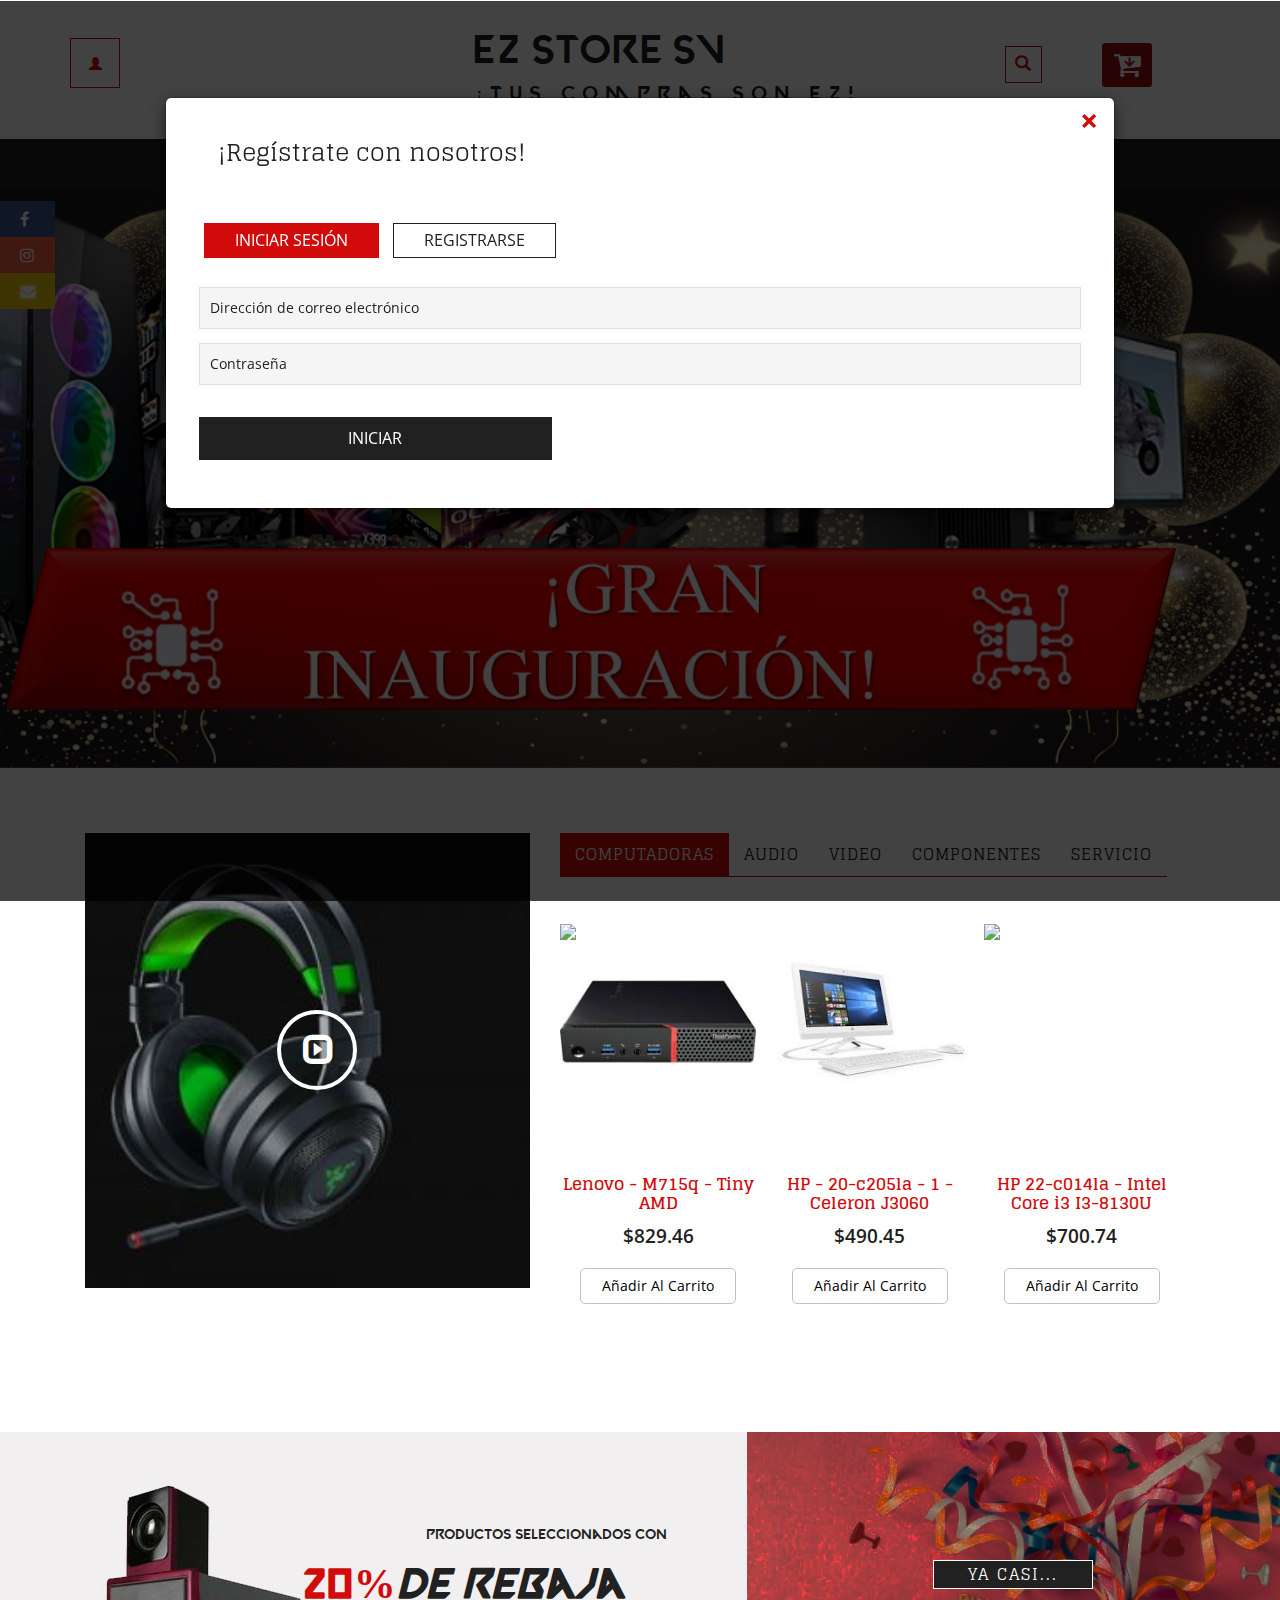
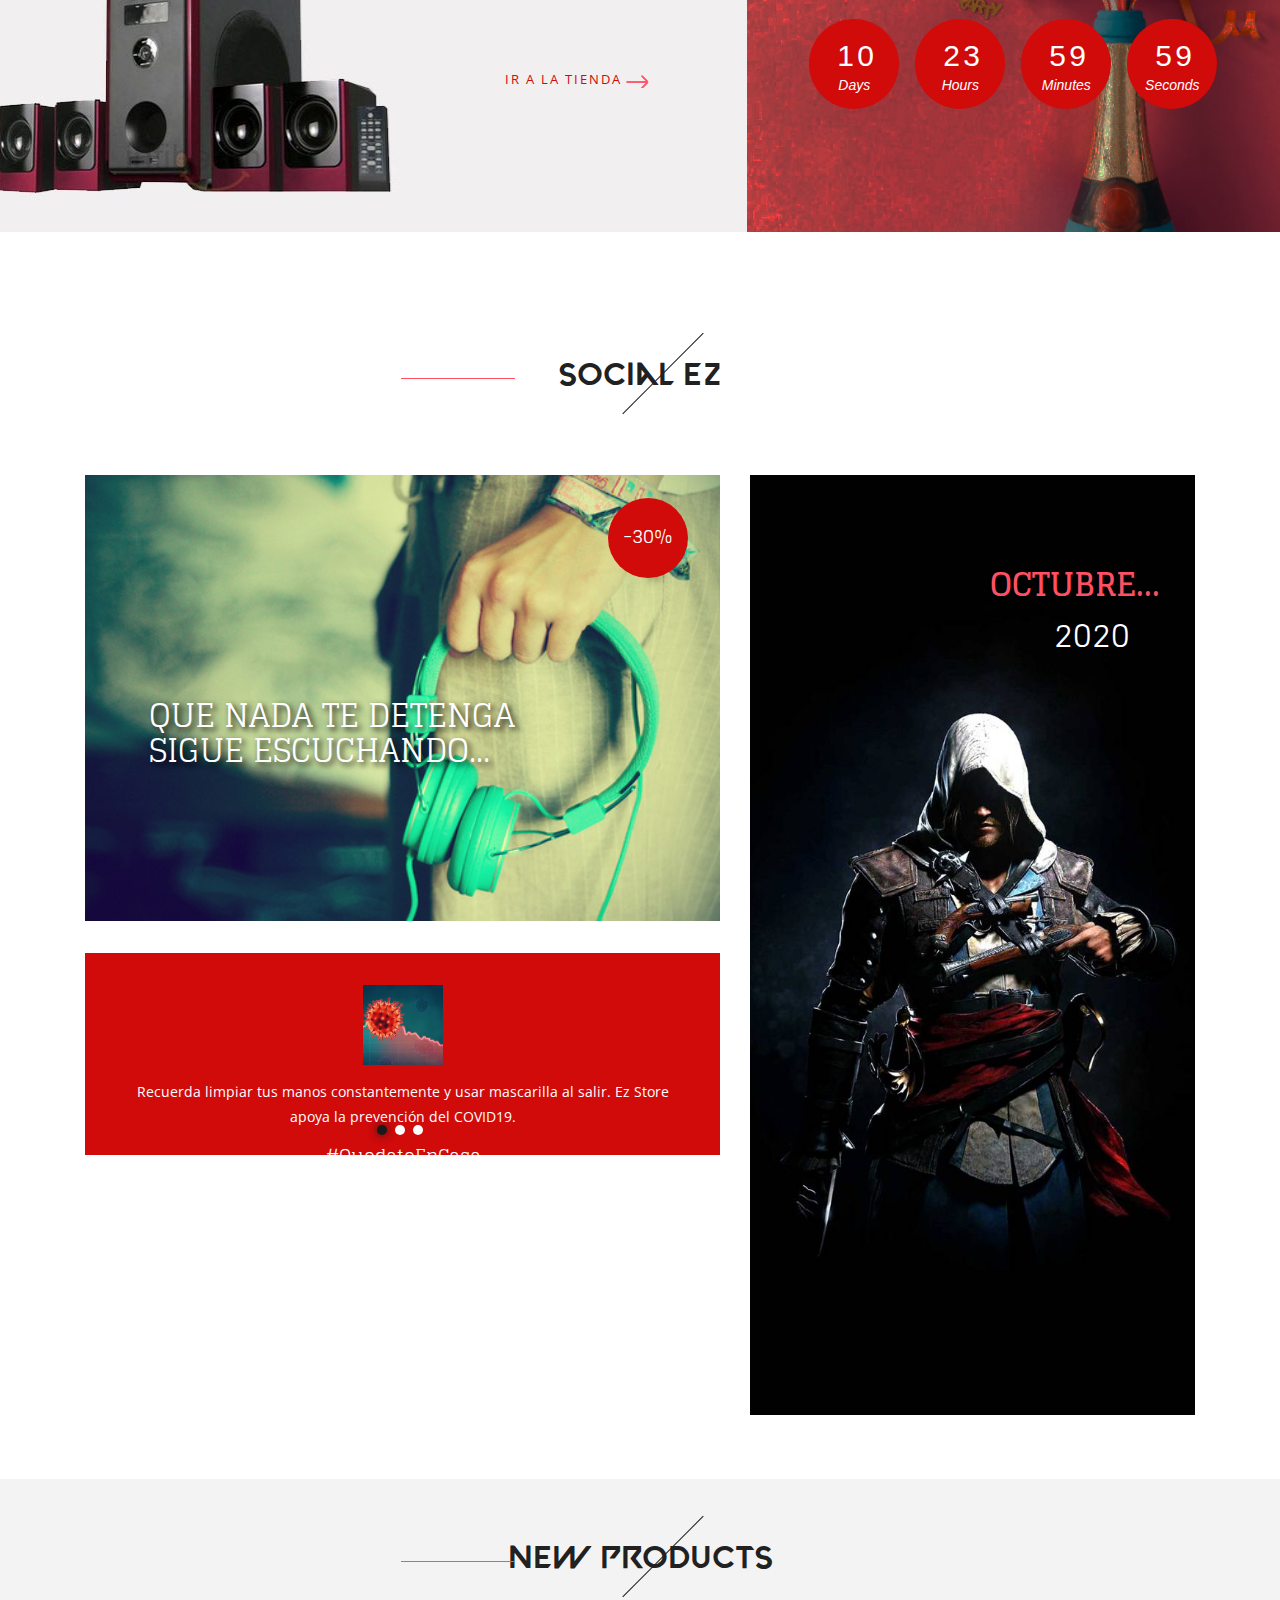
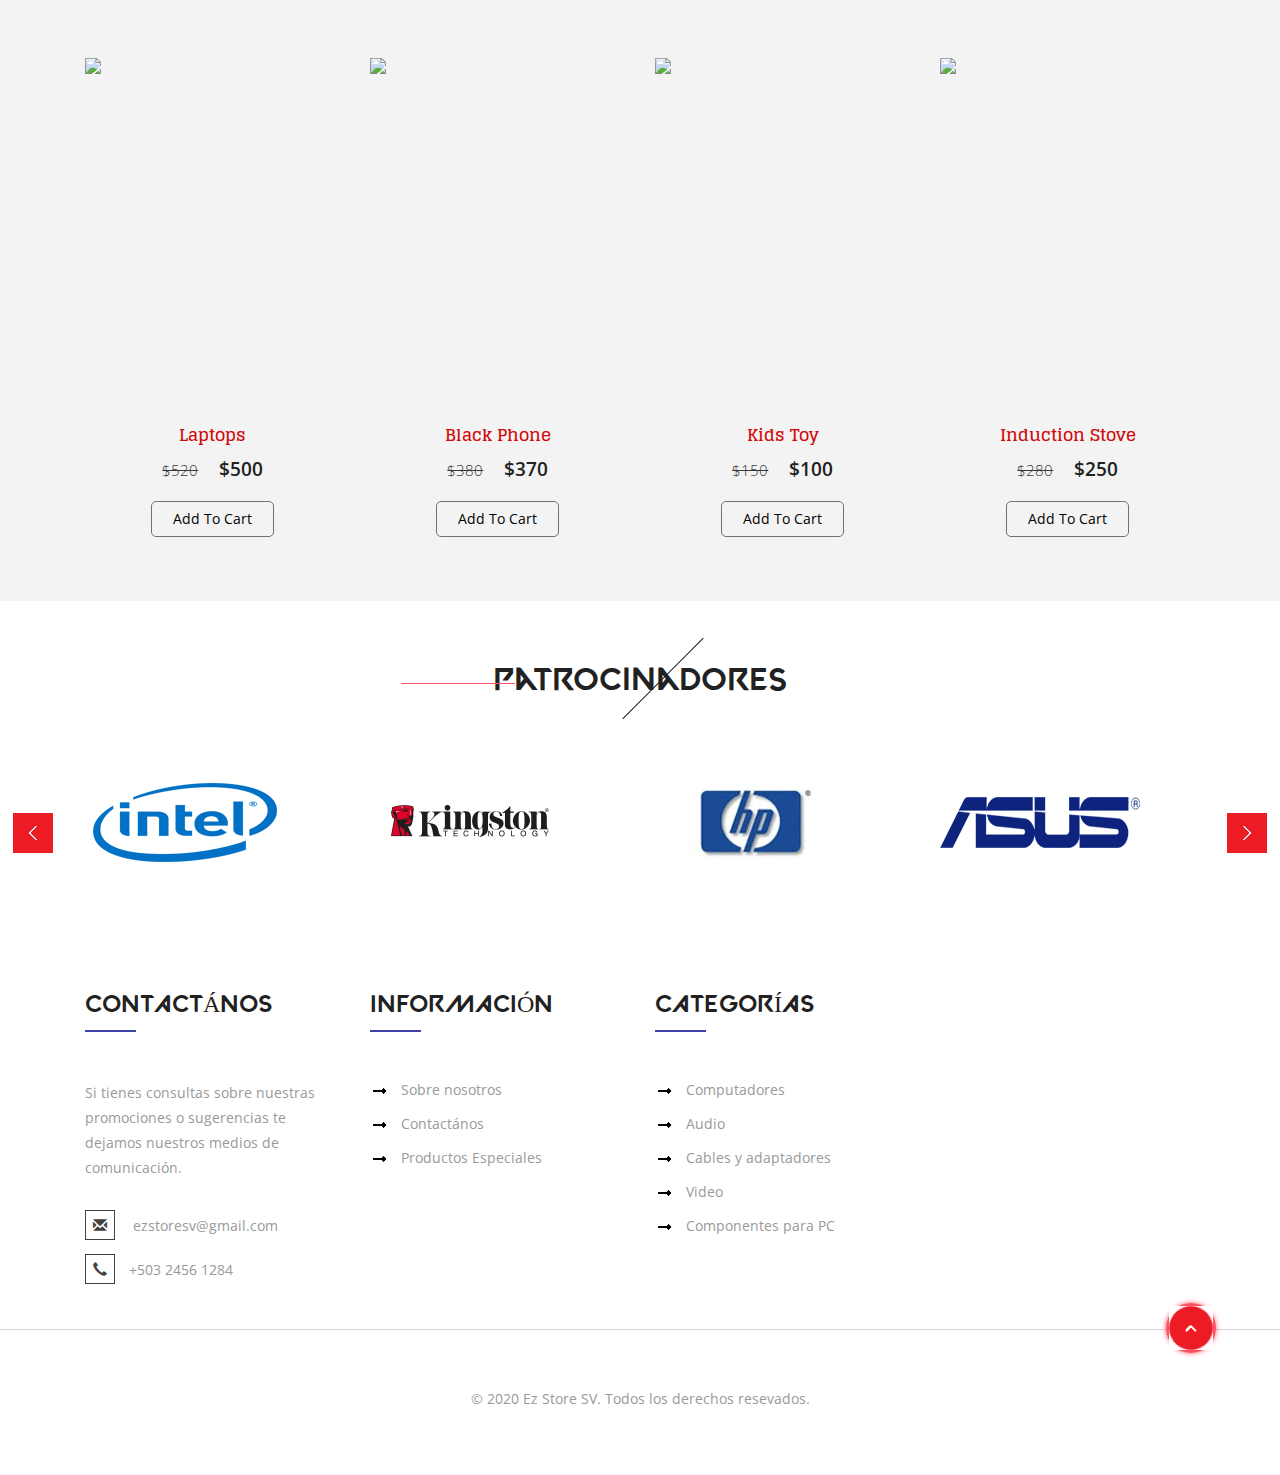
==== index.html @ b4495995 "Ez Store Cambios" ====
<!--
Author: W3layouts
Author URL: http://w3layouts.com
License: Creative Commons Attribution 3.0 Unported
License URL: http://creativecommons.org/licenses/by/3.0/
-->
<!DOCTYPE html>
<html lang="en">
<head>
	<!--Titulo de la pagina-->
<title>Ez Store Sv</title>
<!--Poner icono en la cabecera-->
<link rel="icon" href="images/icon.png">
<!-- for-mobile-apps -->
<meta name="viewport" content="width=device-width, initial-scale=1">
<meta http-equiv="Content-Type" content="text/html; charset=utf-8" />
<meta name="keywords" content="Ez Store, electronica, tienda, online, computadora, repuestos, el salvador" />
<!-- Pedazo de Codigo raro -->
<script type="application/x-javascript"> addEventListener("load", function() { setTimeout(hideURLbar, 0); }, false);
	function hideURLbar(){ window.scrollTo(0,1); } </script>
<!-- //for-mobile-apps -->
<!-- Custom Theme files -->
<link href="css/bootstrap.css" rel="stylesheet" type="text/css" media="all" />
<link href="css/style.css" rel="stylesheet" type="text/css" media="all" />
<link href="css/fasthover.css" rel="stylesheet" type="text/css" media="all" />
<link href="css/popuo-box.css" rel="stylesheet" type="text/css" media="all" />
<!-- //Custom Theme files -->
<!-- font-awesome icons -->
<link href="css/font-awesome.css" rel="stylesheet"> 
<!-- //font-awesome icons -->
<!-- js -->
<script src="js/jquery.min.js"></script>
<link rel="stylesheet" href="css/jquery.countdown.css" /> <!-- countdown --> 
<!-- //js -->  
<!-- web fonts --> 
<link href='//fonts.googleapis.com/css?family=Glegoo:400,700' rel='stylesheet' type='text/css'>
<link href='//fonts.googleapis.com/css?family=Open+Sans:400,300,300italic,400italic,600,600italic,700,700italic,800,800italic' rel='stylesheet' type='text/css'>
<!-- //web fonts -->  
<!-- start-smooth-scrolling -->
<script type="text/javascript">
	jQuery(document).ready(function($) {
		$(".scroll").click(function(event){		
			event.preventDefault();
			$('html,body').animate({scrollTop:$(this.hash).offset().top},1000);
		});
	});
</script>
<!-- //end-smooth-scrolling --> 
</head> 
<body>
	<!-- for bootstrap working -->
	<script type="text/javascript" src="js/bootstrap-3.1.1.min.js"></script>
	<!-- //for bootstrap working -->
	<!-- header modal -->
	<div class="modal fade" id="myModal88" tabindex="-1" role="dialog" aria-labelledby="myModal88"
		aria-hidden="true">
		<div class="modal-dialog modal-lg">
			<div class="modal-content">
				<div class="modal-header">
					<button type="button" class="close" data-dismiss="modal" aria-hidden="true">
						&times;</button>
					<h4 class="modal-title" id="myModalLabel">¡Regístrate con nosotros!</h4>
				</div>
				<div class="modal-body modal-body-sub">
					<div class="row">
						<!--ESTA PARTE ES PARA DAR COLOR A LA LINEA PUNTEADA DEL FORMULARIO-->
					<!--	<div class="col-md-8 modal_body_left modal_body_left1" style="border-right: 1px dotted #f00c10;padding-right:3em;"> -->
							<div class="sap_tabs">	
								<div id="horizontalTab" style="display: block; width: 100%; margin: 0px;">
									<ul>
										<li class="resp-tab-item" aria-controls="tab_item-0"><span>Iniciar Sesión</span></li>
										<li class="resp-tab-item" aria-controls="tab_item-1"><span>Registrarse</span></li>
									</ul>	
									<!--Iniciar sesión-->	
									<div class="tab-1 resp-tab-content" aria-labelledby="tab_item-0">
										<div class="facts">
											<div class="register">
												<form action="#" method="post">			
													<input name="Email" placeholder="Dirección de correo electrónico" type="text" required="">						
													<input name="Password" placeholder="Contraseña" type="password" required="">										
													<div class="sign-up">
														<input type="submit" value="Iniciar"/>
													</div>
												</form>
											</div>
										</div> 
									</div>	 
									<!--Registrarse-->
									<div class="tab-2 resp-tab-content" aria-labelledby="tab_item-1">
										<div class="facts">
											<div class="register">
												<form action="#" method="post">			
													<input placeholder="Nombre" name="Name" type="text" required="">
													<input placeholder="Dirección de correo electrónico" name="Email" type="email" required="">	
													<input placeholder="Contraseña" name="Password" type="password" required="">	
													<input placeholder="Confirmar contraseña" name="Password" type="password" required="">
													<div class="sign-up">
														<input type="submit" value="Crear Cuenta"/>
													</div>
												</form>
											</div>
										</div>
									</div> 			        					            	      
								</div>	
							</div>
							<script src="js/easyResponsiveTabs.js" type="text/javascript"></script>
							<script type="text/javascript">
								$(document).ready(function () {
									$('#horizontalTab').easyResponsiveTabs({
										type: 'default', //Types: default, vertical, accordion           
										width: 'auto', //auto or any width like 600px
										fit: true   // 100% fit in a container
									});
								});
							</script>
							<!--Opción para iniciar con redes sociales-->
							<!--
							<div id="OR" class="hidden-xs">OR</div>
						</div>
						<div class="col-md-4 modal_body_right modal_body_right1">
							<div class="row text-center sign-with">
								<div class="col-md-12">
									<h3 class="other-nw"></h3>
								</div> 
							-->
								<!--URGENTE: VER ESTA PARTE YA SEA PARA QUITAR O VER QUE SE PONE -->
					            <!--
								<div class="col-md-12">
									<ul class="social">
										<li class="social_facebook"><a href="#" class="entypo-facebook"></a></li>
										<li class="social_dribbble"><a href="#" class="entypo-dribbble"></a></li>
										<li class="social_twitter"><a href="#" class="entypo-twitter"></a></li>
										<li class="social_behance"><a href="#" class="entypo-behance"></a></li>
									</ul>
								</div>
                              -->
							</div>
						</div>
					</div>
				</div>
			</div>
		</div>
	</div>
	<script>
		$('#myModal88').modal('show');
	</script>  
	<!-- header modal -->
	<!-- header -->
	<div class="header" id="home1">
		<div class="container">
			<div class="w3l_login">
				<a href="#" data-toggle="modal" data-target="#myModal88"><span class="glyphicon glyphicon-user" aria-hidden="true"></span></a>
			</div>
			<div class="w3l_logo">
				<h1><a href="index.html">Ez Store SV<span>¡Tus compras son Ez!</span></a></h1>
			</div>
			<div class="search">
				<input class="search_box" type="checkbox" id="search_box">
				<label class="icon-search" for="search_box"><span class="glyphicon glyphicon-search" aria-hidden="true"></span></label>
				<div class="search_form">
					<form action="#" method="post">
						<input type="text" name="Search" placeholder="Iniciar búsqueda...">
						<!--CONFIGURAR BOTON DE SEND -->
						<input type="submit" value="Buscar">
					</form>
				</div>
			</div>
			<div class="cart cart box_1"> 
				<form action="#" method="post" class="last"> 
					<input type="hidden" name="cmd" value="_cart" />
					<input type="hidden" name="display" value="1" />
					<button class="w3view-cart" type="submit" name="submit" value=""><i class="fa fa-cart-arrow-down" aria-hidden="true"></i></button>
				</form>   
			</div>  
		</div>
	</div>
	<!-- //header -->
	<!-- navigation -->
	<div class="navigation">
		<div class="container">
			<nav class="navbar navbar-default">
				<!-- Brand and toggle get grouped for better mobile display -->
				<div class="navbar-header nav_2">
					<button type="button" class="navbar-toggle collapsed navbar-toggle1" data-toggle="collapse" data-target="#bs-megadropdown-tabs">
						<span class="sr-only">Toggle navigation</span>
						<span class="icon-bar"></span>
						<span class="icon-bar"></span>
						<span class="icon-bar"></span>
					</button>
				</div> 
				<div class="collapse navbar-collapse" id="bs-megadropdown-tabs">
					<ul class="nav navbar-nav">
						<li><a href="index.html" class="act">Inicio</a></li>	
						<!-- Mega Menu -->
						<li class="dropdown">
							<a href="#" class="dropdown-toggle" data-toggle="dropdown">Catalogo <b class="caret"></b></a>
							<ul class="dropdown-menu multi-column columns-3">
								<div class="row">
									<div class="col-sm-3">
										<ul class="multi-column-dropdown">
											<h6>Computadoras</h6>
											<!--
											<li><a href="products.html">Mobile Phones <span>New</span></a></li> -->
											<li><a href="products.html">Hp <span>New</span></a></li> 
											<li><a href="products.html">Modelos populares</a></li>
											<li><a href="products.html">Lenovo</a></li>
										</ul>
									</div>
									<div class="col-sm-3">
										<ul class="multi-column-dropdown">
											<h6>Audio y Video</h6>
											<li><a href="products1.html">Pantallas</a></li>
											<li><a href="products1.html">Tarjetas gráficas</a></li>
											<li><a href="products1.html">Auriculares Razer Nari <span>New</span></a></li>
											<li><a href="products1.html"><i>Audio y Video</i></a></li>
										</ul>
									</div>
									<div class="col-sm-2">
										<ul class="multi-column-dropdown">
											<h6>Componentes</h6>
											<li><a href="products2.html">Motherboards</a></li>
											<li><a href="products2.html">Memorias RAM</a></li>
											<li><a href="products2.html">Disco duros</a></li>
											<li><a href="products2.html">Mouses</a></li>
										</ul>
									</div>
									<div class="col-sm-4">
										<div class="w3ls_products_pos">
											<h4>30%<i>Off/-</i></h4>
											<img src="images/1.jpg" alt=" " class="img-responsive" />
										</div>
									</div>
									<div class="clearfix"></div>
								</div>
							</ul>
						</li>
						<li><a href="about.html">¿Quiénes somos?</a></li> 
						<li class="w3pages"><a href="#" class="dropdown-toggle" data-toggle="dropdown" role="button" aria-haspopup="true" aria-expanded="false">Políticas <span class="caret"></span></a>
							<ul class="dropdown-menu">
								<li><a href="index.html">Privacidad</a></li>
								<li><a href="index.html">Envío y Entrega</a></li>   
							</ul>
						</li>  
						<li><a href="mail.html">Contáctanos</a></li>
						<li><a href="index.html">Ayuda</a></li>
					</ul>
				</div>
			</nav>
		</div>
	</div>
	<!-- //navigation -->
	<!-- banner -->
	<div class="banner"> 
		<!--<div class="container"> -->
			<!--Mensaje del banner 1 -->
			<!--<h3>¡¡Gran Inauguración!! <span>¡¡Al estilo Ez!!</span></h3> -->
		<!--</div>-->
	</div> 
	<!-- //banner --> 
	<!-- banner-bottom -->
	<div class="banner-bottom">
		<div class="container">
			<div class="col-md-5 wthree_banner_bottom_left">
				<div class="video-img">
					<a class="play-icon popup-with-zoom-anim" href="#small-dialog">
						<span class="glyphicon glyphicon-expand" aria-hidden="true"></span>
					</a>
				</div> 
					<!-- pop-up-box -->     
					<script src="js/jquery.magnific-popup.js" type="text/javascript"></script>
					<!--//pop-up-box -->
					<div id="small-dialog" class="mfp-hide">
						<iframe src="https://www.youtube.com/embed/3MZxmdE1zao"></iframe>
					</div>
					<script>
						$(document).ready(function() {
						$('.popup-with-zoom-anim').magnificPopup({
							type: 'inline',
							fixedContentPos: false,
							fixedBgPos: true,
							overflowY: 'auto',
							closeBtnInside: true,
							preloader: false,
							midClick: true,
							removalDelay: 300,
							mainClass: 'my-mfp-zoom-in'
						});
																						
						});
					</script>
			</div>
			<div class="col-md-7 wthree_banner_bottom_right">
				<div class="bs-example bs-example-tabs" role="tabpanel" data-example-id="togglable-tabs">
					<ul id="myTab" class="nav nav-tabs" role="tablist">
						<li role="presentation" class="active"><a href="#home" id="home-tab" role="tab" data-toggle="tab" aria-controls="home">Computadoras</a></li>
						<li role="presentation"><a href="#audio" role="tab" id="audio-tab" data-toggle="tab" aria-controls="audio">Audio</a></li>
						<li role="presentation"><a href="#video" role="tab" id="video-tab" data-toggle="tab" aria-controls="video">Video</a></li>
						<li role="presentation"><a href="#componentes" role="tab" id="comp-tab" data-toggle="tab" aria-controls="componentes">Componentes</a></li>
						<li role="presentation"><a href="#servicio" role="tab" id="serv-tab" data-toggle="tab" aria-controls="servicio">Servicio</a></li>
					</ul>
					<div id="myTabContent" class="tab-content">
						<div role="tabpanel" class="tab-pane fade active in" id="home" aria-labelledby="home-tab">
							<div class="agile_ecommerce_tabs">
								<div class="col-md-4 agile_ecommerce_tab_left">
									<div class="hs-wrapper">
										<img src="images/c1_1.png" alt=" " class="img-responsive" />
										<img src="images/C1_2.jpg" alt=" " class="img-responsive" />
										<img src="images/C1_3.jpg" alt=" " class="img-responsive" />
										<div class="w3_hs_bottom">
											<ul>
												<li>
													<a href="#" data-toggle="modal" data-target="#myModal"><span class="glyphicon glyphicon-eye-open" aria-hidden="true"></span></a>
												</li>
											</ul>
										</div>
									</div> 
									<h5><a href="single.html">Lenovo - M715q - Tiny AMD</a></h5>
									<div class="simpleCart_shelfItem">
										<p><!--<span>$380</span>--> <i class="item_price">$829.46</i></p>
										<form action="#" method="post">
											<input type="hidden" name="cmd" value="_cart" />
											<input type="hidden" name="add" value="1" /> 
											<input type="hidden" name="w3ls_item" value="Lenovo - M715q - Tiny AMD" /> 
											<input type="hidden" name="amount" value="829.46" />   
											<button type="submit" class="w3ls-cart">Añadir al carrito</button>
										</form>  
									</div>
								</div>
								<div class="col-md-4 agile_ecommerce_tab_left">
									<div class="hs-wrapper">
										<img src="images/C2_1.jpg" alt=" " class="img-responsive" />
										<img src="images/C2_2.jpg" alt=" " class="img-responsive" />
										<img src="images/C2_3.jpg" alt=" " class="img-responsive" />
										<div class="w3_hs_bottom">
											<ul>
												<li>
													<a href="#" data-toggle="modal" data-target="#myModal"><span class="glyphicon glyphicon-eye-open" aria-hidden="true"></span></a>
												</li>
											</ul>
										</div>
									</div>
									<h5><a href="single.html">HP - 20-c205la - 1 - Celeron J3060</a></h5>
									<div class="simpleCart_shelfItem">
										<p><!--<span>$330</span>--> <i class="item_price">$490.45</i></p>
										<form action="#" method="post">
											<input type="hidden" name="cmd" value="_cart" />
											<input type="hidden" name="add" value="1" /> 
											<input type="hidden" name="w3ls_item" value="HP - 20-c205la - 1 - Celeron J3060" /> 
											<input type="hidden" name="amount" value="490.45" />   
											<button type="submit" class="w3ls-cart">Añadir al carrito</button>
										</form>
									</div>
								</div>
								<div class="col-md-4 agile_ecommerce_tab_left">
									<div class="hs-wrapper">
										<img src="images/7.jpg" alt=" " class="img-responsive" />
										<img src="images/6.jpg" alt=" " class="img-responsive" />
										<img src="images/4.jpg" alt=" " class="img-responsive" />
										<img src="images/3.jpg" alt=" " class="img-responsive" />
										<img src="images/5.jpg" alt=" " class="img-responsive" />
										<img src="images/7.jpg" alt=" " class="img-responsive" />
										<img src="images/4.jpg" alt=" " class="img-responsive" />
										<img src="images/6.jpg" alt=" " class="img-responsive" />
										<div class="w3_hs_bottom">
											<ul>
												<li>
													<a href="#" data-toggle="modal" data-target="#myModal"><span class="glyphicon glyphicon-eye-open" aria-hidden="true"></span></a>
												</li>
											</ul>
										</div>
									</div>
									<h5><a href="single.html">HP 22-c014la - Intel Core i3 I3-8130U</a></h5>
									<div class="simpleCart_shelfItem">
										<p><i class="item_price">$700.74</i></p>
										<form action="#" method="post">
											<input type="hidden" name="cmd" value="_cart" />
											<input type="hidden" name="add" value="1" /> 
											<input type="hidden" name="w3ls_item" value="HP 22-c014la - Intel Core i3 I3-8130U" /> 
											<input type="hidden" name="amount" value="700.74"/>   
											<button type="submit" class="w3ls-cart">Añadir al carrito</button>
										</form>
									</div>
								</div>
								<div class="clearfix"> </div>
							</div>
						</div>
						<div role="tabpanel" class="tab-pane fade" id="audio" aria-labelledby="audio-tab">
							<div class="agile_ecommerce_tabs">
								<div class="col-md-4 agile_ecommerce_tab_left">
									<div class="hs-wrapper">
										<img src="images/8.jpg" alt=" " class="img-responsive" />
										<img src="images/9.jpg" alt=" " class="img-responsive" />
										<img src="images/10.jpg" alt=" " class="img-responsive" />
										<img src="images/8.jpg" alt=" " class="img-responsive" />
										<img src="images/9.jpg" alt=" " class="img-responsive" />
										<img src="images/10.jpg" alt=" " class="img-responsive" />
										<img src="images/8.jpg" alt=" " class="img-responsive" />
										<img src="images/9.jpg" alt=" " class="img-responsive" />
										<div class="w3_hs_bottom">
											<ul>
												<li>
													<a href="#" data-toggle="modal" data-target="#myModal1"><span class="glyphicon glyphicon-eye-open" aria-hidden="true"></span></a>
												</li>
											</ul>
										</div>
									</div>
									<h5><a href="single.html">Speakers</a></h5>
										<p><span>$320</span> <i class="item_price">$250</i></p>
									<div class="simpleCart_shelfItem">
										<form action="#" method="post">
											<input type="hidden" name="cmd" value="_cart" />
											<input type="hidden" name="add" value="1" /> 
											<input type="hidden" name="w3ls_item" value="Speakers" /> 
											<input type="hidden" name="amount" value="250.00" />   
											<button type="submit" class="w3ls-cart">Add to cart</button>
										</form>
									</div>
								</div>
								<div class="col-md-4 agile_ecommerce_tab_left">
									<div class="hs-wrapper">
										<img src="images/9.jpg" alt=" " class="img-responsive" />
										<img src="images/8.jpg" alt=" " class="img-responsive" />
										<img src="images/10.jpg" alt=" " class="img-responsive" />
										<img src="images/8.jpg" alt=" " class="img-responsive" />
										<img src="images/9.jpg" alt=" " class="img-responsive" />
										<img src="images/10.jpg" alt=" " class="img-responsive" />
										<img src="images/8.jpg" alt=" " class="img-responsive" />
										<img src="images/9.jpg" alt=" " class="img-responsive" />
										<div class="w3_hs_bottom">
											<ul>
												<li>
													<a href="#" data-toggle="modal" data-target="#myModal1"><span class="glyphicon glyphicon-eye-open" aria-hidden="true"></span></a>
												</li>
											</ul>
										</div>
									</div>
									<h5><a href="single.html">Headphones</a></h5>
									<div class="simpleCart_shelfItem">
										<p><span>$180</span> <i class="item_price">$150</i></p>
										<form action="#" method="post">
											<input type="hidden" name="cmd" value="_cart" />
											<input type="hidden" name="add" value="1" /> 
											<input type="hidden" name="w3ls_item" value="Headphones" /> 
											<input type="hidden" name="amount" value="150.00" />   
											<button type="submit" class="w3ls-cart">Add to cart</button>
										</form>
									</div>
								</div>
								<div class="col-md-4 agile_ecommerce_tab_left">
									<div class="hs-wrapper">
										<img src="images/10.jpg" alt=" " class="img-responsive" />
										<img src="images/8.jpg" alt=" " class="img-responsive" />
										<img src="images/9.jpg" alt=" " class="img-responsive" />
										<img src="images/8.jpg" alt=" " class="img-responsive" />
										<img src="images/9.jpg" alt=" " class="img-responsive" />
										<img src="images/10.jpg" alt=" " class="img-responsive" />
										<img src="images/8.jpg" alt=" " class="img-responsive" />
										<img src="images/9.jpg" alt=" " class="img-responsive" />
										<div class="w3_hs_bottom">
											<ul>
												<li>
													<a href="#" data-toggle="modal" data-target="#myModal1"><span class="glyphicon glyphicon-eye-open" aria-hidden="true"></span></a>
												</li>
											</ul>
										</div>
									</div>
									<h5><a href="single.html">Audio Player</a></h5>
									<div class="simpleCart_shelfItem">
										<p><span>$220</span> <i class="item_price">$180</i></p>
										<form action="#" method="post">
											<input type="hidden" name="cmd" value="_cart" />
											<input type="hidden" name="add" value="1" /> 
											<input type="hidden" name="w3ls_item" value="Audio Player" /> 
											<input type="hidden" name="amount" value="180.00"/>   
											<button type="submit" class="w3ls-cart">Add to cart</button>
										</form>
									</div>
								</div>
								<div class="clearfix"> </div>
							</div>
						</div>
						<div role="tabpanel" class="tab-pane fade" id="video" aria-labelledby="video-tab">
							<div class="agile_ecommerce_tabs">
								<div class="col-md-4 agile_ecommerce_tab_left">
									<div class="hs-wrapper">
										<img src="images/11.jpg" alt=" " class="img-responsive" />
										<img src="images/12.jpg" alt=" " class="img-responsive" />
										<img src="images/13.jpg" alt=" " class="img-responsive" />
										<img src="images/11.jpg" alt=" " class="img-responsive" />
										<img src="images/12.jpg" alt=" " class="img-responsive" />
										<img src="images/13.jpg" alt=" " class="img-responsive" />
										<img src="images/11.jpg" alt=" " class="img-responsive" />
										<img src="images/12.jpg" alt=" " class="img-responsive" />
										<div class="w3_hs_bottom">
											<ul>
												<li>
													<a href="#" data-toggle="modal" data-target="#myModal2"><span class="glyphicon glyphicon-eye-open" aria-hidden="true"></span></a>
												</li>
											</ul>
										</div>
									</div>
									<h5><a href="single.html">Laptop</a></h5>
									<div class="simpleCart_shelfItem">
										<p><span>$880</span> <i class="item_price">$850</i></p>
										<form action="#" method="post">
											<input type="hidden" name="cmd" value="_cart" />
											<input type="hidden" name="add" value="1" /> 
											<input type="hidden" name="w3ls_item" value="Laptop" /> 
											<input type="hidden" name="amount" value="850.00" />   
											<button type="submit" class="w3ls-cart">Add to cart</button>
										</form>
									</div>
								</div>
								<div class="col-md-4 agile_ecommerce_tab_left">
									<div class="hs-wrapper">
										<img src="images/12.jpg" alt=" " class="img-responsive" />
										<img src="images/11.jpg" alt=" " class="img-responsive" />
										<img src="images/13.jpg" alt=" " class="img-responsive" />
										<img src="images/11.jpg" alt=" " class="img-responsive" />
										<img src="images/12.jpg" alt=" " class="img-responsive" />
										<img src="images/13.jpg" alt=" " class="img-responsive" />
										<img src="images/11.jpg" alt=" " class="img-responsive" />
										<img src="images/12.jpg" alt=" " class="img-responsive" />
										<div class="w3_hs_bottom">
											<ul>
												<li>
													<a href="#" data-toggle="modal" data-target="#myModal2"><span class="glyphicon glyphicon-eye-open" aria-hidden="true"></span></a>
												</li>
											</ul>
										</div>
									</div>
									<h5><a href="single.html">Notebook</a></h5>
									<div class="simpleCart_shelfItem">
										<p><span>$290</span> <i class="item_price">$280</i></p>
										<form action="#" method="post">
											<input type="hidden" name="cmd" value="_cart" />
											<input type="hidden" name="add" value="1" /> 
											<input type="hidden" name="w3ls_item" value="Notebook" /> 
											<input type="hidden" name="amount" value="280.00" />   
											<button type="submit" class="w3ls-cart">Add to cart</button>
										</form>
									</div>
								</div>
								<div class="col-md-4 agile_ecommerce_tab_left">
									<div class="hs-wrapper">
										<img src="images/13.jpg" alt=" " class="img-responsive" />
										<img src="images/11.jpg" alt=" " class="img-responsive" />
										<img src="images/12.jpg" alt=" " class="img-responsive" />
										<img src="images/11.jpg" alt=" " class="img-responsive" />
										<img src="images/12.jpg" alt=" " class="img-responsive" />
										<img src="images/13.jpg" alt=" " class="img-responsive" />
										<img src="images/11.jpg" alt=" " class="img-responsive" />
										<img src="images/12.jpg" alt=" " class="img-responsive" />
										<div class="w3_hs_bottom">
											<ul>
												<li>
													<a href="#" data-toggle="modal" data-target="#myModal2"><span class="glyphicon glyphicon-eye-open" aria-hidden="true"></span></a>
												</li>
											</ul>
										</div>
									</div>
									<h5><a href="single.html">Kid's Toy</a></h5>
									<div class="simpleCart_shelfItem">
										<p><span>$120</span> <i class="item_price">$80</i></p>
										<form action="#" method="post">
											<input type="hidden" name="cmd" value="_cart" />
											<input type="hidden" name="add" value="1" /> 
											<input type="hidden" name="w3ls_item" value="Kid's Toy" /> 
											<input type="hidden" name="amount" value="80.00" />   
											<button type="submit" class="w3ls-cart">Add to cart</button>
										</form>
									</div>
								</div>
								<div class="clearfix"> </div>
							</div>
						</div>
						<div role="tabpanel" class="tab-pane fade" id="comp" aria-labelledby="comp-tab">
							<div class="agile_ecommerce_tabs">
								<div class="col-md-4 agile_ecommerce_tab_left">
									<div class="hs-wrapper">
										<img src="images/14.jpg" alt=" " class="img-responsive" />
										<img src="images/15.jpg" alt=" " class="img-responsive" />
										<img src="images/16.jpg" alt=" " class="img-responsive" />
										<img src="images/14.jpg" alt=" " class="img-responsive" />
										<img src="images/15.jpg" alt=" " class="img-responsive" />
										<img src="images/16.jpg" alt=" " class="img-responsive" />
										<img src="images/14.jpg" alt=" " class="img-responsive" />
										<img src="images/15.jpg" alt=" " class="img-responsive" />
										<div class="w3_hs_bottom">
											<ul>
												<li>
													<a href="#" data-toggle="modal" data-target="#myModal3"><span class="glyphicon glyphicon-eye-open" aria-hidden="true"></span></a>
												</li>
											</ul>
										</div>
									</div>
									<h5><a href="single.html">Refrigerator</a></h5>
									<div class="simpleCart_shelfItem">
										<p><span>$950</span> <i class="item_price">$820</i></p>
										<form action="#" method="post">
											<input type="hidden" name="cmd" value="_cart" />
											<input type="hidden" name="add" value="1" /> 
											<input type="hidden" name="w3ls_item" value="Refrigerator" /> 
											<input type="hidden" name="amount" value="820.00" />   
											<button type="submit" class="w3ls-cart">Add to cart</button>
										</form>
									</div>
								</div>
								<div class="col-md-4 agile_ecommerce_tab_left">
									<div class="hs-wrapper">
										<img src="images/15.jpg" alt=" " class="img-responsive" />
										<img src="images/14.jpg" alt=" " class="img-responsive" />
										<img src="images/16.jpg" alt=" " class="img-responsive" />
										<img src="images/14.jpg" alt=" " class="img-responsive" />
										<img src="images/15.jpg" alt=" " class="img-responsive" />
										<img src="images/16.jpg" alt=" " class="img-responsive" />
										<img src="images/14.jpg" alt=" " class="img-responsive" />
										<img src="images/15.jpg" alt=" " class="img-responsive" />
										<div class="w3_hs_bottom">
											<ul>
												<li>
													<a href="#" data-toggle="modal" data-target="#myModal3"><span class="glyphicon glyphicon-eye-open" aria-hidden="true"></span></a>
												</li>
											</ul>
										</div>
									</div>
									<h5><a href="single.html">LED Tv</a></h5>
									<div class="simpleCart_shelfItem">
										<p><span>$700</span> <i class="item_price">$680</i></p>
										<form action="#" method="post">
											<input type="hidden" name="cmd" value="_cart" />
											<input type="hidden" name="add" value="1" /> 
											<input type="hidden" name="w3ls_item" value="LED Tv"/> 
											<input type="hidden" name="amount" value="680.00"/>   
											<button type="submit" class="w3ls-cart">Add to cart</button>
										</form>
									</div>
								</div>
								<div class="col-md-4 agile_ecommerce_tab_left">
									<div class="hs-wrapper">
										<img src="images/16.jpg" alt=" " class="img-responsive" />
										<img src="images/14.jpg" alt=" " class="img-responsive" />
										<img src="images/15.jpg" alt=" " class="img-responsive" />
										<img src="images/14.jpg" alt=" " class="img-responsive" />
										<img src="images/15.jpg" alt=" " class="img-responsive" />
										<img src="images/16.jpg" alt=" " class="img-responsive" />
										<img src="images/14.jpg" alt=" " class="img-responsive" />
										<img src="images/15.jpg" alt=" " class="img-responsive" />
										<div class="w3_hs_bottom">
											<ul>
												<li>
													<a href="#" data-toggle="modal" data-target="#myModal3"><span class="glyphicon glyphicon-eye-open" aria-hidden="true"></span></a>
												</li>
											</ul>
										</div>
									</div>
									<h5><a href="single.html">Washing Machine</a></h5>
									<div class="simpleCart_shelfItem">
										<p><span>$520</span> <i class="item_price">$510</i></p>
										<form action="#" method="post">
											<input type="hidden" name="cmd" value="_cart" />
											<input type="hidden" name="add" value="1" /> 
											<input type="hidden" name="w3ls_item" value="Washing Machine" /> 
											<input type="hidden" name="amount" value="510.00" />   
											<button type="submit" class="w3ls-cart">Add to cart</button>
										</form>
									</div>
								</div>
								<div class="clearfix"> </div>
							</div>
						</div>
						<div role="tabpanel" class="tab-pane fade" id="kitchen" aria-labelledby="kitchen-tab">
							<div class="agile_ecommerce_tabs">
								<div class="col-md-4 agile_ecommerce_tab_left">
									<div class="hs-wrapper">
										<img src="images/17.jpg" alt=" " class="img-responsive" />
										<img src="images/18.jpg" alt=" " class="img-responsive" />
										<img src="images/19.jpg" alt=" " class="img-responsive" />
										<img src="images/17.jpg" alt=" " class="img-responsive" />
										<img src="images/18.jpg" alt=" " class="img-responsive" />
										<img src="images/19.jpg" alt=" " class="img-responsive" />
										<img src="images/17.jpg" alt=" " class="img-responsive" />
										<img src="images/18.jpg" alt=" " class="img-responsive" />
										<div class="w3_hs_bottom">
											<ul>
												<li>
													<a href="#" data-toggle="modal" data-target="#myModal4"><span class="glyphicon glyphicon-eye-open" aria-hidden="true"></span></a>
												</li>
											</ul>
										</div>
									</div>
									<h5><a href="single.html">Grinder</a></h5>
									<div class="simpleCart_shelfItem">
										<p><span>$460</span> <i class="item_price">$450</i></p>
										<form action="#" method="post">
											<input type="hidden" name="cmd" value="_cart" />
											<input type="hidden" name="add" value="1" /> 
											<input type="hidden" name="w3ls_item" value="Grinder" /> 
											<input type="hidden" name="amount" value="450.00" />   
											<button type="submit" class="w3ls-cart">Add to cart</button>
										</form>
									</div>
								</div>
								<div class="col-md-4 agile_ecommerce_tab_left">
									<div class="hs-wrapper">
										<img src="images/18.jpg" alt=" " class="img-responsive" />
										<img src="images/17.jpg" alt=" " class="img-responsive" />
										<img src="images/19.jpg" alt=" " class="img-responsive" />
										<img src="images/17.jpg" alt=" " class="img-responsive" />
										<img src="images/18.jpg" alt=" " class="img-responsive" />
										<img src="images/19.jpg" alt=" " class="img-responsive" />
										<img src="images/17.jpg" alt=" " class="img-responsive" />
										<img src="images/18.jpg" alt=" " class="img-responsive" />
										<div class="w3_hs_bottom">
											<ul>
												<li>
													<a href="#" data-toggle="modal" data-target="#myModal4"><span class="glyphicon glyphicon-eye-open" aria-hidden="true"></span></a>
												</li>
											</ul>
										</div>
									</div>
									<h5><a href="single.html">Water Purifier</a></h5>
									<div class="simpleCart_shelfItem">
										<p><span>$390</span> <i class="item_price">$350</i></p>
										<form action="#" method="post">
											<input type="hidden" name="cmd" value="_cart" />
											<input type="hidden" name="add" value="1" /> 
											<input type="hidden" name="w3ls_item" value="Water Purifier" /> 
											<input type="hidden" name="amount" value="350.00" />   
											<button type="submit" class="w3ls-cart">Add to cart</button>
										</form>
									</div>
								</div>
								<div class="col-md-4 agile_ecommerce_tab_left">
									<div class="hs-wrapper">
										<img src="images/19.jpg" alt=" " class="img-responsive" />
										<img src="images/17.jpg" alt=" " class="img-responsive" />
										<img src="images/18.jpg" alt=" " class="img-responsive" />
										<img src="images/17.jpg" alt=" " class="img-responsive" />
										<img src="images/18.jpg" alt=" " class="img-responsive" />
										<img src="images/19.jpg" alt=" " class="img-responsive" />
										<img src="images/17.jpg" alt=" " class="img-responsive" />
										<img src="images/18.jpg" alt=" " class="img-responsive" />
										<div class="w3_hs_bottom">
											<ul>
												<li>
													<a href="#" data-toggle="modal" data-target="#myModal4"><span class="glyphicon glyphicon-eye-open" aria-hidden="true"></span></a>
												</li>
											</ul>
										</div>
									</div>
									<h5><a href="single.html">Coffee Maker</a></h5>
									<div class="simpleCart_shelfItem">
										<p><span>$250</span> <i class="item_price">$220</i></p>
										<form action="#" method="post">
											<input type="hidden" name="cmd" value="_cart" />
											<input type="hidden" name="add" value="1" /> 
											<input type="hidden" name="w3ls_item" value="Coffee Maker" /> 
											<input type="hidden" name="amount" value="220.00" />   
											<button type="submit" class="w3ls-cart">Add to cart</button>
										</form>
									</div>
								</div>
								<div class="clearfix"> </div>
							</div>
						</div>
					</div>
				</div> 
			</div>
			<div class="clearfix"> </div>
		</div>
	</div>
	<!-- //banner-bottom --> 
	<!-- modal-video -->
	<div class="modal video-modal fade" id="myModal" tabindex="-1" role="dialog" aria-labelledby="myModal">
		<div class="modal-dialog" role="document">
			<div class="modal-content">
				<div class="modal-header">
					<button type="button" class="close" data-dismiss="modal" aria-label="Close"><span aria-hidden="true">&times;</span></button>						
				</div>
				<section>
					<div class="modal-body">
						<div class="col-md-5 modal_body_left">
							<img src="images/c1_1.png" alt=" " class="img-responsive" />
						</div>
						<div class="col-md-7 modal_body_right">
							<h4>Lenovo - M715q - Tiny AMD Ryzen 5 2400GE</h4>
							<p> <br>Marca: Lenovo <br>Modelo: M715q - Tiny <br>Procesador: AMD Ryzen 5 2400GE <br>Memoria RAM: 8 GB <br>Almacenamiento: 1 TB Hard Drive Capacity <br>Sistema Operativo: Windows 10 Pro <br>Color disponible: negro
							</p>
							<div class="rating">
								<div class="rating-left">
									<img src="images/star-.png" alt=" " class="img-responsive" />
								</div>
								<div class="rating-left">
									<img src="images/star-.png" alt=" " class="img-responsive" />
								</div>
								<div class="rating-left">
									<img src="images/star-.png" alt=" " class="img-responsive" />
								</div>
								<div class="rating-left">
									<img src="images/star.png" alt=" " class="img-responsive" />
								</div>
								<div class="rating-left">
									<img src="images/star.png" alt=" " class="img-responsive" />
								</div>
								<div class="clearfix"> </div>
							</div>
							<div class="modal_body_right_cart simpleCart_shelfItem">
								<p><!--<span>$380</span> --><i class="item_price">$829.46</i></p>
								<form action="#" method="post">
									<input type="hidden" name="cmd" value="_cart">
									<input type="hidden" name="add" value="1"> 
									<input type="hidden" name="w3ls_item" value="Lenovo - M715q - Tiny AMD Ryzen 5 2400GE"> 
									<input type="hidden" name="amount" value="829.46">   
									<button type="submit" class="w3ls-cart">Añadir al carrito</button>
								</form>
							</div>
							<!--<h5>Color</h5>
							<div class="color-quality">
								<ul>
									<li><a href="#"><span></span></a></li>
									<li><a href="#" class="brown"><span></span></a></li>
									<li><a href="#" class="purple"><span></span></a></li>
									<li><a href="#" class="gray"><span></span></a></li>
								</ul>
							</div>
						-->
						</div>
						<div class="clearfix"> </div>
					</div>
				</section>
			</div>
		</div>
	</div>
	<div class="modal video-modal fade" id="myModal1" tabindex="-1" role="dialog" aria-labelledby="myModal1">
		<div class="modal-dialog" role="document">
			<div class="modal-content">
				<div class="modal-header">
					<button type="button" class="close" data-dismiss="modal" aria-label="Close"><span aria-hidden="true">&times;</span></button>						
				</div>
				<section>
					<div class="modal-body">
						<div class="col-md-5 modal_body_left">
							<img src="images/9.jpg" alt=" " class="img-responsive" />
						</div>
						<div class="col-md-7 modal_body_right">
							<h4>Multimedia Home Accessories</h4>
							<p>Ut enim ad minim veniam, quis nostrud 
								exercitation ullamco laboris nisi ut aliquip ex ea 
								commodo consequat.Duis aute irure dolor in 
								reprehenderit in voluptate velit esse cillum dolore 
								eu fugiat nulla pariatur. Excepteur sint occaecat 
								cupidatat non proident, sunt in culpa qui officia 
								deserunt mollit anim id est laborum.</p>
							<div class="rating">
								<div class="rating-left">
									<img src="images/star-.png" alt=" " class="img-responsive" />
								</div>
								<div class="rating-left">
									<img src="images/star-.png" alt=" " class="img-responsive" />
								</div>
								<div class="rating-left">
									<img src="images/star-.png" alt=" " class="img-responsive" />
								</div>
								<div class="rating-left">
									<img src="images/star.png" alt=" " class="img-responsive" />
								</div>
								<div class="rating-left">
									<img src="images/star.png" alt=" " class="img-responsive" />
								</div>
								<div class="clearfix"> </div>
							</div>
							<div class="modal_body_right_cart simpleCart_shelfItem">
								<p><span>$180</span> <i class="item_price">$150</i></p>
								<form action="#" method="post">
									<input type="hidden" name="cmd" value="_cart">
									<input type="hidden" name="add" value="1"> 
									<input type="hidden" name="w3ls_item" value="Headphones"> 
									<input type="hidden" name="amount" value="150.00">   
									<button type="submit" class="w3ls-cart">Add to cart</button>
								</form>
							</div>
							<h5>Color</h5>
							<div class="color-quality">
								<ul>
									<li><a href="#"><span></span></a></li>
									<li><a href="#" class="brown"><span></span></a></li>
									<li><a href="#" class="purple"><span></span></a></li>
									<li><a href="#" class="gray"><span></span></a></li>
								</ul>
							</div>
						</div>
						<div class="clearfix"> </div>
					</div>
				</section>
			</div>
		</div>
	</div>
	<div class="modal video-modal fade" id="myModal2" tabindex="-1" role="dialog" aria-labelledby="myModal2">
		<div class="modal-dialog" role="document">
			<div class="modal-content">
				<div class="modal-header">
					<button type="button" class="close" data-dismiss="modal" aria-label="Close"><span aria-hidden="true">&times;</span></button>						
				</div>
				<section>
					<div class="modal-body">
						<div class="col-md-5 modal_body_left">
							<img src="images/11.jpg" alt=" " class="img-responsive" />
						</div>
						<div class="col-md-7 modal_body_right">
							<h4>Quad Core Colorful Laptop</h4>
							<p>Ut enim ad minim veniam, quis nostrud exercitation ullamco laboris nisi ut aliquip ex ea commodo consequat.Duis aute irure dolor in 
								reprehenderit in voluptate velit esse cillum dolore eu fugiat nulla pariatur. Excepteur sint occaecat cupidatat non proident, sunt in culpa qui officia  deserunt.</p>
							<div class="rating">
								<div class="rating-left">
									<img src="images/star-.png" alt=" " class="img-responsive" />
								</div>
								<div class="rating-left">
									<img src="images/star-.png" alt=" " class="img-responsive" />
								</div>
								<div class="rating-left">
									<img src="images/star-.png" alt=" " class="img-responsive" />
								</div>
								<div class="rating-left">
									<img src="images/star-.png" alt=" " class="img-responsive" />
								</div>
								<div class="rating-left">
									<img src="images/star.png" alt=" " class="img-responsive" />
								</div>
								<div class="clearfix"> </div>
							</div>
							<div class="modal_body_right_cart simpleCart_shelfItem">
								<p><span>$880</span> <i class="item_price">$850</i></p>
								<form action="#" method="post">
									<input type="hidden" name="cmd" value="_cart">
									<input type="hidden" name="add" value="1"> 
									<input type="hidden" name="w3ls_item" value="Laptop"> 
									<input type="hidden" name="amount" value="850.00">   
									<button type="submit" class="w3ls-cart">Add to cart</button>
								</form>
							</div>
							<h5>Color</h5>
							<div class="color-quality">
								<ul>
									<li><a href="#"><span></span></a></li>
									<li><a href="#" class="brown"><span></span></a></li>
									<li><a href="#" class="purple"><span></span></a></li>
									<li><a href="#" class="gray"><span></span></a></li>
								</ul>
							</div>
						</div>
						<div class="clearfix"> </div>
					</div>
				</section>
			</div>
		</div>
	</div>
	<div class="modal video-modal fade" id="myModal3" tabindex="-1" role="dialog" aria-labelledby="myModal3">
		<div class="modal-dialog" role="document">
			<div class="modal-content">
				<div class="modal-header">
					<button type="button" class="close" data-dismiss="modal" aria-label="Close"><span aria-hidden="true">&times;</span></button>						
				</div>
				<section>
					<div class="modal-body">
						<div class="col-md-5 modal_body_left">
							<img src="images/14.jpg" alt=" " class="img-responsive" />
						</div>
						<div class="col-md-7 modal_body_right">
							<h4>Cool Single Door Refrigerator </h4>
							<p>Duis aute irure dolor inreprehenderit in voluptate velit esse cillum dolore 
								eu fugiat nulla pariatur. Excepteur sint occaecat cupidatat non proident, sunt in culpa qui officia deserunt mollit anim id est laborum.</p>
							<div class="rating">
								<div class="rating-left">
									<img src="images/star-.png" alt=" " class="img-responsive" />
								</div>
								<div class="rating-left">
									<img src="images/star-.png" alt=" " class="img-responsive" />
								</div>
								<div class="rating-left">
									<img src="images/star-.png" alt=" " class="img-responsive" />
								</div>
								<div class="rating-left">
									<img src="images/star.png" alt=" " class="img-responsive" />
								</div>
								<div class="rating-left">
									<img src="images/star.png" alt=" " class="img-responsive" />
								</div>
								<div class="clearfix"> </div>
							</div>
							<div class="modal_body_right_cart simpleCart_shelfItem">
								<p><span>$950</span> <i class="item_price">$820</i></p>
								<form action="#" method="post">
									<input type="hidden" name="cmd" value="_cart">
									<input type="hidden" name="add" value="1"> 
									<input type="hidden" name="w3ls_item" value="Mobile Phone1"> 
									<input type="hidden" name="amount" value="820.00">   
									<button type="submit" class="w3ls-cart">Add to cart</button>
								</form>
							</div>
							<h5>Color</h5>
							<div class="color-quality">
								<ul>
									<li><a href="#"><span></span></a></li>
									<li><a href="#" class="brown"><span></span></a></li>
									<li><a href="#" class="purple"><span></span></a></li>
									<li><a href="#" class="gray"><span></span></a></li>
								</ul>
							</div>
						</div>
						<div class="clearfix"> </div>
					</div>
				</section>
			</div>
		</div>
	</div>
	<div class="modal video-modal fade" id="myModal4" tabindex="-1" role="dialog" aria-labelledby="myModal4">
		<div class="modal-dialog" role="document">
			<div class="modal-content">
				<div class="modal-header">
					<button type="button" class="close" data-dismiss="modal" aria-label="Close"><span aria-hidden="true">&times;</span></button>						
				</div>
				<section>
					<div class="modal-body">
						<div class="col-md-5 modal_body_left">
							<img src="images/17.jpg" alt=" " class="img-responsive" />
						</div>
						<div class="col-md-7 modal_body_right">
							<h4>New Model Mixer Grinder</h4>
							<p>Excepteur sint occaecat laboris nisi ut aliquip ex ea 
								commodo consequat.Duis aute irure dolor in reprehenderit in voluptate velit esse cillum dolore 
								eu fugiat nulla pariatur cupidatat non proident, sunt in culpa qui officia deserunt mollit anim id est laborum.</p>
							<div class="rating">
								<div class="rating-left">
									<img src="images/star-.png" alt=" " class="img-responsive" />
								</div>
								<div class="rating-left">
									<img src="images/star-.png" alt=" " class="img-responsive" />
								</div>
								<div class="rating-left">
									<img src="images/star-.png" alt=" " class="img-responsive" />
								</div>
								<div class="rating-left">
									<img src="images/star.png" alt=" " class="img-responsive" />
								</div>
								<div class="rating-left">
									<img src="images/star.png" alt=" " class="img-responsive" />
								</div>
								<div class="clearfix"> </div>
							</div>
							<div class="modal_body_right_cart simpleCart_shelfItem">
								<p><span>$460</span> <i class="item_price">$450</i></p>
								<form action="#" method="post">
									<input type="hidden" name="cmd" value="_cart">
									<input type="hidden" name="add" value="1"> 
									<input type="hidden" name="w3ls_item" value="Mobile Phone1"> 
									<input type="hidden" name="amount" value="450.00">   
									<button type="submit" class="w3ls-cart">Add to cart</button>
								</form>
							</div>
							<h5>Color</h5>
							<div class="color-quality">
								<ul>
									<li><a href="#"><span></span></a></li>
									<li><a href="#" class="brown"><span></span></a></li>
									<li><a href="#" class="purple"><span></span></a></li>
									<li><a href="#" class="gray"><span></span></a></li>
								</ul>
							</div>
						</div>
						<div class="clearfix"> </div>
					</div>
				</section>
			</div>
		</div>
	</div>
	<div class="modal video-modal fade" id="myModal5" tabindex="-1" role="dialog" aria-labelledby="myModal5">
		<div class="modal-dialog" role="document">
			<div class="modal-content">
				<div class="modal-header">
					<button type="button" class="close" data-dismiss="modal" aria-label="Close"><span aria-hidden="true">&times;</span></button>						
				</div>
				<section>
					<div class="modal-body">
						<div class="col-md-5 modal_body_left">
							<img src="images/36.jpg" alt=" " class="img-responsive" />
						</div>
						<div class="col-md-7 modal_body_right">
							<h4>Dry Vacuum Cleaner</h4>
							<p>Ut enim ad minim veniam, quis nostrud exercitation ullamco laboris nisi ut aliquip ex ea 
								commodo consequat.Duis aute irure dolor in reprehenderit in voluptate velit esse cillum dolore eu fugiat nulla pariatur. Excepteur sint occaecat 
								cupidatat non proident, sunt in culpa qui officia deserunt mollit anim id est laborum.</p>
							<div class="rating">
								<div class="rating-left">
									<img src="images/star-.png" alt=" " class="img-responsive" />
								</div>
								<div class="rating-left">
									<img src="images/star-.png" alt=" " class="img-responsive" />
								</div>
								<div class="rating-left">
									<img src="images/star-.png" alt=" " class="img-responsive" />
								</div>
								<div class="rating-left">
									<img src="images/star.png" alt=" " class="img-responsive" />
								</div>
								<div class="rating-left">
									<img src="images/star.png" alt=" " class="img-responsive" />
								</div>
								<div class="clearfix"> </div>
							</div>
							<div class="modal_body_right_cart simpleCart_shelfItem">
								<p><span>$960</span> <i class="item_price">$920</i></p>
								<form action="#" method="post">
									<input type="hidden" name="cmd" value="_cart">
									<input type="hidden" name="add" value="1"> 
									<input type="hidden" name="w3ls_item" value="Vacuum Cleaner"> 
									<input type="hidden" name="amount" value="920.00">   
									<button type="submit" class="w3ls-cart">Add to cart</button>
								</form>
							</div>
							<h5>Color</h5>
							<div class="color-quality">
								<ul>
									<li><a href="#"><span></span></a></li>
									<li><a href="#" class="brown"><span></span></a></li>
									<li><a href="#" class="purple"><span></span></a></li>
									<li><a href="#" class="gray"><span></span></a></li>
								</ul>
							</div>
						</div>
						<div class="clearfix"> </div>
					</div>
				</section>
			</div>
		</div>
	</div>
	<div class="modal video-modal fade" id="myModal6" tabindex="-1" role="dialog" aria-labelledby="myModal6">
		<div class="modal-dialog" role="document">
			<div class="modal-content">
				<div class="modal-header">
					<button type="button" class="close" data-dismiss="modal" aria-label="Close"><span aria-hidden="true">&times;</span></button>						
				</div>
				<section>
					<div class="modal-body">
						<div class="col-md-5 modal_body_left">
							<img src="images/37.jpg" alt=" " class="img-responsive" />
						</div>
						<div class="col-md-7 modal_body_right">
							<h4>Kitchen & Dining Accessories</h4>
							<p>Ut enim ad minim veniam, quis nostrud 
								exercitation ullamco laboris nisi ut aliquip ex ea 
								commodo consequat.Duis aute irure dolor in 
								reprehenderit in voluptate velit esse cillum dolore 
								eu fugiat nulla pariatur. Excepteur sint occaecat 
								cupidatat non proident, sunt in culpa qui officia 
								deserunt mollit anim id est laborum.</p>
							<div class="rating">
								<div class="rating-left">
									<img src="images/star-.png" alt=" " class="img-responsive" />
								</div>
								<div class="rating-left">
									<img src="images/star-.png" alt=" " class="img-responsive" />
								</div>
								<div class="rating-left">
									<img src="images/star-.png" alt=" " class="img-responsive" />
								</div>
								<div class="rating-left">
									<img src="images/star.png" alt=" " class="img-responsive" />
								</div>
								<div class="rating-left">
									<img src="images/star.png" alt=" " class="img-responsive" />
								</div>
								<div class="clearfix"> </div>
							</div>
							<div class="modal_body_right_cart simpleCart_shelfItem">
								<p><span>$280</span> <i class="item_price">$250</i></p>
								<form action="#" method="post">
									<input type="hidden" name="cmd" value="_cart">
									<input type="hidden" name="add" value="1"> 
									<input type="hidden" name="w3ls_item" value="Induction Stove"> 
									<input type="hidden" name="amount" value="250.00">   
									<button type="submit" class="w3ls-cart">Add to cart</button>
								</form>
							</div>
							<h5>Color</h5>
							<div class="color-quality">
								<ul>
									<li><a href="#"><span></span></a></li>
									<li><a href="#" class="brown"><span></span></a></li>
									<li><a href="#" class="purple"><span></span></a></li>
									<li><a href="#" class="gray"><span></span></a></li>
								</ul>
							</div>
						</div>
						<div class="clearfix"> </div>
					</div>
				</section>
			</div>
		</div>
	</div>
	<!-- //modal-video -->
	<!-- banner-bottom1 -->
	<div class="banner-bottom1">
		<div class="agileinfo_banner_bottom1_grids">
			<div class="col-md-7 agileinfo_banner_bottom1_grid_left">
				<h3>Productos seleccionados con<span> 20%<i>de rebaja</i></span></h3>
				<a href="products.html">Ir a la tienda</a>
			</div>
			<div class="col-md-5 agileinfo_banner_bottom1_grid_right">
				<h4>Ya casi...</h4>
				<div class="timer_wrap">
					<div id="counter"> </div>
				</div>
				<script src="js/jquery.countdown.js"></script>
				<script src="js/script.js"></script>
			</div>
			<div class="clearfix"> </div>
		</div>
	</div>
	<!-- //banner-bottom1 --> 
	<!-- special-deals -->
	<div class="special-deals">
		<div class="container">
			<h2>Social Ez</h2>
			<div class="w3agile_special_deals_grids">
				<div class="col-md-7 w3agile_special_deals_grid_left">
					<div class="w3agile_special_deals_grid_left_grid">
						<img src="images/21.jpg" alt=" " class="img-responsive" />
						<div class="w3agile_special_deals_grid_left_grid_pos1">
							<h5><span>-30%</span></h5>
						</div>
						<div class="w3agile_special_deals_grid_left_grid_pos">
							<h4>Que nada te detenga <span>sigue escuchando...</span></h4>
						</div>
					</div>
					<div class="wmuSlider example1">
						<div class="wmuSliderWrapper">
							<article style="position: absolute; width: 100%; opacity: 0;"> 
								<div class="banner-wrap">
									<div class="w3agile_special_deals_grid_left_grid1">
										<img src="images/t1.png" alt=" " class="img-responsive" />
										<p>Recuerda limpiar tus manos constantemente y usar mascarilla al salir. Ez Store apoya la prevención del COVID19.</p>
										<h4>#QuedateEnCasa</h4>
									</div>
								</div>
							</article>
							<article style="position: absolute; width: 100%; opacity: 0;"> 
								<div class="banner-wrap">
									<div class="w3agile_special_deals_grid_left_grid1">
										<img src="images/t2.png" alt=" " class="img-responsive" />
										<!--<p>Quis autem vel eum iure reprehenderit qui in ea voluptate 
											velit esse quam nihil molestiae consequatur, vel illum qui dolorem 
											eum fugiat quo voluptas nulla pariatur</p>-->
										<h4>Frase del día</h4>
									</div>
								</div>
							</article>
							<article style="position: absolute; width: 100%; opacity: 0;"> 
								<div class="banner-wrap">
									<div class="w3agile_special_deals_grid_left_grid1">
										<img src="images/t3.png" alt=" " class="img-responsive" />
										<p>Recuerda: ¡Tenemos productos de audio al 30% de descuento y en otros productos seleccionados el 20%! Páseate por nuestra tienda, no desaproveches la oferta. Contamos con productos de calidad.</p>
										<h4>Oferta del día.</h4>
									</div>
								</div>
							</article>
						</div>
					</div>
						<script src="js/jquery.wmuSlider.js"></script> 
						<script>
							$('.example1').wmuSlider();         
						</script> 
				</div>
				<div class="col-md-5 w3agile_special_deals_grid_right">
					<img src="images/20.jpg" alt=" " class="img-responsive" />
					<div class="w3agile_special_deals_grid_right_pos">
						<h5>Octubre... <br><span>2020</span></h5>
						<!--<h5>save up <span>to</span> 30%</h5> -->
					</div>
				</div>
				<div class="clearfix"> </div>
			</div>
		</div>
	</div>
	<!-- //special-deals -->
	<!-- new-products -->
	<div class="new-products">
		<div class="container">
			<h3>New Products</h3>
			<div class="agileinfo_new_products_grids">
				<div class="col-md-3 agileinfo_new_products_grid">
					<div class="agile_ecommerce_tab_left agileinfo_new_products_grid1">
						<div class="hs-wrapper hs-wrapper1">
							<img src="images/25.jpg" alt=" " class="img-responsive" />
							<img src="images/23.jpg" alt=" " class="img-responsive" />
							<img src="images/24.jpg" alt=" " class="img-responsive" />
							<img src="images/22.jpg" alt=" " class="img-responsive" />
							<img src="images/26.jpg" alt=" " class="img-responsive" /> 
							<div class="w3_hs_bottom w3_hs_bottom_sub">
								<ul>
									<li>
										<a href="#" data-toggle="modal" data-target="#myModal2"><span class="glyphicon glyphicon-eye-open" aria-hidden="true"></span></a>
									</li>
								</ul>
							</div>
						</div>
						<h5><a href="single.html">Laptops</a></h5>
						<div class="simpleCart_shelfItem">
							<p><span>$520</span> <i class="item_price">$500</i></p>
							<form action="#" method="post">
								<input type="hidden" name="cmd" value="_cart">
								<input type="hidden" name="add" value="1"> 
								<input type="hidden" name="w3ls_item" value="Red Laptop"> 
								<input type="hidden" name="amount" value="500.00">   
								<button type="submit" class="w3ls-cart">Add to cart</button>
							</form>
						</div>
					</div>
				</div>
				<div class="col-md-3 agileinfo_new_products_grid">
					<div class="agile_ecommerce_tab_left agileinfo_new_products_grid1">
						<div class="hs-wrapper hs-wrapper1">
							<img src="images/27.jpg" alt=" " class="img-responsive" />
							<img src="images/28.jpg" alt=" " class="img-responsive" />
							<img src="images/29.jpg" alt=" " class="img-responsive" />
							<img src="images/30.jpg" alt=" " class="img-responsive" />
							<img src="images/31.jpg" alt=" " class="img-responsive" /> 
							<div class="w3_hs_bottom w3_hs_bottom_sub">
								<ul>
									<li>
										<a href="#" data-toggle="modal" data-target="#myModal"><span class="glyphicon glyphicon-eye-open" aria-hidden="true"></span></a>
									</li>
								</ul>
							</div>
						</div>
						<h5><a href="single.html">Black Phone</a></h5>
						<div class="simpleCart_shelfItem">
							<p><span>$380</span> <i class="item_price">$370</i></p>
							<form action="#" method="post">
								<input type="hidden" name="cmd" value="_cart">
								<input type="hidden" name="add" value="1"> 
								<input type="hidden" name="w3ls_item" value="Black Phone"> 
								<input type="hidden" name="amount" value="370.00">   
								<button type="submit" class="w3ls-cart">Add to cart</button>
							</form>
						</div>
					</div>
				</div>
				<div class="col-md-3 agileinfo_new_products_grid">
					<div class="agile_ecommerce_tab_left agileinfo_new_products_grid1">
						<div class="hs-wrapper hs-wrapper1">
							<img src="images/34.jpg" alt=" " class="img-responsive" />
							<img src="images/33.jpg" alt=" " class="img-responsive" />
							<img src="images/32.jpg" alt=" " class="img-responsive" />
							<img src="images/35.jpg" alt=" " class="img-responsive" />
							<img src="images/36.jpg" alt=" " class="img-responsive" /> 
							<div class="w3_hs_bottom w3_hs_bottom_sub">
								<ul>
									<li>
										<a href="#" data-toggle="modal" data-target="#myModal5"><span class="glyphicon glyphicon-eye-open" aria-hidden="true"></span></a>
									</li>
								</ul>
							</div>
						</div>
						<h5><a href="single.html">Kids Toy</a></h5>
						<div class="simpleCart_shelfItem">
							<p><span>$150</span> <i class="item_price">$100</i></p>
							<form action="#" method="post">
								<input type="hidden" name="cmd" value="_cart">
								<input type="hidden" name="add" value="1"> 
								<input type="hidden" name="w3ls_item" value="Kids Toy"> 
								<input type="hidden" name="amount" value="100.00">   
								<button type="submit" class="w3ls-cart">Add to cart</button>
							</form>
						</div>  
					</div>
				</div>
				<div class="col-md-3 agileinfo_new_products_grid">
					<div class="agile_ecommerce_tab_left agileinfo_new_products_grid1">
						<div class="hs-wrapper hs-wrapper1">
							<img src="images/37.jpg" alt=" " class="img-responsive" />
							<img src="images/38.jpg" alt=" " class="img-responsive" />
							<img src="images/39.jpg" alt=" " class="img-responsive" />
							<img src="images/40.jpg" alt=" " class="img-responsive" />
							<img src="images/41.jpg" alt=" " class="img-responsive" /> 
							<div class="w3_hs_bottom w3_hs_bottom_sub">
								<ul>
									<li>
										<a href="#" data-toggle="modal" data-target="#myModal6"><span class="glyphicon glyphicon-eye-open" aria-hidden="true"></span></a>
									</li>
								</ul>
							</div>
						</div>
						<h5><a href="single.html">Induction Stove</a></h5>
						<div class="simpleCart_shelfItem">
							<p><span>$280</span> <i class="item_price">$250</i></p>
							<form action="#" method="post">
								<input type="hidden" name="cmd" value="_cart">
								<input type="hidden" name="add" value="1"> 
								<input type="hidden" name="w3ls_item" value="Induction Stove"> 
								<input type="hidden" name="amount" value="250.00">   
								<button type="submit" class="w3ls-cart">Add to cart</button>
							</form>
						</div>
					</div>
				</div>
				<div class="clearfix"> </div>
			</div>
		</div>
	</div>
	<!-- //new-products -->
	<!-- top-brands -->
	<div class="top-brands">
		<div class="container">
			<h3>Patrocinadores</h3>
			<div class="sliderfig">
				<ul id="flexiselDemo1">			
					<li>
						<img src="images/tb1.jpg" alt=" " class="img-responsive" />
					</li>
					<li>
						<img src="images/tb2.jpg" alt=" " class="img-responsive" />
					</li>
					<li>
						<img src="images/tb3.jpg" alt=" " class="img-responsive" />
					</li>
					<li>
						<img src="images/tb4.jpg" alt=" " class="img-responsive" />
					</li>
					<li>
						<img src="images/tb5.jpg" alt=" " class="img-responsive" />
					</li>
					<li>
						<img src="images/tb6.jpg" alt=" " class="img-responsive" />
					</li>
					<li>
						<img src="images/tb7.jpg" alt=" " class="img-responsive" />
					</li>
				</ul>
			</div>
			<script type="text/javascript">
					$(window).load(function() {
						$("#flexiselDemo1").flexisel({
							visibleItems: 4,
							animationSpeed: 1000,
							autoPlay: true,
							autoPlaySpeed: 3000,    		
							pauseOnHover: true,
							enableResponsiveBreakpoints: true,
							responsiveBreakpoints: { 
								portrait: { 
									changePoint:480,
									visibleItems: 1
								}, 
								landscape: { 
									changePoint:640,
									visibleItems:2
								},
								tablet: { 
									changePoint:768,
									visibleItems: 3
								}
							}
						});
						
					});
			</script>
			<script type="text/javascript" src="js/jquery.flexisel.js"></script>
		</div>
	</div>
	<!-- //top-brands --> 
	<!-- newsletter -->
	<!--
	<div class="newsletter">
		<div class="container">
			<div class="col-md-6 w3agile_newsletter_left">
				<h3>Newsletter</h3>
				<p>Excepteur sint occaecat cupidatat non proident, sunt.</p>
			</div>
			<div class="col-md-6 w3agile_newsletter_right">
				<form action="#" method="post">
					<input type="email" name="Email" placeholder="Email" required="">
					<input type="submit" value="" />
				</form>
			</div>
			<div class="clearfix"> </div>
		</div>
	</div>
-->
	<!-- //newsletter -->

	<!-- footer -->
	<div class="footer">
		<div class="container">
			<div class="w3_footer_grids">
				<div class="col-md-3 w3_footer_grid">
					<h3>Contactános</h3>
					<p>Si tienes consultas sobre nuestras promociones o sugerencias te dejamos nuestros medios de comunicación.</p>
					<ul class="address">
						<!--<li><i class="glyphicon glyphicon-map-marker" aria-hidden="true"></i>1234k Avenue, 4th block, <span>New York City.</span></li>-->
						<li><i class="glyphicon glyphicon-envelope" aria-hidden="true"></i><!--</i><a href="mailto:lotte2608@hotmail.com" >lotte2608@hotmail.com</a>--> ezstoresv@gmail.com</li>
						<li><i class="glyphicon glyphicon-earphone" aria-hidden="true"></i>+503 2456 1284</li>
					</ul>
				</div>
				<div class="col-md-3 w3_footer_grid">
					<h3>Información</h3>
					<ul class="info"> 
						<li><a href="about.html">Sobre nosotros</a></li>
						<li><a href="mail.html">Contactános</a></li>
						<!--<li><a href="codes.html">Short Codes</a></li>
						<li><a href="faq.html">FAQ's</a></li>-->
						<li><a href="products.html">Productos Especiales</a></li>
					</ul>
				</div>
				<div class="col-md-3 w3_footer_grid">
					<h3>Categorías</h3>
					<ul class="info"> 
						<li><a href="products.html">Computadores</a></li>
						<li><a href="products1.html">Audio</a></li>
						<li><a href="products.html">Cables y adaptadores</a></li>
						<li><a href="products1.html">Video</a></li>
						<li><a href="products2.html">Componentes para PC</a></li>
					</ul>
				</div>
				<!--
				<div class="col-md-3 w3_footer_grid">
					<h3>Perfil</h3>
					<ul class="info"> 
					</ul>
					<h4>Síguenos</h4>
					<div class="agileits_social_button">
						<ul>
							<li><a href="https://www.facebook.com/Ez-Store-SV-110406287404285" target="_blank" class="facebook"> </a></li>
							<li><a href="https://www.instagram.com/ezstore503/" target="_blank" class="instagram"> </a></li>
						</ul>
					</div>
				</div>
			-->
				<div class="clearfix"> </div>
			</div>
		</div>
		<div class="footer-copy">
			<div class="footer-copy1">
				<div class="footer-copy-pos">
					<a href="#home1" class="scroll"><img src="images/arrow.png" alt=" " class="img-responsive" /></a>
				</div>
			</div>
			<div class="container">
				<p>&copy; 2020 Ez Store SV. Todos los derechos resevados. </a></p>
			</div>
		</div>
	</div>
	<!-- //footer --> 
	<!--menu flotante de redes sociales-->
	<div class="red">
		<div id="facebook"><a href="https://www.facebook.com/Ez-Store-SV-110406287404285"target="_blank" class="fa fa-facebook"></a></div>
		<div id="instagram"><a href="https://www.instagram.com/ezstore503/" target="_blank" class="fa fa-instagram"></a></div>
		<div id="correo"><a href="mailto:ezstoresv@gmail.com" target="_blank" class="fa fa-envelope"></a></div>
	</div>
	<!--//boton flotante para wathsapp-->
	<div class="btn-whatsapp">
		<a href="https://wa.me/50375196523?text=Me%20gustaría%20saber%20más%20información%20sobre" class="whatsapp" target="_blank"> 
		<img src="http://s2.accesoperu.com/logos/btn_whatsapp.png" alt="">
	</div>

	<!-- cart-js -->
	<script src="js/minicart.js"></script>
	<script>
        w3ls.render();

        w3ls.cart.on('w3sb_checkout', function (evt) {
        	var items, len, i;

        	if (this.subtotal() > 0) {
        		items = this.items();

        		for (i = 0, len = items.length; i < len; i++) { 
        		}
        	}
        });
    </script>  
	<!-- //cart-js -->   
</body>
</html>
---- css/style.css ----
/*--
Author: Linda Mel�ndez Henr�quez MH150383

--*/
html, body{
    font-size: 100%;
	background:	#fff;
	font-family:'Open Sans', sans-serif;
}
p{
	margin:0;
	font-size:14px;
}
h1,h2,h3{
	font-family:Valorant;
	margin:0;
}
h4,h5,h6{
font-family:"Glegoo", serif;
margin:0
}
ul,label{
	margin:0;
	padding:0;
}
body a:hover{
	text-decoration:none;
}
/*-- header --*/
input[type="submit"],.panel-body ul li a,.checkout-right-basket a,.additional_info_sub_grid_right a,.panel_bottom li a,.panel-title a,.breadcrumb_dress ul li a,.multi-column-dropdown li a,.footer-copy p a,.w3_footer_grid ul li a,.agileinfo_banner_bottom1_grid_left a,.navbar-default .navbar-nav > li > a,.simpleCart_shelfItem p a,.agile_ecommerce_tab_left h5 a,.w3_hs_bottom ul li a,.team-bottom a{
	transition:.5s ease-in-out;
	-webkit-transition:.5s ease-in-out;
	-moz-transition:.5s ease-in-out;
	-o-transition:.5s ease-in-out;
}
.header {
    padding: 2em 0 0;
}
.w3l_login{
	float:left;
}
.w3l_logo{
	float:left;
	margin-left:22em;
}
.w3l_logo h1 a{
	font-size:1.1em;
	color:#212121;
	text-decoration:none;
}
.w3l_logo h1 a span {
    display: block;
    font-size: .5em;
    text-transform: capitalize;
    letter-spacing: 7px;
    padding-left: 4px;
    text-align: center;
    margin-top: 0.5em;
}
.w3l_login a {
    font-size: .8em;
    color: #d10a0a;
    width: 50px;
    height: 50px;
    display: block;
    text-align: center;
    border: 1px solid #d10a0a;
	margin-top: 0.5em;
}
.w3l_login a span{
	top:1.3em;
}
a.act {
    color:#f00707 !important;
}
/*menu de redes sociales*/
.red{
    position: fixed;
    top:200px;
    z-index: 100;
    left: 0;
}
#facebook a{
    background: #3b5998;
    padding: 10px 20px;
    color: #fff;
    text-decoration: none;
    width: 55px;
    transition: all .4s ease;
}
#facebook a:hover{
    background: #000;
    padding: 10px 50px;
}
#instagram a{
    background: #f56040;
    padding: 10px 20px;
    color: #fff;
    text-decoration: none;
    width: 55px;
    transition: all .4s ease;
}
#instagram a:hover{
    background: #000;
    padding: 10px 50px;
}
#correo a{
    background: #F1C40F;
    padding: 10px 20px;
    color: #fff;
    text-decoration: none;
    width: 55px;
    transition: all .4s ease;
}
#correo a:hover{
    background: #000;
    padding: 10px 50px;
}
/*Boton Wathsapp*/
.btn-whatsapp {
        display:block;
        width:70px;
        height:70px;
        color#fff;
        position: fixed;
        right:20px;
        bottom:20px;
        border-radius:50%;
        line-height:80px;
        text-align:center;
        z-index:999;
}
/*-- search --*/
.search{
	position: relative;
    display: inline-block;
    float: left;
    margin:0.8em 0 0 8em;
}
label.icon-search {
    color: #212121;
	cursor: pointer;
}
.search_form{
	position:absolute;
	z-index:9999;
	right:0;
	top:15px;
	overflow: hidden;
	width: 20px;
	height:0px;
	background:#212121;
	transition: height 0.2s ease-out 0.5s , top 0.2s ease-out 0.5s, padding 0.2s ease-out 0.5s, width 0.3s ease-out 0.2s;
	-webkit-transition: height 0.2s ease-out 0.5s , top 0.2s ease-out 0.5s, padding 0.2s ease-out 0.5s, width 0.3s ease-out 0.2s;
}
.search_form form{
	opacity:0;
	transition:all 0.3s ease-out;
	-webkit-transition:all 0.3s ease-out;
}
.search_form input[type='text']{
	width: 380px;
    padding: 10px;
    outline: none;
    font-size: 14px;
    color:#d10a0a;
    border: 1px solid #999;
    background: none;
}
.search_form input[type='text']::-webkit-input-placeholder{
	color:#d10a0a !important;
}
.search_form input[type='submit']{
    outline: none;
    background: none;
    display: inline-block;
    color: #fff;
    font-size: 14px;
    border: 1px solid #999;
    text-transform: uppercase;
    padding: 10px 28px;
}
.search_form input[type='submit']:hover{
	background:#d10a0a;
	border:1px solid #fff;
	color:#fff;
}
.search_box{
	visibility: hidden;
}
.search_box:checked~.search_form{
    width: 518px;
    height: 62px;
    padding: 10px;
    top: 44px;
	transition: height 0.2s ease-out, top 0.2s ease-out, padding 0.2s ease-out, 0.3s width ease-out 0.2s;
	-webkit-transition: height 0.2s ease-out, top 0.2s ease-out, padding 0.2s ease-out, 0.3s width ease-out 0.2s;
}
.search_box:checked~.search_form form{
	opacity:1;
	transition:0.3s all ease-out 0.5s;
	-webkit-transition:0.3s all ease-out 0.5s;
}
label.icon-search span {
    color: #d10a0a;
    border: 1px solid;
    padding: .6em;
}
/*-- //search --*/
.box_1 {
	float: right;
	margin-top: 10px;
}
.box_1 a {
  color:#0dff00;
  font-size: 1em;
  margin: 0;
}
.total {
  display: inline-block;
  vertical-align: middle;
}
.box_1 a img {
  margin: 3px 0 0 0px;
}
.box_1 p {
	margin: 0;
    color: #999;
    font-size: 14px;
}
a.simpleCart_empty {
	color:#212121;
    font-size: 13px;
    text-decoration: none;
    text-align: right;
    display: block;
}
.w3view-cart {
    background: #9c0c0c;
    border: none;
    -o-border-radius: 7%;
    -ms-border-radius: 7%;
    -moz-border-radius: 7%;
    -webkit-border-radius: 7%;
    border-radius: 7%;
    width: 50px;
    height: 44px;
    text-align: center;
    outline: none;
    position: fixed;
    right: 14%;
	z-index: 999
}
.w3view-cart i.fa {
    font-size: 1.8em;
    color: #ffffff;
    vertical-align: middle;
}
/*-- //header --*/ 
/*-- cart-css --*/ 
#w3lssbmincart form {
    position: relative;
    padding: 1em;
    background: #fbfbfb;
	-webkit-border-radius: 4px;
	-moz-border-radius: 4px;
	-o-border-radius: 4px;
	-ms-border-radius: 4px;
    border-radius: 4px;
    color: #333;
	-webkit-box-shadow: 0px 0px 5px 2px #9a9a9a;
	-moz-box-shadow: 0px 0px 5px 2px #9a9a9a;
	-o-box-shadow: 0px 0px 5px 2px #9a9a9a;
	-ms-box-shadow: 0px 0px 5px 2px #9a9a9a;
    box-shadow: 0px 0px 5px 2px #9a9a9a;
}
#w3lssbmincart form  ul {
    overflow-y: scroll;
    max-height: 300px;
}
#w3lssbmincart {
    display: none;
    position: fixed;
    left: 68%;
    top:16%;
	width: 420px;
} 
.sbmincart-showing #w3lssbmincart {
    display: block;
    z-index: 9999; 
    -webkit-animation: zoomIn .3s ease;
	-moz-animation: zoomIn .3s ease;
	-o-animation: zoomIn .3s ease;
	-ms-animation: zoomIn .3s ease;
	animation: zoomIn .3s ease;
}
#w3lssbmincart form.sbmincart-empty {    font-size: 16px;    font-weight: bold;}
#w3lssbmincart ul {    clear: both;    float: left;    width: 100%;    margin: 5px 0 20px;    padding: 1em;    list-style-type: none;    background: #fff;    border: 1px solid #ccc;    border-radius: 4px;    box-shadow: 1px 1px 3px rgba(0, 0, 0, 0.2);}
#w3lssbmincart .sbmincart-empty ul {    display: none;}
#w3lssbmincart .sbmincart-closer {
    float: right;
    margin:-8px -10px 0;
    padding: 0 10px;
    background: 0;
    border: 0;
    font-size: 25px;
    cursor: pointer;
    font-weight: bold;
    outline: none;
}
#w3lssbmincart .sbmincart-item {
    clear: left;
    padding: 7px 0;
    min-height: 35px;
	font-size: 0.85em;
}
#w3lssbmincart .sbmincart-item + .sbmincart-item {    border-top: 1px solid #f2f2f2;}
#w3lssbmincart .sbmincart-item a {    color: #333;    text-decoration: none;}
#w3lssbmincart .sbmincart-details-name {    float: left;    width: 62%;}
#w3lssbmincart .sbmincart-details-quantity {    float: left;    width: 15%;}
#w3lssbmincart .sbmincart-details-remove {    float: left;    width: 7%;}
#w3lssbmincart .sbmincart-details-price {    float: left;    width: 16%;    text-align: right;}
#w3lssbmincart .sbmincart-attributes {
    margin: 0;
    padding: 0;
    background: transparent;
    border: 0;
    border-radius: 0;
    box-shadow: none;
    color: #999;
    font-size: 12px;
    line-height: 22px;
    overflow: inherit;
    height: inherit;
}
#w3lssbmincart .sbmincart-attributes li {    display: inline;}
#w3lssbmincart .sbmincart-attributes li:after {    content: ",";}
#w3lssbmincart .sbmincart-attributes li:last-child:after {    content: "";}
#w3lssbmincart .sbmincart-quantity {    width: 30px;    height: 18px;    padding: 2px 4px;    border: 1px solid #ccc;    border-radius: 4px;    box-shadow: inset 0 1px 1px rgba(0, 0, 0, 0.075);    font-size: 13px;    text-align: right;    transition: border linear 0.2s, box-shadow linear 0.2s;    -webkit-transition: border linear 0.2s, box-shadow linear 0.2s;    -moz-transition: border linear 0.2s, box-shadow linear 0.2s;}
#w3lssbmincart .sbmincart-quantity:hover {    border-color: #0078C1;}
#w3lssbmincart .sbmincart-quantity:focus {    border-color: #0078C1;    outline: 0;    box-shadow: inset 0 1px 1px rgba(0, 0, 0, 0.075), 0 0 3px rgba(0, 120, 193, 0.4);}
#w3lssbmincart .sbmincart-remove {    width: 18px;    height: 19px;    margin: 2px 0 0;    padding: 0;    background: #b7b7b7;    border: 1px solid #a3a3a3;    border-radius: 3px;    color: #fff;    font-size: 13px;    opacity: 0.70;    cursor: pointer;}
#w3lssbmincart .sbmincart-remove:hover {    opacity: 1;}
#w3lssbmincart .sbmincart-footer {
    clear: left;
    text-align: center;
	margin-right: 1.5em;
    position: relative;
}
p.sbmincart-empty-text {
    color: #d10a0a;
    font-weight: 500;
}
#w3lssbmincart .sbmincart-subtotal {
    bottom: 3px;
    padding-left: 0;
    font-size: 16px;
    font-weight: bold;
    display: block;
    text-align: left;
}
#w3lssbmincart .sbmincart-submit {
    margin-right: 6px;
    padding: 0;
    border: none;
    color: #ff5063;
    background: none;
    outline: none;
    font-size: 0.9em;
    font-weight: 700;
    position: absolute;
    text-transform: uppercase;
    right: 0;
    top: 0;
} 
/* Let's get this party started */
#w3lssbmincart form  ul::-webkit-scrollbar {
    width: 5px;
} 
/* Track */
#w3lssbmincart form  ul::-webkit-scrollbar-track { 
	-webkit-box-shadow: inset 0 0 6px #999; 
	-moz-box-shadow: inset 0 0 6px #999;
	-o-box-shadow: inset 0 0 6px #999;
	-ms-box-shadow: inset 0 0 6px #999; 
	box-shadow: inset 0 0 6px #999; 
	-webkit-border-radius: 10px;
	-moz-border-radius: 10px;
	-o-border-radius: 10px;
	-ms-border-radius: 10px;
	border-radius: 10px;
} 
/* Handle */
#w3lssbmincart form  ul::-webkit-scrollbar-thumb {
    -webkit-border-radius: 10px;
	-moz-border-radius: 10px;
	-o-border-radius: 10px;
	-ms-border-radius: 10px;
    border-radius: 10px;
    background: #3c43a4; 
	-moz-box-shadow: inset 0 0 6px #3c43a4;
	-o-box-shadow: inset 0 0 6px #3c43a4; 
	-ms-box-shadow: inset 0 0 6px #3c43a4; 
    -webkit-box-shadow: inset 0 0 6px #3c43a4;
	box-shadow: inset 0 0 6px #3c43a4; 	
} 
/*-- //cart-css --*/ 
/*-- navigation --*/
.navbar-default .navbar-nav > li > a {
    color: #fff;
	-webkit-transition:.5s all;
	-moz-transition:.5s all; 
	transition:.5s all;
}
.navbar-default .navbar-nav > .active > a, .navbar-default .navbar-nav > .active > a:hover, .navbar-default .navbar-nav > .active > a:focus {
    background-color: transparent;
}
.navbar-default .navbar-collapse, .navbar-default .navbar-form {
    border: none;
}
.nav .open > a, .nav .open > a:hover, .nav .open > a:focus {
    color: #d8703f;
}
.navbar-default .navbar-nav > li > a:focus {
    color: #ff5063 !important;
}
.navbar-default {
    background: none;
    border: none;
}
.navbar-collapse {
    padding: 0;
}
ul.multi-column-dropdown h6 {
    font-size: 1.5em; 
    color:#d10a0a;
    margin: 0 0 1em;
    padding-bottom: 1em;
    border-bottom: 1px solid #E4E4E4;
    text-transform: capitalize;
}
.multi-column-dropdown li {
    list-style-type: none;
    margin: 7px 0;
}
.multi-column-dropdown li a {
    display: block;
    clear: both;
    line-height: 1.428571429;
    color: #999 !important;
    white-space: normal;
	font-weight:500 !important;
	text-decoration:none;
}
.multi-column-dropdown li a:hover{
	color:#212121 !important;
}
.multi-column-dropdown li a span {
    margin-left: 1em;
    padding: .1em .5em;
    background:#ff5063;
    color: #fff;
}
.multi-column-dropdown li a i {
    font-size: 1.1em;
    font-style: normal;
    color: #fff;
    text-transform: uppercase;
    margin: 3em 0 0;
    display: block;
    padding: .4em .5em;
    background: #d10a0a;
    text-align: center;
}
.dropdown-menu.columns-3 {
    min-width:900px;
    padding: 30px 30px;
	left: -130%;
}
.nav .open > a, .nav .open > a:hover, .nav .open > a:focus {
    background: none;
    border: none;
}
.navbar-default .navbar-nav > .open > a, .navbar-default .navbar-nav > .open > a:hover, .navbar-default .navbar-nav > .open > a:focus {
    background-color: transparent;
/*-- agileits --*/
} 
.nav > li > a:hover, .nav > li > a:focus {
    background: none;
}
.navbar-nav > li > a {
    padding: 29px 18px 0;
}
.navbar-nav > li > a {
    padding: 10px 20px;
    font-size: 14px;
    text-transform: uppercase;
    letter-spacing: 2px;
}
.navbar-default .navbar-nav > li > a:hover, .navbar-default .navbar-nav > li > a:focus {
    color:#ff5063;
}
.navbar {
    margin-bottom: 0;
	z-index: 100;
}
.navigation {
    margin: 2em 0 0;
	text-align:center;
	background:#212121;
}
.navbar-nav {
    float: none;
}
.navbar-nav > li:nth-child(1) {
    margin-left: 12em;
} 
.w3ls_products_pos h4 {
    font-size: 2em;
    text-align: right;
    margin-bottom: 1em;
}
.w3ls_products_pos h4 i {
    margin: .5em 0 0;
    text-align: left;
    padding-left: 0.3em;
    color: #ff5063;
}
li.w3pages .dropdown-menu > li > a {
    color: #999;
    font-size: .9em;
    padding: 5px 25px;
	text-transform: uppercase;
}
li.w3pages ul.dropdown-menu {
    min-width: inherit;
    left: 3%;
}
li.w3pages .dropdown-menu > li > a:hover{
    color: #000; 
}
.navbar-default .navbar-nav > .open > a, .navbar-default .navbar-nav > .open > a:hover, .navbar-default .navbar-nav > .open > a:focus {
    color: #ff5063; 
}
/*-- //navigation --*/
/*-- banner --*/
.banner{
	background:url(../images/Banner1.png) no-repeat center 0px; 
	background-size:cover;
	-webkit-background-size:cover;
	-moz-background-size:cover;
	-o-background-size:cover;
	-ms-background-size:cover;
	min-height:700px;
} 
.banner.banner10{
	min-height:300px;
}
.banner.banner1,.banner.banner2,.banner.banner3{
	min-height:400px;
}
.banner1 h2,.banner10 h2{
	color: #fff;
    font-size: 3em;
    text-align: center;
    padding: 2.5em 0 0;
	text-align: left;
}
.banner.banner1{
	background:url(../images/bg1.jpg) no-repeat center;
	background-size:cover;
	-webkit-background-size:cover;
	-moz-background-size:cover;
	-o-background-size:cover;
	-ms-background-size:cover; 
}
.banner.banner2{
	background:url(../images/bg2.jpg) no-repeat center;
	background-size:cover;
	-webkit-background-size:cover;
	-moz-background-size:cover;
	-o-background-size:cover;
	-ms-background-size:cover;
}
.banner.banner3{
	background:url(../images/bg3.jpg) no-repeat center;
	background-size:cover;
	-webkit-background-size:cover;
	-moz-background-size:cover;
	-o-background-size:cover;
	-ms-background-size:cover;
}
/*-- agileits --*/ 
.banner h3{
	font-size: 2em;
    color:#fff;
   /* transform: rotate(-90deg);*/
   /* -webkit-transform: rotate(-90deg);*/
    -moz-transform: rotate(-90deg);
    -o-transform: rotate(-90deg);
    -ms-transform: rotate(-90deg);
    text-transform: uppercase;
    width: 45%;
    margin: 9em 0 0;
	padding: 1em .5em;
    background:rgba(33, 33, 33, 0.85);
}
.banner h3 span{
	display: block;
    color:#cc1439;
    margin: 1em 0 0 2em;
	position:relative;
}
.banner h3 span:after{
	content: '';
    background: #fff;
    height: 1px;
    width: 25%;
    position: absolute;
    bottom: 45%;
    left: 72%;
}
/*-- //banner --*/
/*-- banner-bottom --*/
.banner-bottom,.team,.checkout,.additional_info,.team-bottom,.single,.mail,.special-deals,.about,.faq,.typo,.new-products,.banner-bottom1,.top-brands,.mobiles,.w3l_related_products{
	padding:5em 0;
}
.modal-body iframe {
    width: 100%;
    min-height:400px;
    border: none;
}
.video-img {
    background: url(../images/ImagenBannerVideo.jpg)no-repeat right center;
    -webkit-background-size: cover;
    background-size: cover;
    -moz-background-size: cover;
	-o-background-size: cover;
	-ms-background-size: cover;
	min-height: 455px;
}
.video-img a {
    display: inline-block;
    margin:11em 0em 0 12em;
	outline:none;
}
.video-img a span.glyphicon {
    font-size: 2em;
    color: #FFFFFF;
    border: 4px solid #fff;
    -webkit-border-radius: 50%;
    border-radius: 50%;
    -moz-border-radius: 50%;
    padding: 0.55em 0.7em;
    width: 80px;
    height: 80px;
}
/*--banner-modal--*/
.modal-open .modal {
    background: rgba(0, 0, 0, 0.48);
}
.modal.bnr-modal {
	padding: 0 1em !important;
}
.modal-body {
    padding:0em 2em 2em;
}
.modal-dialog {
    margin: 6em auto 0;
}
.modal-header {
    border: none;
    min-height: 2.5em;
    padding:0em 1em 0;
}
.modal button.close {
    color: #d10a0a;
    opacity: 1;
    font-size: 2em;
    outline: none;
    text-align: right;
    width: 100%;
    margin-top: 6px;
}
.modal-body p {
    margin-top: 1em;
    font-size: 1em;
    font-weight: 400;
}
.nav-tabs > li > a {
    font-size: 1em;
    color: #212121;
    font-family: 'Glegoo', serif;
    text-transform: uppercase;
    letter-spacing: 1px;
	border-radius: 0;
	border:none;
	border-bottom: 1px solid #d10a0a;
	margin: 0;
}
.nav-tabs > li.active > a, .nav-tabs > li.active > a:hover, .nav-tabs > li.active > a:focus {
    background-color:#d10a0a;
	color:#fff; 
	border: none;
    border-bottom: 1px solid #d10a0a;
} 
.nav-tabs > li > a:hover {
    border-bottom: 1px solid #d10a0a;
    color: #d10a0a;
}
.nav-tabs{
    border:none;
    color: #d10a0a;
}
.agile_ecommerce_tab_left {
    padding-left: 0;
	text-align: center;
}
.agile_ecommerce_tabs {
    padding: 2em 0 0;
}
.agile_ecommerce_tab_left h5{
	margin:2em 0 0;
}
.agile_ecommerce_tab_left h5 a {
    font-size: 1.2em;
    color: #d10a0a;
    text-decoration: none;
    font-weight: 700;
	-webkit-transition:.5s all;
	-moz-transition:.5s all;
	-o-transition:.5s all;
	transition:.5s all;
}
.agile_ecommerce_tab_left h5 a:hover{
	color:#3c43a4;
}
.simpleCart_shelfItem p{
	font-size: 1.2em;
    color: #212121;
    margin: 0.5em 0 1em;
    font-weight: 600;
}
.simpleCart_shelfItem p span{
	color: #999;
    font-size: .8em;
    text-decoration: line-through;
    padding-right: 1em;
    font-weight: 300;
}
.agile_ecommerce_tab_left p i{
	font-style:normal;
}
.simpleCart_shelfItem button.w3ls-cart {
    font-size: 14px;
    color: #000;
    margin: 0;
    text-decoration: none;
    text-transform: capitalize;
    padding: .5em 1.5em;
    border: 1px solid #c1c1c1;
    border-radius: 5px;
    background: transparent;
    outline: none;
	-webkit-transition:.5s all;
	-moz-transition:.5s all;
	transition:.5s all;
}
.simpleCart_shelfItem button.w3ls-cart:hover{
	background:#d10a0a;
	color:#fff;
	border:1px solid #d10a0a;
}
/*-- image-hover --*/
.w3_hs_bottom{
	position: absolute;
    width: 100%;
    height: 100%;
    background: rgba(0, 0, 0, 0.25);
    opacity: 0;
    top: 0%;
    left: 0%;
    z-index:200;
	-ms-filter: "progid: DXImageTransform.Microsoft.Alpha(Opacity=0)";
    filter: alpha(opacity=0);
    -webkit-transform: translate(460px, -100px) rotate(180deg);
    -moz-transform: translate(460px, -100px) rotate(180deg);
    -o-transform: translate(460px, -100px) rotate(180deg);
    -ms-transform: translate(460px, -100px) rotate(180deg);
    transform: translate(460px, -100px) rotate(180deg);
    -webkit-transition: all 0.2s 0.4s ease-in-out;
    -moz-transition: all 0.2s 0.4s ease-in-out;
    -o-transition: all 0.2s 0.4s ease-in-out;
    -ms-transition: all 0.2s 0.4s ease-in-out;
    transition: all 0.2s 0.4s ease-in-out;
}
.w3_hs_bottom ul,.flex_ecommerce{
	padding:6em 0 0;
	-webkit-transform: translateY(-200px);
    -moz-transform: translateY(-200px);
    -o-transform: translateY(-200px);
    -ms-transform: translateY(-200px);
    transform: translateY(-200px);
    -webkit-transition: all 0.2s ease-in-out;
    -moz-transition: all 0.2s ease-in-out;
    -o-transition: all 0.2s ease-in-out;
    -ms-transition: all 0.2s ease-in-out;
    transition: all 0.2s ease-in-out;
}
.agile_ecommerce_tab_left:hover .w3_hs_bottom ul,.w3l_related_products_grid:hover .flex_ecommerce{
    -webkit-transform: translateY(0px);
    -moz-transform: translateY(0px);
    -o-transform: translateY(0px);
    -ms-transform: translateY(0px);
    transform: translateY(0px);
    -webkit-transition-delay: 0.3s;
    -moz-transition-delay: 0.3s;
    -o-transition-delay: 0.3s;
    -ms-transition-delay: 0.3s;
    transition-delay: 0.3s;
}
.w3_hs_bottom ul li{
	display:inline-block;
}
.w3_hs_bottom ul li a{
	display: block;
}
.w3_hs_bottom ul li a,.flex_ecommerce a{
	font-size:1em;
	color:#212121;
	text-decoration:none;
	padding: .5em;
    background: #fff;
}
.w3_hs_bottom ul li a:hover,.flex_ecommerce a:hover{
	background:#ff5063;
	color:#fff;
}
.agile_ecommerce_tab_left:hover .w3_hs_bottom{
	-ms-filter: "progid: DXImageTransform.Microsoft.Alpha(Opacity=100)";
    filter: alpha(opacity=100);
    opacity: 1;
    -webkit-transition-delay: 0s;
    -moz-transition-delay: 0s;
    -o-transition-delay: 0s;
    -ms-transition-delay: 0s;
    transition-delay: 0s;
    -webkit-transform: translate(0px, 0px);
    -moz-transform: translate(0px, 0px);
    -o-transform: translate(0px, 0px);
    -ms-transform: translate(0px, 0px);
    transform: translate(0px, 0px);
}
.modal-dialog {
    width: 950px;
}
.modal_body_right h4{
	font-size:1.6em;
    color:#d10a0a;
    text-transform: capitalize;
}
.modal_body_right p{
	margin:1.5em 0;
	line-height:1.8em;
	color:#999;
	font-size: 14px !important;
}
.modal_body_right_cart p {
    font-size: 1.2em !important;
    color: #212121;
	margin: 0em 0 1em !important;
}
.modal_body_right h5{
	font-size: 1em;
    color: #212121;
    margin: 2em 0 1em;
}
.modal_body_left img {
    width: 100%;
}
/*-- Ratings --*/
.rating-left {
    float: left;
}
.rating-left img {
    margin: .3em 0.1em 0;
}
.rating1 {
    direction:ltr;
	margin-bottom: 2em;
}
.starRating:not(old) {
    display: inline-block;
    height: 18px;
    width:100px;
    overflow: hidden;
}

.starRating:not(old) > input{
  margin-right :-26%;
  opacity      : 0;
}

.starRating:not(old) > label {
    float: right;
    background: url(../images/star.png);
    background-size: contain;
    margin-right: 2px;
}

.starRating:not(old) > label:before{
  content         : '';
  display         : block;
  width           : 18px;
  height          : 18px;
  background      : url(../images/star-.png);
  background-size : contain;
  opacity         : 0;
  transition      : opacity 0.2s linear;
}

.starRating:not(old) > label:hover:before,
.starRating:not(old) > label:hover ~ label:before,
.starRating:not(:hover) > :checked ~ label:before{
  opacity : 1;
}
/*-- //Ratings --*/
.color-quality ul li {
    display: inline-block;
    margin-right: .5em;
}
.color-quality ul li a {
    font-size: 14px;
    color: #999;
    text-decoration: none;
}
.color-quality ul li a span {
    width: 15px;
    height: 15px;
    display: block;
    background: #ffffff;
    margin: 0 auto .5em;
	border-radius: 25px;
	-webkit-border-radius: 25px;
	-moz-border-radius: 25px;
	-o-border-radius: 25px;
	-ms-border-radius: 25px;
}
.color-quality ul li a.brown span {
    background: #000000;
}
.color-quality ul li a.purple span {
    background: #000000;
}
.color-quality ul li a.gray span {
    background: #000000;
}
/*-- //banner-bottom --*/
/*-- special-deals --*/
.special-deals h2,.new-products h3,.top-brands h3,.w3l_related_products h3,.team h3,.mail h3,h3.agileits-title{
	font-size:2em;
	color:#212121;
	position:relative;
	padding-bottom:1em;
	text-align:center;
}
.special-deals h2:before,.new-products h3:before,.top-brands h3:before,.w3l_related_products h3:before,.team h3:before,.mail h3:before,h3.agileits-title:before{
	content: '';
    position: absolute;
    top: 27%;
    left: 29%;
    background: #ff5063;
    height: 1px;
    width: 10%;
}
.special-deals h2:after,.new-products h3:after,.top-brands h3:after,.w3l_related_products h3:after,.team h3:after,.mail h3:after,h3.agileits-title:after{
	content: '';
    position: absolute;
    bottom: 79%;
    right: 43%;
    background: #212121;
    height: 1px;
    width: 10%;
    transform: rotate(135deg);
	-webkit-transform: rotate(135deg);
	-moz-transform: rotate(135deg);
	-o-transform: rotate(135deg);
	-ms-transform: rotate(135deg);
}
.w3agile_special_deals_grids {
    margin: 3em 0 0;
}
.w3agile_special_deals_grid_right,.w3agile_special_deals_grid_left_grid{
	position:relative;
}
.w3agile_special_deals_grid_right_pos{
	position:absolute;
	top: 8%;
    left: 20%;
}
.w3agile_special_deals_grid_right_pos h4,.w3agile_special_deals_grid_right_pos h5{
	text-transform:uppercase;
	font-size:2em;
}
.w3agile_special_deals_grid_right_pos h4{
	color:#ffffff;
}
.w3agile_special_deals_grid_right_pos h4 span{
	font-weight:700;
}
.w3agile_special_deals_grid_right_pos h5{
	font-weight: 700;
    color: #ff5063;
    padding-left: 5em;
    margin: .5em 0 0;
}
.w3agile_special_deals_grid_right_pos h5 span{
	font-weight: 300;
    display: block;
    color:#ffffff;
    padding-left: 2em;
    margin: .5em 0 0.2em;
}
.w3agile_special_deals_grid_left_grid_pos{
	position:absolute;
	top: 50%;
    left: 10%;
}
.w3agile_special_deals_grid_left_grid_pos h4{
	text-transform:uppercase;
	font-size:2em;
	color:#fff; text-shadow: black 0.1em 0.1em 0.2em
}
.w3agile_special_deals_grid_left_grid_pos h4 span{
	display:block;
	color:#black;
    text-shadow: 0 0 0.2em #A40000, 0 0 0.2em #A40000
	margin: .5em 0 0 1em;
}
.w3agile_special_deals_grid_left_grid_pos1{
	position: absolute;
    right: 5%;
    top: 5%;
    width: 80px;
    height: 80px;
    background: #d10a0a;
    border-radius: 50px;
	-webkit-border-radius: 50px;
	-moz-border-radius: 50px;
	-o-border-radius: 50px;
	-ms-border-radius: 50px;
}
.w3agile_special_deals_grid_left_grid_pos1 h5{
	font-size: 1.2em;
    color: #fff;
    text-align: center;
    padding: 1.5em 0 0;
}
.w3agile_special_deals_grid_left_grid_pos1 h5 span{
	display:block;
}
.w3agile_special_deals_grid_left_grid{
	margin:0 0 2em;
}
.w3agile_special_deals_grid_left_grid{
    position: relative;
    overflow: hidden;
}
.w3agile_special_deals_grid_left_grid img {
    -moz-transition: all 1s;
    -o-transition: all 1s;
    -webkit-transition: all 1s;
    transition: all 1s;
    width: 100%;
}
.w3agile_special_deals_grid_left_grid:hover img {
    -moz-transform: scale3d(1.1, 1.1, 1);
    -o-transform: scale3d(1.1, 1.1, 1);
    -ms-transform: scale3d(1.1, 1.1, 1);
    -webkit-transform: scale3d(1.1, 1.1, 1);
    transform: scale3d(1.1, 1.1, 1);
}
.w3agile_special_deals_grid_left_grid1{
	padding:2em 2em 4.3em;
	background:#d10a0a;
	text-align:center;
}
.w3agile_special_deals_grid_left_grid1 img{
	margin:0 auto;
}
.w3agile_special_deals_grid_left_grid1 p{
	margin:1em 0;
	color:#FFF;
	line-height:1.8em;
}
.w3agile_special_deals_grid_left_grid1 h4{
	font-size: 1.1em;
    color: #fff;
    margin: 1em 0 0;
}
/*-- wmuslider --*/
.wmuSlider {
	position: relative;
	overflow: hidden;
}
.wmuSlider .wmuSliderWrapper article img {
	/*--max-width: 100%;
	width: auto;
	height: auto;
	display:block;--*/
}
/* Default Skin */
.wmuSliderPagination {
	z-index: 2;
    position: absolute;
    left: 46%;
    bottom: 10%;
}
ul.wmuSliderPagination {
	padding:0;
}
.wmuSliderPagination li {
	float: left;
	margin: 0 8px 0 0;
	list-style-type: none;
}
.wmuSliderPagination a {
	display: block;
    text-indent: -9999px;
    width: 10px;
    height: 10px;
    background: #fff;
    border-radius: 50px;
    -webkit-border-radius: 50px;
    -moz-border-radius: 50px;
    -o-border-radius: 50px;
	-ms-border-radius: 50px;
}
.wmuSliderPagination a.wmuActive {
	background:#1A1A1A;
    box-shadow: 0px 0px 10px #1A1A1A;
	-webkit-box-shadow: 0px 0px 10px #1A1A1A;
	-moz-box-shadow: 0px 0px 10px #1A1A1A;
	-o-box-shadow: 0px 0px 10px #1A1A1A;
	-ms-box-shadow: 0px 0px 10px #1A1A1A;
}
/* Default Skin */
.wmuGallery .wmuGalleryImage {
	margin-bottom: 10px;
}
.banner-wrap{
	padding:0;
} 
/*-- //wmuslider --*/
/*-- //special-deals --*/
/*-- new-products --*/
.agileinfo_new_products_grids {
    margin: 3em 0 0;
}
.w3_hs_bottom_sub ul {
    padding:9.5em 0 0 !important;
}
.new-products .simpleCart_shelfItem button.w3ls-cart {
    border-color: #717171;
}
.new-products .simpleCart_shelfItem p span {
    color: #383838;  
}
/*-- //new-products --*/
/*-- banner-bottom1 --*/
.agileinfo_banner_bottom1_grid_left{
	background:url(../images/44.jpg) no-repeat 0px 0px;
	background-size:cover;
	-webkit-background-size:cover;
	-moz-background-size:cover;
	-o-background-size:cover;
	-ms-background-size:cover;
}
.agileinfo_banner_bottom1_grid_left,.agileinfo_banner_bottom1_grid_right{
	padding:0;
}
.agileinfo_banner_bottom1_grid_left{
	text-align: right;
	padding: 6em 5em 0 0;
}
.agileinfo_banner_bottom1_grid_left h3{
	font-size: 14px;
    color: #212121;
    text-transform: capitalize;
	margin-bottom:4em;
}
.agileinfo_banner_bottom1_grid_left h3 span{
	display: block;
    font-size: 3em;
    font-weight: 700;
    margin: .5em 1em 0 0;
    color: #d10a0a;
}
.agileinfo_banner_bottom1_grid_left h3 span i{
	color:#212121;
}
.agileinfo_banner_bottom1_grid_left a,.team-bottom a{
	text-align: right;
    text-decoration: none;
    text-transform: uppercase;
    font-size: 0.8em;
    letter-spacing: 2px;
    color: #d10a0a;
    background: url(../images/img-sp.png) no-repeat 112px -4px;
    padding: 0 45px 0 0;
}
.agileinfo_banner_bottom1_grid_left a:hover,.team-bottom a:hover{
	color:#212121;
	background:url(../images/img-sp.png) no-repeat 112px -38px;
}
.agileinfo_banner_bottom1_grid_right{
	background:url(../images/Bannerhot.png) no-repeat 0px 0px;
	background-size:cover;
	-webkit-background-size:cover;
	-moz-background-size:cover;
	-o-background-size:cover;
	-ms-background-size:cover;
}
.agileinfo_banner_bottom1_grid_left,.agileinfo_banner_bottom1_grid_right{
	min-height:400px;
}
.agileinfo_banner_bottom1_grid_right{
	text-align:center;
	padding:8em 0 0;
}
.agileinfo_banner_bottom1_grid_right h4{
	padding: .3em .5em;
    color: #fff;
    text-transform: uppercase;
    font-size: 1em;
    letter-spacing: 2px;
    background: #212121;
    width: 20%;
    margin: 0 auto;
	border: 1px solid;
}
/* -- timer -- */
.timer_wrap{
	width:92%;
	margin: 0 auto;
}
#counter {
	height:120px;
	font-size:60px;
	color: #FFF;
	overflow: hidden;
}
.timer{
	border-top:2px ridge #5F5F5F;
	border-bottom:2px ridge #5F5F5F;
}
.timer h4{
	font-size: 14px;
	color: #E5E5E5;
	font-style: normal;
	font-variant: normal;
	font-weight: lighter;
	letter-spacing: 1px;
	margin-top: 20px;
}
.countDays, .countHours, .countMinutes, .countSeconds {
    display:inline-block;
	width: 90px;
    height: 90px;
    background:#d10a0a;
	border-radius: 500px;
	-webkit-border-radius: 500px;
	-moz-border-radius: 500px;
	-o-border-radius: 500px;
}
.points {
	float: left;
	width:40px;
	margin: 0;
	font-size: 44px;
	font-weight: bold;
	text-align: center;
	line-height: 138px;
	text-shadow: none;
	color:#FFF;
    display: none;
}
.boxName {
	float: left;
	width: 100%;
	font-size: 14px;
    color: #fff;
	font-style:italic;
	font-weight: 500;
	clear: both;
	padding: 2px;
}
/* -- //timer -- */
/*-- //banner-bottom1 --*/
.sliderfig {
    margin: 3em 0 0;
}
/*-- newsletter --*/
.newsletter{
	background:#3c43a4;
	padding:3em 0;
}
.w3agile_newsletter_left h3{
	font-size:2em;
	color:#fff;
}
.w3agile_newsletter_left p {
    color: #bfbfbf;
    line-height: 1.8em;
    margin-top: .5em;
    font-weight: 100;
}
.w3agile_newsletter_right {
    margin-top: 0.8em;
}
.w3agile_newsletter_right input[type="email"]{
	outline: none;
    padding: 10px;
    color: #212121;
    font-size: 14px;
    width: 70%;
    background: #fff;
    border:none;
    float: left;
}
.w3agile_newsletter_right input[type="submit"]{
	outline: none;
    padding: 9px 0;
    width: 15%;
    background: url(../images/img-sp.png) no-repeat 26px -65px #ff5063;
    border: none;
	-webkit-transition:.5s all;
	-moz-transition:.5s all;
	transition:.5s all;
}
.w3agile_newsletter_right input[type="submit"]:hover{
    background-color:#212121;
}
/*-- //newsletter --*/
/*-- footer --*/
.footer{
	padding:4em 0;
	background:#fff;
}
.w3_footer_grid h3{
	color: #212121;
    font-size: 1.5em;
    margin-bottom: 2em;
    padding-bottom: .5em;
    position: relative;
    text-transform: uppercase;
}
.w3_footer_grid h3:after{
	content:'';
	background:#3c43a4;
	width:20%;
	height:2px;
	position:absolute;
	bottom:0;
	left:0;
}
.w3_footer_grid p{
	color:#999;
	line-height:1.8em;
	margin-bottom:2em;
}
.w3_footer_grid ul li {
    list-style-type: none;
    margin-bottom: 1em;
    color: #999;
    font-size: 14px;
}
.w3_footer_grid ul.address li i {
    color:#414141;
    border: 1px solid #414141;
    padding: .5em;
    margin-right: 1em;
}
.w3_footer_grid ul.address li span {
    display: block;
    margin-left: 3em;
}
.w3_footer_grid ul li a {
    color: #999;
    text-decoration: none;
}
.w3_footer_grid ul li a:hover {
	color:#212121;
}
.w3_footer_grid ul.info li a {
    padding-left:2.2em;
    background: url(../images/img-sp.png) no-repeat -6px -98px;
}
.w3_footer_grid h4{
	margin:2em 0 1em;
	font-size:1.2em;
	color:#3c43a4;
}
/*-- social-buttons --*/
.agileits_social_button ul li{
	display:inline-block;
	margin: 0 !important;
}
.agileits_social_button ul li a{
	background: url(../images/img-sp.png) no-repeat 1px -130px #414141;
    display: block;
    width: 35px;
    height: 35px;
	-webkit-transition:.5s all;
	-moz-transition:.5s all;
	-o-transition:.5s all;
	-ms-transition:.5s all;
	transition:.5s all;
} 
.agileits_social_button ul li a.twitter{
	background-position:-41px -130px; 
} 
.agileits_social_button ul li a.google{
	background-position:-81px -130px; 
} 
.agileits_social_button ul li a.pinterest{
	background-position:-123px -130px; 
}
.agileits_social_button ul li a:hover {
    background-color: #d10a0a;
    display: block;
	-webkit-border-radius: 50%;
	-moz-border-radius: 50%;  
	border-radius: 50%;
}
.footer-copy1 {
    position: relative;
    padding: 2em 0 0;
    border-bottom: 1px solid #d6d6d6;
}
.footer-copy-pos {
    position: absolute;
    right: 12%;
    bottom: -75%;
    width: 50px;
    height: 50px;
    border: 3px solid #ff5063;
    border-radius: 25px;
    -webkit-border-radius: 25px;
    -moz-border-radius: 25px;
    -o-border-radius: 25px;
    -ms-border-radius: 25px;
    box-shadow: 0px 0px 5px 0px #ff5063;
	-webkit-transition:.5s all;
	-moz-transition:.5s all; 
	transition:.5s all;
	
}
.footer-copy-pos:hover {
    box-shadow: 0px 0px 30px 5px #ff5063;
}
.footer-copy p{
	margin:4em 0 0;
	text-align:center;
	color:#999;
	line-height:1.8em;
}
.footer-copy p a{
	color:#3c43a4;
	text-decoration:none;
}
.footer-copy p a:hover{
	color:#999;
}
/*-- //footer --*/
/*-- login --*/
/*-- sap --*/
.sap_tabs {
  margin: 0 auto;
  -webkit-appearance: none;
}
.resp-tab-item{ 
	color: #212121;
    font-size:1em;
    text-transform: uppercase;
	cursor: pointer;
	padding:5px 30px;
	margin:5px;
	display: inline-block;
	list-style: none;
	outline: none;
	border:1px solid;
	-webkit-transition: all 0.3s ease-out;
	-moz-transition: all 0.3s ease-out;
	-ms-transition: all 0.3s ease-out;
	-o-transition: all 0.3s ease-out;
	transition: all 0.3s ease-out;
	-webkit-appearance: none;
}
.resp-tab-item:hover {
	background-color:transparent;
	text-shadow: none;
    color: #d10a0a;
}
.resp-tab-active,.resp-tab-active:hover {
    border-color:#d10a0a;
	text-shadow: none;
    color: #fff;
	background:#d10a0a;
}
h2.resp-accordion {
	cursor: pointer;
	padding: 5px;
	display: none;
}
.resp-tab-content {
  display: none;
}
.resp-content-active, .resp-accordion-active {
   display: block;
}
/*-- //sap --*/
.modal-body-sub {
    padding: 3em !important;
}
.modal-title {
    font-size: 1.5em;
    color: #212121;
    padding-left: 1.5em;
}
.register input[type="text"],.register input[type="email"],.register input[type="password"]{
	outline:none;
	border:1px solid #DFDFDF;
	background:#f5f5f5;
	padding:10px;
	color:#212121;
	width:100%;
	font-size:14px;
}
.register input[type="password"],.register input[type="email"]{
	margin:1em 0 0;
}
div#horizontalTab ul {
    padding-bottom: 1.5em;
}
::-webkit-input-placeholder{
	color:#212121 !important;
}
.register input[type="submit"]{
	outline:none;
	border:none;
	background:#212121;
	padding:10px 0;
	color:#fff;
	width:40%;
	font-size:1em;
	text-transform:uppercase;
	margin:2em 0 0;
}
.register input[type="submit"]:hover{
	background:#9c0c0c;
}
div#OR {
    height: 30px;
    width: 30px;
    border: 1px solid #C2C2C2;
    border-radius: 50%;
    font-weight: bold;
    line-height: 28px;
    text-align: center;
    font-size: 12px;
    position: absolute;
    right: -16px;
    top: 40%;
    background: #FFFFFF;
}
h3.other-nw {
    font-size: 1.2em;
    color: #212121;
    text-align: right;
    margin:1em 0 4em;
}
/* ---------- SOCIAL ---------- */

.social {
	position: relative;
    height: 3em;
    width: 13.5em;
    margin: 0 auto;
}

.social li {
	display: block;
    height: 3em;
    line-height: 3em;
    margin: 0.8em;
    position: absolute;
    -webkit-transition: -webkit-transform .7s;
    -moz-transition: -moz-transform .7s;
    -ms-transition: -ms-transform .7s;
    -o-transition: -o-transform .7s;
    transition: transform .7s;
    -webkit-transform: rotate(45deg);
    -moz-transform: rotate(45deg);
    -ms-transform: rotate(45deg);
    -o-transform: rotate(45deg);
    transform: rotate(45deg);
    text-align: center;
    width: 3em;
} 
.social a {
	color: #fffdf0;
    display: block;
    height: 3em;
    line-height: 3em;
    text-align: center;
    -webkit-transform: rotate(-45deg);
    -moz-transform: rotate(-45deg);
    -ms-transform: rotate(-45deg);
    -o-transform: rotate(-45deg);
    transform: rotate(-45deg);
    width: 3em;
} 
.social li:hover {
	-webkit-transform: scale(1.15) rotate(45deg);
	-moz-transform: scale(1.15) rotate(45deg);
	-ms-transform: scale(1.15) rotate(45deg);
	-o-transform: scale(1.15) rotate(45deg);
	transform: scale(1.15) rotate(45deg);
} 
.social_facebook {
	background: #3b5998;
	left: 0;
	top: 0%;
}
.entypo-facebook:before {
    content: " ";
    background: url(../images/img-sp.png) no-repeat 7px -125px;
    display: block;
    width: 3em;
    height: 3em;
}
.social_twitter{
	background: #55acee;
	top: 0%;
	left: 50%;
}
.entypo-twitter:before {
    content: " ";
    background:url(../images/img-sp.png) no-repeat -35px -125px;
    display: block;
    width: 3em;
    height: 3em;
}
.social_dribbble {
	background: #dc4e41;
	left: 25%;
	bottom: 0;
}
.entypo-dribbble:before {
    content: " ";
    background:url(../images/img-sp.png) no-repeat -74px -125px;
    display: block;
    width: 3em;
    height: 3em;
}
.social_behance {
	background: #bd081c;
	bottom: 0;
	left: 75%;
}
.entypo-behance:before {
    content: " ";
    background:url(../images/img-sp.png) no-repeat -117px -125px;
    display: block;
    width: 3em;
    height: 3em;
}
/*-- //login --*/
/*-- breadcrumb --*/
.breadcrumb_dress {
    background: #e7e5e6;
    padding: .5em 0;
    text-align: center;
	-webkit-box-shadow: 0px 1px 5px #555;
	-moz-box-shadow: 0px 1px 5px #555;
	-o-box-shadow: 0px 1px 5px #555;
	-ms-box-shadow: 0px 1px 5px #555;
    box-shadow: 0px 1px 5px #555;
}
.breadcrumb_dress ul li{
	display:inline-block;
	color:#333;
	font-size:14px;
}
.breadcrumb_dress ul li a{
	color:#3c43a4;
	text-decoration:none;
}
.breadcrumb_dress ul li a:hover{
	color:#333;
}
.breadcrumb_dress ul li a span {
    padding-right: 1em;
}
.breadcrumb_dress ul li i{
    padding:0 1em;
}
/*-- //breadcrumb --*/
/*-- mobiles --*/
.banner1 h2,.banner2 h2,.banner3 h2 {
    font-size: 2em;
    text-transform: uppercase;
    color:#ffffff;
    line-height: 1.5em;
    padding: 3.5em 0 0 4em;
    font-family: 'Open Sans', sans-serif;
    letter-spacing: 4px;
}
.banner1 h2 span,.banner2 h2 span,.banner3 h2 span,.banner4 h2 span,.banner5 h2 span,.banner6 h2 span,.banner7 h2 span,.banner8 h2 span,.banner9 h2 span{
	display: block;
    margin: .5em 0 0.5em 7em;
    color:#ff5063;
}
.new-products {
    background:#f3f3f3;
}
.w3ls_mobiles_grid_left_grid h3{
	font-size: 1.5em;
    color: #212121;
    padding-left: 2em;
    position: relative;
	margin-bottom: 1em;
}
.w3ls_mobiles_grid_left_grid h3:before{
	content:'';
	background:#3c43a4;
	width:10%;
	height:1px;
	position:absolute;
	top:50%;
	left:0%;
}
.pa_italic i {
    left: -1em;
}
.pa_italic span {
    display: none;
}
.collapsed span {
    display: inline-block;
    left: -1em;
}
.collapsed i {
    display: none;
}
.panel-heading {
    padding:5px 15px;
}
.panel-title,.panel_bottom li a{
    font-size: 1em;
    color:#3c43a4;
    text-transform: capitalize;
	text-decoration: none;
}
.panel_bottom li a{
	font-family: 'Glegoo', serif;
	font-size: .96em !important;
}
.panel_bottom li a:hover,.panel-title a:hover{	
	color:#212121;
}
.panel-default {
    border-color: #FFF;
}
.panel-default > .panel-heading {
    border-color: #FFF;
	color:#212121;
    background-color: #fff;
}
.panel-body {
    padding:1em 0em 0 2em;
}
.panel_bottom li{
	list-style-type:none;
	margin-bottom: 1em;
}
.panel-body ul li,.ecommerce_size ul li{
	list-style-type: none;
    margin-bottom: 1em;
    padding-left: 1.5em;
    background: url(../images/img-sp.png) no-repeat -13px -172px;
}
.panel-body ul li a{
    font-size: 14px;
    color: #999;
	text-decoration:none;
}
.panel-body ul li a:hover{
	color:#212121;
}
a.pa_italic label {
    cursor: pointer;
	font-weight:500;
}
.panel-default > .panel-heading + .panel-collapse > .panel-body {
    border-top: none;
}
.panel {
    box-shadow: none;
}
.panel-group {
    margin-bottom: 0;
}
ul.panel_bottom {
    padding:1em 0 0 0em;
}
.w3ls_mobiles_grid_left_grid_sub {
    border: 1px solid #E1E1E1;
    width: 70%;
    margin: 0 auto;
    padding:2em 1.5em 1em;
}
.w3ls_mobiles_grid_left_grid:nth-child(2){
	margin:2em 0;
}
.ecommerce_color ul li{
	list-style-type:none;
	margin-bottom:1em;
}
.ecommerce_color ul li a{
	font-size:.95em;
	color:#212121;
	text-decoration:none;
}
.ecommerce_color ul li a i{
	width: 10px;
    height: 10px;
    display: inline-block;
    margin-right: 1em;
    border-radius: 20px;
	background:red;
}
.ecommerce_color ul li:nth-child(2) a i{
	background:brown;
}
.ecommerce_color ul li:nth-child(3) a i{
	background:yellow;
}
.ecommerce_color ul li:nth-child(4) a i{
	background:violet;
}
.ecommerce_color ul li:nth-child(5) a i{
	background:orange;
}
.ecommerce_color ul li:nth-child(6) a i{
	background:blue;
}
.mobiles_img_hover,.w3ls_mobiles_grid_right_grid1{
	position:relative;
}
.w3ls_mobiles_grid_right_grid1 img {
    width: 100%;
}
.w3ls_mobiles_grid_left_grid:nth-child(4){
	margin:2em 0 0;
}
.mobiles_img_hover_pos{
	position:absolute;
	top:5%;
	right:5%;
}
.mobiles_img_hover_pos h4{
	font-size:1.5em;
	color:#212121;
	line-height:1.5em;
}
.mobiles_img_hover_pos h4 span{
	display: block;
    width: 65px;
    text-align: center;
    height: 65px;
    background: #3c43a4;
    color: #fff;
    border-radius: 35px;
	-webkit-border-radius: 35px;
	-moz-border-radius: 35px;
	-o-border-radius: 35px;
	-ms-border-radius: 35px;
    line-height: 2.7;
}
.w3ls_mobiles_grid_right_left{
	padding-left:0;
}
.w3ls_mobiles_grid_right {
    padding: 0;
}
.w3ls_mobiles_grid_right_grid1_pos{
	position:absolute;
	top: 25%;
    left: 18%;
}
.w3ls_mobiles_grid_right_grid1_pos1{
	position:absolute;
	top: 25%;
    right:10%;
}
.w3ls_mobiles_grid_right_grid1_pos h3,.w3ls_mobiles_grid_right_grid1_pos1 h3{
	font-size: 1.5em;
    color: #fff;
    line-height: 1.5em;
}
.w3ls_mobiles_grid_right_grid1_pos h3 span,.w3ls_mobiles_grid_right_grid1_pos1 h3 span{
	display:block;
	color:#ff5063;
}
.w3ls_mobiles_grid_right_grid2_left{
	float:left;
}
.w3ls_mobiles_grid_right_grid2_right{
	float:right;
}
.w3ls_mobiles_grid_right_grid2_left h3{
	font-size:1.2em;
	color:#212121;
	margin: 1em 0 0;
}
.w3ls_mobiles_grid_right_grid2 {
    margin: 2em 0;
}
select.select_item {
    font-size: 14px;
    color: #212121;
    padding: 10px;
	outline:none;
	margin-right: 1em;
}
.mobiles_grid{
	position:relative;
}
.mobiles_grid_pos{
	position: absolute;
    top: 5%;
    right: 5%;
    width: 55px;
    height: 55px;
    background: #3c43a4;
    z-index: 100;
    border-radius: 60px;
	-webkit-border-radius: 60px;
	-moz-border-radius: 60px;
	-o-border-radius: 60px;
	-ms-border-radius: 60px;
}
.mobiles_grid_pos h6{
	font-size:1em;
	color:#fff;
	line-height:3.5em;
}
.w3_hs_bottom_sub1 ul {
    padding: 8em 0 0 !important;
}
.w3ls_mobiles_grid_right_grid3:nth-child(6){
	margin:2em 0;
}
/*-- //mobiles --*/
/*-- related-products --*/
.w3l_related_products h3:before {
    left: 27% !important;
}
#flexiselDemo2{
	margin:3em 0 0;
}
/*-- flexisel --*/
.flex-slider{	
	background:#222227;
	padding: 70px 0 165px 0;
}
.opportunity{
	background:#28282e;
	margin:0px 20px;
	padding:80px 0;
	position:relative;
}
#flexiselDemo1,#flexiselDemo2 {
	display: none;
}
.nbs-flexisel-container {
	position: relative;
	max-width: 100%;
}
.nbs-flexisel-ul {
	position: relative;
	width: 9999px;
	margin: 0px;
	padding: 0px;
	list-style-type: none;
	text-align: center;
}
.nbs-flexisel-inner {
	overflow: hidden;
	margin: 0px auto;
}
.nbs-flexisel-item {
	float: left;
	margin:0;
	padding: 0 15px;
	position: relative; 
}
.nbs-flexisel-item > img {
	cursor: pointer;
	position: relative;
}
/*---- Nav ---*/
.nbs-flexisel-nav-left, .nbs-flexisel-nav-right {
	width:40px;
	height:40px;
	position: absolute;
	cursor: pointer;
	z-index: 9999;
}
.nbs-flexisel-nav-left {
	left:-5%;
	top:38% !important;
	background:url(../images/left-arrow.png) no-repeat 0px 0px;
}
.nbs-flexisel-nav-right {
	right:-5%;
	top:38% !important;
	background:url(../images/right-arrow.png) no-repeat 0px 0px;
}
/*-- //flexisel --*/
.w3l_related_products_grid{
	position:relative;
}
.hs-wrapper3 {
    width: 255px !important;
    height: 340px !important;
}
.flex_ecommerce {
    padding: 10em 0 0 !important;
}
/*-- //related-products --*/
.rating {
    margin-bottom: 1em;
} 
/*-- pages --*/ 
.well {
    font-weight: 300;
    font-size: 14px;
}
.list-group-item {
    font-weight: 300;
    font-size: 14px;
}
li.list-group-item1 {
    font-size: 14px;
    font-weight: 300;
}
.typo p {
    margin: 0;
    font-size: 14px;
    font-weight: 300;
}
.show-grid [class^=col-] {
    background: #fff;
	text-align: center;
	margin-bottom: 10px;
	line-height: 2em;
	border: 10px solid #f0f0f0;
}
.show-grid [class*="col-"]:hover {
	background: #e0e0e0;
}
.grid_3{
	margin-bottom:3em;
}
.xs h3, h3.m_1{
	color:#000;
	font-size:1.7em;
	font-weight:300;
	margin-bottom: 1em;
}
.grid_3 p{
	color: #999;
	font-size: 0.85em;
	margin-bottom: 1em;
	font-weight: 300;
}
.grid_4{
	background:none; 
}
.label {
	font-weight: 300 !important;
	border-radius:4px;
}  
.grid_5{
	background:none; 
}
.grid_5 h3, .grid_5 h2, .grid_5 h1, .grid_5 h4, .grid_5 h5, h3.w3ls-hdg, h3.bars {
	margin-bottom: 1em;
    color: #212121;
    font-weight: bold;
}
.table > thead > tr > th, .table > tbody > tr > th, .table > tfoot > tr > th, .table > thead > tr > td, .table > tbody > tr > td, .table > tfoot > tr > td {
	border-top: none !important;
}
.tab-content > .active {
	display: block;
	visibility: visible;
}
.pagination > .active > a, .pagination > .active > span, .pagination > .active > a:hover, .pagination > .active > span:hover, .pagination > .active > a:focus, .pagination > .active > span:focus {
	z-index: 0;
}
.badge-primary {
	background-color: #03a9f4;
}
.badge-success {
	background-color: #8bc34a;
}
.badge-warning {
	background-color: #ffc107;
}
.badge-danger {
	background-color: #e51c23;
}
.grid_3 p{
	line-height: 2em;
	color: #888;
	font-size: 0.9em;
	margin-bottom: 1em;
	font-weight: 300;
}
.bs-docs-example {
	margin: 1em 0;
}
section#tables  p {
	margin-top: 1em;
}
.tab-container .tab-content {
	border-radius: 0 2px 2px 2px;
	border: 1px solid #e0e0e0;
	padding: 16px;
	background-color: #ffffff;
}
.table td, .table>tbody>tr>td, .table>tbody>tr>th, .table>tfoot>tr>td, .table>tfoot>tr>th, .table>thead>tr>td, .table>thead>tr>th {
	padding: 15px!important;
}
.table > thead > tr > th, .table > tbody > tr > th, .table > tfoot > tr > th, .table > thead > tr > td, .table > tbody > tr > td, .table > tfoot > tr > td {
	font-size: 0.9em;
	color: #999;
	border-top: none !important;
}
.tab-content > .active {
	display: block;
	visibility: visible;
}
.label {
	font-weight: 300 !important;
}
.label {
	padding: 4px 6px;
	border: none;
	text-shadow: none;
}
.alert {
	font-size: 0.85em;
}
h1.t-button,h2.t-button,h3.t-button,h4.t-button,h5.t-button {
	line-height:2em;
	margin-top:0.5em;
	margin-bottom: 0.5em;
}
li.list-group-item1 {
	line-height: 2.5em;
}
.input-group {
	margin-bottom: 20px;
}
.in-gp-tl{
	padding:0;
}
.in-gp-tb{
	padding-right:0;
}
.list-group {
	margin-bottom: 48px;
}
ol {
	margin-bottom: 44px;
}
h2.typoh2{
    margin: 0 0 10px;
} 
.tab-content > .active {
  display: block;
  visibility: visible;
}
.label {
  font-weight: 300 !important;
}
.label {
  padding: 4px 6px;
  border: none;
  text-shadow: none;
}
.nav-tabs {
  margin-bottom: 1em;
} 
h1.t-button,h2.t-button,h3.t-button,h4.t-button,h5.t-button {
	line-height:1.8em;
	margin-top:0.5em;
	margin-bottom: 0.5em;
}
li.list-group-item1 {
  line-height: 2.5em;
}
.input-group {
  margin-bottom: 20px;
}
 .codes .row {
    margin: 0;
}
.in-gp-tl{
	padding:0;
}
.in-gp-tb{
	padding-right:0;
}
.list-group {
  margin-bottom: 48px;
}
ol {
  margin-bottom: 44px;
}
h2.typoh2{
    margin: 0 0 10px;
}
.form-control1, .form-control_2.input-sm{
	border: 1px solid #e0e0e0;
	padding:5px 18px;
	color: #616161;
	background: #fff;
	box-shadow: none !important;
	width: 100%;
	font-size: 0.85em;
	font-weight: 300;
	height: 40px;
	border-radius: 0;
	-webkit-border-radius: 0px;
	-moz-border-radius: 0px;
	-ms-border-radius: 0px;
	-o-border-radius: 0px;
	-webkit-appearance: none;
	outline:none;
}
.control3{
	margin:0 0 1em 0;
}
.codes label {
    font-weight: 400;
}
/*-- icons --*/
.codes a {
    color: #999;
}
.icon-box {
    padding: 8px 15px;
    background:rgba(149, 149, 149, 0.18);
    margin: 1em 0 1em 0;
    border: 5px solid #ffffff;
    text-align: left;
    -moz-box-sizing: border-box;
    -webkit-box-sizing: border-box;
    box-sizing: border-box;
    font-size: 13px;
    transition: 0.5s all;
    -webkit-transition: 0.5s all;
    -o-transition: 0.5s all;
    -ms-transition: 0.5s all;
    -moz-transition: 0.5s all;
    cursor: pointer;
} 
.icon-box:hover {
    background: #5f5f5f;
	transition:0.5s all;
	-webkit-transition:0.5s all;
	-o-transition:0.5s all;
	-ms-transition:0.5s all;
	-moz-transition:0.5s all;
}
.icon-box:hover i.fa {
	color:#fff !important;
}
.icon-box:hover a.agile-icon {
	color:#fff !important;
}
.codes .bs-glyphicons li {
    float: left;
    width: 12.5%;
    height: 115px;
    padding: 10px; 
    line-height: 1.4;
    text-align: center;  
    font-size: 12px;
    list-style-type: none;	
}
.codes .bs-glyphicons .glyphicon {
    margin-top: 5px;
    margin-bottom: 10px;
    font-size: 24px;
}
.codes .glyphicon {
    position: relative;
    top: 1px;
    display: inline-block;
    font-family: 'Glyphicons Halflings';
    font-style: normal;
    font-weight: 400;
    line-height: 1;
    -webkit-font-smoothing: antialiased;
    -moz-osx-font-smoothing: grayscale;
	color: #777;
} 
.codes .bs-glyphicons .glyphicon-class {
    display: block;
    text-align: center;
    word-wrap: break-word;
}
h3.icon-subheading {
	font-size: 28px;
    color: #000 !important;
    margin: 30px 0 15px;
}
.agileits-icons-title {
    text-align: center;
    font-size: 30px;
    color: #ff5063;
    font-weight: 300;
}
.icons a {
    color: #999;
}
.icon-box i {
    margin-right: 10px !important;
    font-size: 20px !important;
    color: #282a2b !important;
}
.icons .bs-glyphicons li {
    float: left;
    width: 18%;
    height: 115px;
    padding: 10px;
    line-height: 1.4;
    text-align: center;
    font-size: 12px;
    list-style-type: none;
    background:rgba(149, 149, 149, 0.18);
    margin: 1%;
}
.icons .bs-glyphicons .glyphicon {
    margin-top: 5px;
    margin-bottom: 10px;
    font-size: 24px;
	color: #282a2b;
}
.icons .glyphicon {
    position: relative;
    top: 1px;
    display: inline-block;
    font-family: 'Glyphicons Halflings';
    font-style: normal;
    font-weight: 400;
    line-height: 1;
    -webkit-font-smoothing: antialiased;
    -moz-osx-font-smoothing: grayscale;
	color: #777;
} 
.icons .bs-glyphicons .glyphicon-class {
    display: block;
    text-align: center;
    word-wrap: break-word;
}
/*-- //icons --*/
.tab-content > .active {
  display: block;
  visibility: visible;
}
.label {
  font-weight: 300 !important;
}
.label {
  padding: 4px 6px;
  border: none;
  text-shadow: none;
}
.nav-tabs {
  margin-bottom: 1em;
} 
h1.t-button,h2.t-button,h3.t-button,h4.t-button,h5.t-button {
	line-height:1.8em;
	margin-top:0.5em;
	margin-bottom: 0.5em;
}
li.list-group-item1 {
  line-height: 2.5em;
}
.input-group {
  margin-bottom: 20px;
}
 .codes .row {
    margin: 0;
}
.in-gp-tl{
	padding:0;
}
.in-gp-tb{
	padding-right:0;
}
.list-group {
  margin-bottom: 48px;
}
ol {
  margin-bottom: 44px;
}
h2.typoh2{
    margin: 0 0 10px;
}
.form-control1, .form-control_2.input-sm{
	border: 1px solid #e0e0e0;
	padding:5px 18px;
	color: #616161;
	background: #fff;
	box-shadow: none !important;
	width: 100%;
	font-size: 0.85em;
	font-weight: 300;
	height: 40px;
	border-radius: 0;
	-webkit-border-radius: 0px;
	-moz-border-radius: 0px;
	-ms-border-radius: 0px;
	-o-border-radius: 0px;
	-webkit-appearance: none;
	outline:none;
}
.control3{
	margin:0 0 1em 0;
}
.codes label {
    font-weight: 400;
}
@media (max-width:1080px){
.icon-box {
    padding: 8px 9px; 
}
}
@media (max-width:768px){
	.grid_5 {
		padding: 0 0 1em;
	}
	.grid_3 {
		margin-bottom: 0em;
	}
}
@media (max-width:640px){
	h1, .h1, h2, .h2, h3, .h3 {
		margin-top: 0px;
		margin-bottom: 0px;
	}
	.grid_5 h3, .grid_5 h2, .grid_5 h1, .grid_5 h4, .grid_5 h5, h3.hdg, h3.bars {
		margin-bottom: .5em;
	}
	.progress {
		height: 10px;
		margin-bottom: 10px;
	}
	ol.breadcrumb li,.grid_3 p,ul.list-group li,li.list-group-item1 {
		font-size: 14px;
	}
	.breadcrumb {
		margin-bottom: 25px;
	}
	.well {
		font-size: 14px;
		margin-bottom: 10px;
	}
	h2.typoh2 {
		font-size: 1.5em;
	}
	.label {
		font-size: 60%;
	}
	.in-gp-tl {
		padding: 0 1em;
	}
	.in-gp-tb {
		padding-right: 1em;
	}
}
@media (max-width:480px){
	h3.w3ls-hdg {
		font-size: 1.2em;
		margin: 1em 0 0.6em;
	}
	.grid_5 h3, .grid_5 h2, .grid_5 h1, .grid_5 h4, .grid_5 h5, h3.hdg, h3.bars {
		font-size: 1.2em;
	}
	.table h1 {
		font-size: 26px;
	}
	.table h2 {
		font-size: 23px;
	}
	.table h3 {
		font-size: 20px;
	}
	.label {
		font-size: 53%;
	}
	.codes .alert {
		font-size: 0.9em;
		padding: 10px;
	}
	.pagination {
		margin: 20px 0 0px;
	}
	.grid_3.grid_4.w3layouts {
		margin-top: 0;
	}
	.agileits-icons-title {  
		font-size: 25px; 
	}
	h3.icon-subheading {
		font-size: 22px; 
	}
	.icons .bs-glyphicons li { 
		width: 31%; 
	} 
}
@media (max-width: 320px){ 
	.alert,ol.breadcrumb li, .grid_3 p,.well, ul.list-group li, li.list-group-item1,a.list-group-item {
		font-size: 13px;
	}
	.alert {
		padding: 10px;
		margin-bottom: 10px;
	}
	ul.pagination li a {
		font-size: 1em;
		padding: 5px 11px !important;
	}
	.list-group {
		margin-bottom: 10px;
	}
	.well {
		padding: 10px;
	}
	.table > thead > tr > th, .table > tbody > tr > th, .table > tfoot > tr > th, .table > thead > tr > td, .table > tbody > tr > td, .table > tfoot > tr > td {
		font-size: 0.81em;
	}
	.table td, .table>tbody>tr>td, .table>tbody>tr>th, .table>tfoot>tr>td, .table>tfoot>tr>th, .table>thead>tr>td, .table>thead>tr>th {
		padding: 13px!important;
	}
	.codes .row {
		margin: 0;
	}
	.agileits-icons-title { 
		font-size: 21px;
	}
	h3.icon-subheading {
		font-size: 15px;
		margin: 21px 0 12px;
	}
}
/*-- //pages --*/  
/*-- faq --*/
.w3l_faq_grid h3{
	font-size:1.3em;
	color:#212121;
	line-height:1.5em;
	margin-bottom:1em;
}
.w3l_faq_grid p{
	color:#999;
	line-height:1.8em;
}
.w3l_faq_grids{
	width:70%;
	margin:0 auto;
}
.w3l_faq_grid{
	margin-bottom:2em;
}
/*-- //faq --*/
/*-- about --*/
.w3ls_about_grid_left p{
	color:#999;
	line-height:1.8em;
	margin-bottom:2em;
}
.w3ls_about_grid_left2 p{
	color:#999;
	line-height:1.8em;
}
.w3ls_about_grid_left1 {
    text-align: center;
}
.w3ls_about_grid_left1 span{
	color:#ff5063;
	font-size:1.5em;
	top: 1em;
}
/*-- //about --*/
/*-- team --*/
.team {
    background: #f5f5f5;
}
.wthree_team_grids{
	margin:3em 0 0;
}
.wthree_team_grid{
	text-align:center;
}
.wthree_team_grid h4 {
    font-size: 1em;
    color: #3c43a4;
    margin: 1em 0;
    font-weight: 600;
}
.wthree_team_grid h4 span{
	display:block;
	font-size:.8em;
	margin:.6em 0 0;
	color:#212121;
	font-family: 'Open Sans', sans-serif;
    font-weight: 500;
}
.wthree_team_grids p{
	width: 65%;
    margin: 3em auto 0;
    text-align: center;
    line-height: 1.8em;
    color: #999;
}
.wthree_team_grid img {
    margin: 0 auto;
    padding: .4em;
	-webkit-box-shadow: 0px 0px 12px #ff5063;
	-moz-box-shadow: 0px 0px 12px #ff5063;
	-o-box-shadow: 0px 0px 12px #ff5063;
	-ms-box-shadow: 0px 0px 12px #ff5063;
    box-shadow: 0px 0px 12px #ff5063;
    border-radius: 50%;
    -webkit-border-radius: 50%;
    -moz-border-radius: 50%;
    -o-border-radius: 50%;
    -ms-border-radius: 50%;
}
/*-- //team --*/
/*-- team-bottom --*/
.team-bottom{
	text-align:center;
}
.team-bottom h3{
	font-size:1.7em;
	color:#212121;
	line-height:1.5em;
}
.team-bottom h3 span{
	color:#3c43a4;
}
.team-bottom p{
	width:70%;
	margin:1.5em auto 3em;
	color:#999;
	line-height:1.8em;
}
/*-- //team-bottom --*/
/*-- mail --*/
.agile_mail_grids{
	margin:3em 0 0;
}
.contact-left h4{
	font-size: 1.5em;
	color:#3c43a4;
	margin:0 0 1em;
}
.contact-left p{
	color: #999;
    line-height: 1.8em;
    margin: 0;
    text-transform: capitalize;
}
.contact-left p span{
	color:#212121;
	font-weight:700;
}
.contact-left ul{
	padding:1em 0 0;
	margin:0;
}
.contact-left ul li{
	list-style-type: none;
    margin: 0 0 1em;
    font-size: 14px;
    color: #999;
}
.contact-left ul li a{
	color:#999;
	text-decoration:none;
}
.contact-left ul li a:hover{
	color:#3c43a4;
}
.contact-left input[type="text"],.contact-left input[type="email"],.contact-left textarea{
	background: none;
    border: 1px solid #999;
    border-top: none;
    color: #424341;
    padding: 10px;
    font-size: 14px;
    outline: none;
}
.contact-left input[type="text"],.contact-left input[type="email"]{
	width: 32.7%;
	float: left;
}
.contact-left input[type="email"]{
	margin:0 5px;
}
.contact-left textarea{
	min-height: 200px;
	resize: none;
	width: 100%;
	margin:1.5em 0;
}
.contact-left input[type="submit"]{
	outline: none;
    color: #ffffff;
    font-size: 1em;
    padding: 10px 0;
    width: 35%;
    background: #ff5063;
    border: none;
    transition: .5s all;
    -webkit-transition: .5s all;
    -moz-transition: .5s all;
    -o-transition: .5s all;
    -ms-transition: .5s all;
}
.contact-left input[type="submit"]:hover{
	background:#3c43a4;
}
.contact-bottom{
	margin:3em 0 0;
}
.contact-bottom iframe{
	width:100%;
	min-height:300px;
}
/*-- //mail --*/
/*-- single --*/
.single-right h3{
	font-size:1.5em;
	color:#212121;
	margin-bottom: 1em;
}
.description{
	margin:2em 0;
}
.description h5{
	color: #3c43a4;
    font-size: 1em;
    margin: 0;
}
.description p{
	color: #999;
    line-height: 1.8em;
    margin: 1em 0 0;
}
.color-quality-left{
	float:left;
}
.color-quality-left h5,.color-quality-right h5,.occasional h5{
	text-transform:uppercase;
	font-size:1em;
	color:#3c43a4;
	margin:0 0 1em;
}
.occasional {
    margin:3em 0;
}
.color-quality-right {
	float: left;
    margin-left: 8em;
}
.colr {
    float: left;
    margin-right: 1em;
}
.occasional label{
	font-size:14px;
	font-weight:500;
	color:#999;
	margin: 1.5em 0 0 0em;
}
.checkbox {
    position: relative;
	padding-left: 38px !important;
    cursor: pointer;
}
.checkbox i {
    position: absolute;
    bottom: -2px;
    left: 0;
    display: block;
    width: 25px;
    height: 25px;
    outline: none;
    border: 2px solid #EDEDED;
    background: #FFF;
}
.checkbox input + i:after,.radio input + i:after {
    position: absolute;
    opacity: 0;
    transition: opacity 0.1s;
    -o-transition: opacity 0.1s;
    -ms-transition: opacity 0.1s;
    -moz-transition: opacity 0.1s;
    -webkit-transition: opacity 0.1s;
}
.checkbox input:checked + i:after,.radio input:checked + i:after{
    opacity: 1;
}
.checkbox input,.radio input {
    position: absolute;
    left: -9999px;
}
.checkbox input + i:after {
    content: '';
    background: url("../images/check.png") no-repeat 1px 2px;
    top: 0px;
    left: 2px;
    width: 16px;
    height: 16px;
    font: normal 12px/16px FontAwesome;
    text-align: center;
}
/*-- quantity-starts --*/
 .value-minus,
.value-plus,.value-minus1,
.value-plus1{
    height: 40px;
    line-height: 24px;
    width: 40px;
    margin-right: 3px;
    display: inline-block;
    cursor: pointer;
    position: relative;
    font-size: 18px;
    color: #fff;
    text-align: center;
    -webkit-user-select: none;
    -moz-user-select: none;
	border:1px solid #b2b2b2;
	    vertical-align: bottom;
}
.quantity-select .entry.value-minus:before,
.quantity-select .entry.value-plus:before,.quantity-select .entry.value-minus1:before,
.quantity-select .entry.value-plus1:before{
	content: ""; 
	width: 13px;
	height: 2px; 
	background: #000;
	left: 50%;
	margin-left: -7px; 
	top: 50%;
	margin-top: -0.5px;
	position: absolute;
}
.quantity-select .entry.value-plus:after,.quantity-select .entry.value-plus1:after{
	content: "";
	height: 13px;
	width: 2px; 
	background: #000;
	left: 50%; 
	margin-left: -1.4px;
    top: 50%;
    margin-top: -6.2px;
	position: absolute;
}
.value,.value1  {
    cursor: default;
    width: 40px;
	height:40px;
    padding: 8px 0px;
    color: #A9A9A9;
    line-height: 24px;
    border: 1px solid #E5E5E5;
    background-color: #E5E5E5;
    text-align: center;
    display: inline-block;
	margin-right: 3px;
}
.quantity-select .entry.value-minus:hover,
 .quantity-select .entry.value-plus:hover,.quantity-select .entry.value-minus1:hover,
 .quantity-select .entry.value-plus1:hover{
	background: #E5E5E5;
}

.quantity-select .entry.value-minus,.quantity-select .entry.value-minus1{
    margin-left: 0;
}
/*-- quantity-end --*/
div#horizontalTab1 ul {
    padding-bottom: 1.5em;
}
.additional_info_grid h3{
	font-size:1.5em;
	color:#212121;
	margin-bottom:1em;
}
.additional_info_grid p{
	color:#999;
	line-height:1.8em;
}
.additional_info_grid {
    padding: 2em;
    background:#f3f3f3;
}
.additional_info_grid h4{
	font-size:1.2em;
	color:#212121;
}
.additional_info_sub_grids{
	margin:2em 0 0;
}
.additional_info_sub_grid_rightl{
	float:left;
	width: 70%;
}
.additional_info_sub_grid_rightr{
	float:right;
	width:15%;
}
.additional_info_sub_grid_rightl a{
	color:#212121;
	font-size:1em;
	text-decoration:none;
}
.additional_info_sub_grid_rightl a:hover{
	color:#3c43a4;
}
.additional_info_sub_grid_rightl h5{
	color:#3c43a4;
	margin:.5em 0;
	font-size: .8em;
}
.additional_info_sub_grid_rightl p{
	color:#999;
	line-height:1.8em;
}
.review_grids h5{
	font-size:1.5em;
	color:#212121;
	margin-bottom:1em;
}
.review_grids {
    margin: 3em 0 0;
}
.review_grids input[type="text"],.review_grids input[type="email"],.review_grids textarea{
	outline: none;
    padding: 10px;
    font-size: 14px;
    color: #212121;
    width: 48.7%;
    background: #fff;
    border: 1px solid #E6E6E6;
}
.review_grids input[type="text"]:nth-child(3){
	margin: 1em 0;
    width: 100% !important;
}
.review_grids input[type="email"]{
	margin-left:1em;
}
.review_grids textarea{
	width:100% !important;
	min-height:200px;
	margin-bottom:.8em;
}
.review_grids input[type="submit"]{
	outline:none;
	padding:10px 0;
	font-size:1em;
	color:#fff;
	width:35%;
	background:#ff5063;
	border:none;
}
.review_grids input[type="submit"]:hover{
	background:#3c43a4;
}
.review_grids form {
    width: 70%;
    margin: 0 auto;
}
/*-- //single --*/
/*-- checkout --*/
.checkout h3{
	font-size:1em;
	color:#212121;
	text-transform:uppercase;
	margin:0 0 3em;
}
.checkout h3 span{
	color:#3c43a4;
}
table.timetable_sub {
	width:100%;
	margin:0 auto;
}
.timetable_sub thead {
    background:#F2F2F2;
}
.timetable_sub th{
    background:none;
    color:#212121 !important;
    text-transform: capitalize;
    font-size: 13px;
    border-right: 1px solid #C5C5C5;
    border-top: 1px solid #C5C5C5;
}
.timetable_sub th:nth-child(1) {
    border-left: 1px solid #C5C5C5;
}
.timetable_sub th, .timetable_sub td {
    text-align: center;
    padding: 7px;
    font-size: 14px;
    color: #212121;
}
.timetable_sub td {
	border:1px solid #CDCDCD;
}
td.invert-image a img {
    width:30%;
    margin: 0 auto;
}
.rem{
	position:relative;
}
.close1,.close2,.close3 {
    background: url('../images/close.png') no-repeat 0px 0px;
    cursor: pointer;
    width: 32px;
    height: 32px;
    position: absolute;
    right: 15px;
    top: -13px;
    -webkit-transition: color 0.2s ease-in-out;
    -moz-transition: color 0.2s ease-in-out;
    -o-transition: color 0.2s ease-in-out;
    transition: color 0.2s ease-in-out;
}
.checkout-left-basket h4{
	padding: 1em;
    background:#3c43a4;
    font-size: 1.1em;
    color: #fff;
    text-transform: uppercase;
    text-align: center;
    margin: 0 0 1em;
}
.checkout-left {
    margin: 2em 0 0;
}
.checkout-left-basket ul li{
	list-style-type:none;
	margin-bottom:1em;
	font-size:14px;
	color:#999;
}
.checkout-left-basket {
    float: left;
    width: 25%;
}
.checkout-right-basket{
	float: right;
    margin: 8em 0 0 0em;
}
.checkout-left-basket ul li span {
    float: right;
}
.checkout-left-basket ul li:nth-child(5) {
    font-size: 1em;
    color: #212121;
    font-weight: 600;
    padding: 1em 0;
    border-top: 1px solid #DDD;
	border-bottom: 1px solid #DDD;
    margin: 2em 0 0;
}
.checkout-right-basket a{
	padding:10px 30px;
	color:#fff;
	font-size:1em;
	background:#212121;
	text-decoration:none;
}
.checkout-right-basket a:hover{
	background:#3c43a4;
}
.checkout-right-basket a span {
    left: -.5em;
    top: 0.1em;
}
/*-- //checkout --*/
/*-- start-responsive-design --*/
@media (max-width:1366px){
	.banner h3 {
		font-size: 1.8em;
		width: 40%;
		margin: 8em 0 0;
	} 
	.banner {
		min-height: 580px;
	}
	.agileinfo_banner_bottom1_grid_left {
		background-position:-95px 0px;
	} 
	.footer-copy-pos {
		right: 8%;
	} 
}
@media (max-width: 1280px){
	.w3view-cart { 
		right: 10%; 
	}
	#w3lssbmincart { 
		left: 64%; 
	}
	.agileinfo_banner_bottom1_grid_left {
		background-position: -155px 0px;
	}
	.agileinfo_banner_bottom1_grid_right h4 {
		width: 30%;
	}
	.banner-bottom, .team, .checkout, .additional_info, .team-bottom, .single, .mail, .special-deals, .about, .faq, .typo, .new-products, .banner-bottom1, .top-brands, .mobiles, .w3l_related_products {
		padding: 4em 0;
	}
	.footer-copy-pos {
		right: 5%;
	}
	.banner.banner1, .banner.banner2, .banner.banner3{
		min-height: 355px;
	}
	.banner1 h2, .banner2 h2, .banner3 h2{
		font-size: 1.8em;
	} 
}
@media (max-width: 1080px){
	#w3lssbmincart{ 
		left: 58%; 
	}
	.modal-body-sub {
		padding: 2em 3em !important;
	}
	.w3l_logo {
		margin-left: 13em;
	} 
	.banner.banner10 {
		min-height: 255px;
	}
	.banner1 h2,.banner2 h2,.banner3 h2,.banner10 h2 { 
		padding: 2em 0 0; 
	}
	.navbar-nav > li:nth-child(1) {
		margin-left: 6em;
	}
	.banner h3 {
		width: 40%;
		font-size: 1.5em;
	}
	.banner {
		min-height: 500px;
	}
	.nav > li > a {
		padding: 10px 10px;
	}
	.nav-tabs > li > a {
		font-size: .9em;
	}
	.video-img a {
		margin:10em 0em 0 9.5em;
	}
	.w3_hs_bottom ul, .flex_ecommerce {
		padding: 4em 0 0;
	}
	.video-img {
		min-height: 400px;
	}
	.agileinfo_banner_bottom1_grid_left h3 span {
		font-size: 2.5em;
		margin: .5em 0em 0 0;
	}
	.agileinfo_banner_bottom1_grid_left h3 {
		margin-bottom: 3em;
	}
	.agileinfo_banner_bottom1_grid_left, .agileinfo_banner_bottom1_grid_right {
		min-height: 335px;
	}
	.w3agile_special_deals_grid_right {
		padding-right: 0;
	}
	.w3agile_special_deals_grid_left {
		padding-left: 0;
	}
	.w3agile_special_deals_grid_left_grid1 {
		padding: 1em 1em 4.3em;
	}
	.special-deals h2:before, .new-products h3:before, .top-brands h3:before, .w3l_related_products h3:before, .team h3:before, .mail h3:before,h3.agileits-title:before{
		left: 22%;
		width: 15%;
	}
	.special-deals h2:after, .new-products h3:after, .top-brands h3:after, .w3l_related_products h3:after, .team h3:after, .mail h3:after,h3.agileits-title:after{
		right: 40%;
		width: 13%;
	}
	.agileinfo_new_products_grids {
		margin: 2em 0 0;
	}
	.w3_hs_bottom_sub ul {
		padding:7em 0 0 !important;
	}
	.w3agile_newsletter_right input[type="submit"] {
		width: 18%;
	}
	.w3agile_newsletter_right input[type="email"] {
		width: 82%;
	}
	.w3_footer_grid {
		padding-left: 0;
	}
	.navbar-nav > li > a {
		padding: 20px 30px !important;
	}
	.banner.banner1, .banner.banner2, .banner.banner3{
		min-height: 320px;
	}
	.banner1 h2, .banner2 h2, .banner3 h2{
		font-size: 1.6em;
	}
	.w3ls_mobiles_grid_left_grid_sub {
		width: 75%;
	}
	.mobiles_grid_pos h6 {
		font-size: .8em;
	}
	.mobiles_grid_pos {
		width: 42px;
		height: 42px;
	}
	.w3_hs_bottom_sub1 ul {
		padding: 6em 0 0 !important;
	}
	.w3l_related_products h3:before {
		left: 19% !important;
	}
	.flex_ecommerce {
		padding: 8em 0 0 !important;
	}
	.review_grids form {
		width: 85%;
	}
	.wthree_team_grids {
		margin: 2em 0 0;
	}
	.w3l_faq_grids {
		width: 85%;
	}
	.contact-left input[type="text"], .contact-left input[type="email"] {
		width: 32.6%;
	}
	.checkout-left-basket {
		width: 40%;
	}
	.agile_ecommerce_tab_left h5 a {
		font-size: 1.15em;
	}
}
@media (max-width: 1024px){
	.nbs-flexisel-nav-right {
		right: -2%;
	}
	.nbs-flexisel-nav-left {
		left: -2%;
	}
	.agile_ecommerce_tab_left h5 a {
		font-size: 1.1em;
	}	
}
@media (max-width:991px){
	#w3lssbmincart {
		left: 51%; 
	}
	.nbs-flexisel-item { 
		padding: 0 10px; 
	}
	.w3view-cart { 
		margin-top: -.3em;
	}
	.w3l_logo h1 a {
		font-size: .9em;
	}
	.w3l_logo h1 a span {
		letter-spacing: 6px;
	}
	.search {
		margin: .6em 0 0 4em;
	} 
	.w3l_logo {
		margin-left: 9em;
	}
	.navbar-nav > li > a {
		padding: 20px 20px !important;
	}
	.navbar-nav > li:nth-child(1) {
		margin-left: 4em;
	}
	.banner h3 {
		width: 50%;
		font-size: 1.4em;
	}
	.banner {
		min-height: 455px;
	}
	.modal_body_left1 {
		float: left;
		width: 65% !important;
	}
	.modal_body_right1 {
		float: right;
		width: 35% !important;
	}
	.video-img a {
		margin: 10em 0em 0 20.5em;
	}
	.nav > li > a {
		padding: 10px 24px;
	}
	.nav-tabs > li > a {
		font-size: 1em;
	}
	.wthree_banner_bottom_right {
		margin: 3em 0 0;
	}
	.agile_ecommerce_tab_left {
		float: left;
		width: 33.33%;
	}
	.w3_hs_bottom ul, .flex_ecommerce {
		padding: 6em 0 0;
	}
	.modal_body_left {
		float: left;
		width: 40%;
	}
	.modal_body_right {
		float: right;
		width: 60%;
	}
	.agileinfo_banner_bottom1_grid_left {
		background-position: 0px 0px;
	}
	.agileinfo_banner_bottom1_grid_right {
		margin: 2em 0 0;
	}
	.agileinfo_banner_bottom1_grid_left, .agileinfo_banner_bottom1_grid_right {
		min-height: 335px;
	}
	.agileinfo_banner_bottom1_grid_right {
		padding: 8.5em 0 0;
	}
	.banner-bottom, .team, .checkout, .additional_info, .team-bottom, .single, .mail, .special-deals, .about, .faq, .typo, .new-products, .banner-bottom1, .top-brands, .mobiles, .w3l_related_products {
		padding: 3em 0;
	}
	.special-deals h2, .new-products h3, .top-brands h3, .w3l_related_products h3, .team h3, .mail h3, h3.agileits-title{
		font-size: 1.8em;
	}
	.special-deals h2:before, .new-products h3:before, .top-brands h3:before, .w3l_related_products h3:before, .team h3:before, .mail h3:before, h3.agileits-title:before{
		left: 18%;
	}
	.w3agile_special_deals_grids {
		margin: 2em 0 0;
	}
	.w3agile_special_deals_grid_left_grid_pos h4 {
		font-size: 1.8em;
	}
	.w3agile_special_deals_grid_right {
		padding-right: 1em;
		width: 60%;
		margin: 2em auto 0;
	}
	.w3agile_special_deals_grid_right_pos h4, .w3agile_special_deals_grid_right_pos h5 {
		font-size: 1.8em;
	}
	.w3agile_special_deals_grid_right_pos {
		left: 28%;
	}
	.agileinfo_new_products_grid {
		float: left;
		width: 25%;
	}
	.w3_hs_bottom_sub ul {
		padding:5em 0 0 !important;
	}
	.agileinfo_new_products_grid1 {
		float: none !important;
		width: 100% !important;
	}
	.sliderfig {
		margin: 2em 0 0;
	}
	.w3agile_newsletter_left h3 {
		font-size: 1.7em;
		text-align: center;
	}
	.w3agile_newsletter_left p {
		text-align: center;
		margin: 0.5em 0 2em;
	}
	.w3agile_newsletter_right input[type="submit"] {
		width:15%;
	}
	.w3agile_newsletter_right input[type="email"] {
		width: 85%;
	}
	.w3agile_newsletter_right {
		width: 80%;
		margin: 0 auto;
	}
	.w3_footer_grid h3 {
		font-size: 1.3em;
		margin-bottom: 1.2em;
	}
	.w3_footer_grid h3:after {
		width: 7%;
	}
	.w3_footer_grid {
		padding-left: 1em;
		float: left;
		width: 50%;
	}
	.w3_footer_grid:nth-child(2) {
		margin-bottom:7em;
	}
	.footer-copy-pos {
		right: 14%;
	}
	.footer-copy p {
		margin: 3em 0 0;
	}
	.footer {
		padding: 3em 0;
	}
	.banner.banner1, .banner.banner2, .banner.banner3{
		min-height: 225px;
	}
	.banner1 h2, .banner2 h2, .banner3 h2 {
		font-size: 1.4em;
	}
	.w3ls_mobiles_grid_left_grid h3 {
		padding-left: 3.5em;
	}
	.mobiles_img_hover img {
		margin: 0 auto;
	}
	.mobiles_img_hover_pos {
		right: 26%;
	}
	.w3ls_mobiles_grid_right {
		margin: 2em 0 0;
	}
	.w3ls_mobiles_grid_right_left {
		padding-left: 1em;
		width: 63%;
		margin: 0 auto;
	}
	.w3ls_mobiles_grid_right_left:nth-child(2) {
		margin: 2em auto 0;
	}
	.mobiles_grid {
		float: none !important;
		width: 100% !important;
	}
	.dropdown-menu.columns-3 {
		min-width: 800px;
	}
	ul.multi-column-dropdown h6 {
		font-size: 1.4em;
	}
	.w3ls_mobiles_grid_left_grid_sub {
		width: 62%;
	}
	.agileinfo_new_products_grid_mobiles {
		width: 33.33% !important;
	}
	.w3_hs_bottom_sub1 ul {
		padding: 7em 0 0 !important;
	}
	.w3l_related_products h3:before {
		left: 16% !important;
	}
	.flex_ecommerce {
		padding: 6em 0 0 !important;
	}
	.banner10 h2 {
		font-size: 2.5em;
	}
	.banner.banner10 {
		min-height: 225px;
	}
	.imagezoom-view {
		display: none;
	}
	.single-right {
		margin: 2em 0 0;
	}
	.additional_info_sub_grid_rightr {
		width: 25%;
	}
	.additional_info_sub_grid_rightl {
		width: 75%;
	}
	.review_grids form {
		width: 100%;
	}
	.review_grids input[type="text"], .review_grids input[type="email"], .review_grids textarea {
		width: 48.6%;
	}
	#flexiselDemo2 {
		margin: 2em 0 0;
	}
	.agile_ecommerce_tab_left h5 a {
		font-size: 1.1em;
	}
	.banner3 {
		background-position: -60px 0px;
	}
	.banner6 {
		background-position: -70px 0px;
	}
	.banner7 {
		background-position: -70px 0px;
	}
	.banner9 {
		background-position: 0px 0px;
	}
	.w3l_faq_grids {
		width: 100%;
	}
	.w3ls_about_grid_right{
		margin:2em 0 0;
	}
	.w3ls_about_grid_right img {
		margin: 0 auto;
	}
	.wthree_team_grid {
		float: left;
		width: 50%;
	}
	.wthree_team_grid:nth-child(2) {
		margin:0 0 2em;
	}
	.wthree_team_grids p,.team-bottom p {
		width: 100%;
	}
	.team-bottom h3 {
		font-size: 1.44em;
	}
	.contact-left:nth-child(2) {
		margin: 2em 0 0;
	}
	.contact-left input[type="text"], .contact-left input[type="email"] {
		width: 32.84%;
	}
	.value-minus, .value-plus {
		height: 25px;
		width: 25px;
		font-size: 10px;
		margin-right: 0;
	}
	.value {
		width: 25px;
		height: 25px;
		padding: 4px 0px;
		line-height: 15px;
		margin-right: 0;
	}
	.quantity-select .entry.value-minus:before, .quantity-select .entry.value-plus:before {
		width: 6px;
		margin-left: -3px;
	}
	.quantity-select .entry.value-plus:after {
		height: 6px;
		top: 60%;
		margin-top:-5px;
	}
	.quantity-select .entry.value-plus:after {
		left: 52%;
	}
	.entry.value{
		margin-left: 1.1em;
	}
	.entry.value,.entry.value-minus,.entry.value-plus {
		display: block;
	}
	.entry.value-minus,.entry.value-plus {
		margin-left:1.5em !important;
	}
	.single-left {
		width: 70%;
		margin: 0 auto;
	}
}
@media (max-width:800px){
	#w3lssbmincart {
		left: 49%; 
		width: 370px;
	}
	.modal-dialog {
		width: 740px;
	}
	h3.other-nw {
		margin: 2em 0 2em;
	}
	.register input[type="submit"] {
		width: 50%;
		font-size: 14px;
	}
	.banner h3 {
		margin: 7em 0 0;
	}
	.banner {
		min-height: 425px;
	}
	.modal_body_right h4 {
		font-size:1.2em;
	}
	.modal_body_right p {
		margin: 1em 0;
	}
	.modal_body_right h5 {
		margin: 2em 0 1em;
	}
	.agileinfo_banner_bottom1_grid_left, .agileinfo_banner_bottom1_grid_right {
		min-height: 320px;
	}
	.agileinfo_banner_bottom1_grid_right h4 {
		width: 23%;
	}
	.agileinfo_banner_bottom1_grid_right {
		padding: 6em 0 0;
	}
	.dropdown-menu.columns-3 {
		min-width: 760px;
	}
	.dropdown-menu {
		left: -120%;
	}
	ul.multi-column-dropdown h6 {
		font-size: 1.3em;
	} 
	.banner1 h2, .banner2 h2, .banner3 h2, .banner10 h2 {
		padding: 2em 0 0 .5em;
	}
	.w3l_faq_grid h3 {
		font-size: 1.1em; 
		margin-bottom: 0.5em;
	}
	.banner.banner10 {
		min-height: 210px;
	}
	.w3agile_special_deals_grid_right_pos {
		left: 23%;
	}
}
@media (max-width:768px){
	.navbar-nav > li:nth-child(1) {
		margin-left: 3em;
	}
	.w3agile_special_deals_grid_left {
		padding-left: 1em;
	}
	.dropdown-menu.columns-3 {
		min-width: 735px;
	}
	.dropdown-menu {
		left: -100%;
	}
	ul.multi-column-dropdown h6 {
		font-size: 1.2em;
	}
	.banner.banner1, .banner.banner2, .banner.banner3{
		min-height: 250px;
	}
	.banner1 h2, .banner2 h2, .banner3 h2 {
		padding: 2.5em 0 0 2em;
	}
	.flex_ecommerce {
		padding: 8em 0 0 !important;
	}
}
@media (max-width:767px){
	.navbar-default .navbar-toggle {
		border-color: #fff;
	}
	.navbar-toggle {
		float: none;
		margin-right: 0;
	}
	.navbar-default .navbar-toggle .icon-bar {
		background-color: #fff;
	}
	.navbar-default .navbar-toggle:hover, .navbar-default .navbar-toggle:focus {
		background: transparent;
	}
	.navigation {
		margin: 1em 0 0;
	}
	.navbar-nav > li:nth-child(1) {
		margin-left: 0;
	}
	.navbar-nav {
		margin: 0; 
	}
	.dropdown-menu.columns-3 {
		min-width: inherit;
	}
	ul.multi-column-dropdown {
		text-align: center;
		width: 50%;
		margin: 0 auto;
	}
	ul.multi-column-dropdown:nth-child(2) {
		margin:2em 0;
	}
	.w3ls_products_pos img {
		margin: 0 auto;
		width: 35%;
	}
	.col-sm-3:nth-child(2) {
		margin:3em 0;
	}
	.w3ls_products_pos h4 i {
		text-align: right;
		padding-left: 0;
		padding-right: 3em;
	}
	.navbar-nav > li > a {
		padding: 13px 0px !important;
	}
	.dropdown-menu.columns-3 {
		padding: 30px 0px;
	}
	.w3ls_products_pos h4 {
		padding-right: 3em;
	} 
	ul.multi-column-dropdown h6 {
		font-size: 1.5em;
		color: #fff;
	}
	.hidden-xs {
		display: block !important;
	}
	.row {
		margin: 0;
	}
	.multi-column-dropdown li a i { 
		margin: 0.8em 0 0; 
	}
	.multi-column-dropdown li a { 
		color: #fff !important; 
	}
	.multi-column-dropdown li a:hover {
		color: #ff5063 !important;
	}
	.multi-column-dropdown li { 
		margin: 12px 0;
	}
	li.w3pages .dropdown-menu > li > a { 
		text-align:center;
	}
	.navbar-default .navbar-nav .open .dropdown-menu > li > a {
		color: #fff;
	}
	.navbar-default .navbar-nav .open .dropdown-menu > li > a:hover, .navbar-default .navbar-nav .open .dropdown-menu > li > a:focus {
		color: #ff5063; 
	}
	.nbs-flexisel-item > img { 
		width: 60%;
		margin:0 auto;
	}
	.nbs-flexisel-item { 
		padding: 0; 
	}
	.banner10 h2 {
		padding: 1.8em 0 0 .5em;
	}
}
@media (max-width:736px){
	#w3lssbmincart {
		left: 47%; 
		width: 353px;
	}
	.w3view-cart {
		right: 5%;
	}
	.modal-dialog {
		width: 705px;
	}
	.nav > li > a {
		padding: 10px 21px;
	}
	.modal-dialog {
		margin: 3em auto 2em;
	}
	.w3l_logo {
		margin-left: 6em;
	}
	.social li {
		height: 2em;
		line-height: 2em;
		margin: .5em;
		width: 2em;
	}
	.social a {
		height: 2em;
		line-height: 2em;
		width: 2em;
	}
	.entypo-facebook:before {
		background: url(../images/img-sp.png) no-repeat -1px -131px;
		width: 2em;
		height: 2em;
	}
	.entypo-dribbble:before {
		background: url(../images/img-sp.png) no-repeat -82px -131px;
		width: 2em;
		height: 2em;
	}
	.entypo-twitter:before {
		background: url(../images/img-sp.png) no-repeat -42px -131px;
		width: 2em;
		height: 2em;
	}
	.entypo-behance:before {
		background: url(../images/img-sp.png) no-repeat -124px -131px;
		width: 2em;
		height: 2em;
	}
	.social {
		height: 2em;
		width: 10.5em;
	}
	.contact-left input[type="text"], .contact-left input[type="email"] {
		width: 32%;
	}
	.modal-body {
		padding: 0em 1em 1em;
	}
}
@media (max-width:667px){
	.modal-dialog {
		width: 630px;
	} 
	.w3l_logo h1 a {
		font-size: .8em;
	}
	.w3l_logo h1 a span {
		letter-spacing: 5px;
	}
	.w3l_logo {
		margin-left: 5em;
	}
	.search_box:checked~.search_form {
		width: 440px;
	}
	.search_form input[type='text'] {
		width: 321px;
	}
	.nav > li > a {
		padding: 10px 14px;
	}
	.agile_ecommerce_tabs {
		padding: 1em 0 0;
	}
	.banner h3 {
		width: 55%;
	} 
	.w3agile_special_deals_grid_right_pos h5 { 
		padding-left: 4em; 
	}
	.w3agile_special_deals_grid_right img {
		width: 100%;
	}
	.w3agile_special_deals_grid_right {  
		width: 70%; 
	}
}
@media (max-width:640px){
	#w3lssbmincart {
		left: 38%; 
		top: 11.5%;
	}
	.modal-title {
		font-size: 1.3em;
		padding-left: 1em;
	}
	.modal-body-sub {
		padding: 2em 1em !important;
	}
	.w3l_logo {
		margin-left: 9em;
	}
	.search {
		float: right;
	}
	.box_1 {
		float: none;
		margin-top: 75px;
		text-align: center;
	}
	a.simpleCart_empty {
		text-align: center;
	}
	.banner h3 {
		width: 50%;
		font-size: 1.2em;
	}
	.banner {
		min-height: 355px;
	}
	.video-img {
		min-height: 300px;
	}
	.video-img a span.glyphicon {
		font-size: 1.5em;
		border: 3px solid #fff;
		width: 60px;
		height: 60px;
	}
	.video-img a {
		margin: 8em 0em 0 16.5em;
	}
	.nav-tabs > li > a {
		font-size: .9em;
	}
	.header {
		padding: 1em 0 0;
	}
	.dropdown-menu.columns-3 {
		min-width: auto;
	}
	.w3_hs_bottom ul, .flex_ecommerce {
		padding: 5em 0 0;
	}
	.agileinfo_banner_bottom1_grid_left {
		background-position: -85px 0px;
	}
	.special-deals h2, .new-products h3, .top-brands h3, .w3l_related_products h3, .team h3, .mail h3, h3.agileits-title{
		font-size: 1.6em;
	}
	.w3agile_special_deals_grid_right {
		width: 72%;
	}
	.banner-bottom, .team, .checkout, .additional_info, .team-bottom, .single, .mail, .special-deals, .about, .faq, .typo, .new-products, .banner-bottom1, .top-brands, .mobiles, .w3l_related_products {
		padding: 2em 0;
	} 
	.w3_hs_bottom_sub ul {
		padding: 9em 0 0 !important;
	}
	.w3agile_newsletter_right input[type="email"] {
		width: 83%;
	}
	.w3agile_newsletter_right {
		width: 90%;
	}
	.w3agile_newsletter_right input[type="submit"] {
		width: 17%;
	}
	.w3_footer_grid h3:after {
		width: 25%;
	}
	.w3_footer_grid:nth-child(2) {
		margin-bottom: 6em;
	}
	.footer-copy-pos {
		right: 4%;
	}
	.w3ls_mobiles_grid_right_left {
		width: 77%;
	}
	select.select_item {
		width: 100%;
	}
	.w3ls_mobiles_grid_right_grid2_right {
		width: 40%;
	} 
	.agileinfo_new_products_grid_mobiles:nth-child(2) {
		margin-bottom: 0;
	}
	.w3_hs_bottom_sub1 ul {
		padding: 6.5em 0 0 !important;
	}
	.flex_ecommerce {
		padding: 10em 0 0 !important;
	}
	.review_grids input[type="text"], .review_grids input[type="email"], .review_grids textarea {
		width: 48.2%;
	}
	.banner10 h2 {
		font-size: 2em;
	}
	.banner.banner10 {
		min-height: 160px;
	}
	.modal-dialog {
		width: 595px;
	}
	.banner7 {
		background-position: -165px 0px;
	}
	.team-bottom h3 {
		font-size: 1.3em;
	}
	.agile_mail_grids {
		margin: 2em 0 0;
	}
	.contact-left input[type="text"], .contact-left input[type="email"] {
		width: 32.7%;
	}
	.modal_body_left {
		float: none;
		width: 100%;
	}
	.modal_body_left img{
		margin:0 auto;
	}
	.modal_body_right {
		float: none;
		width: 100%;
		margin: 2em 0 0;
	}
	.modal_body_left1 {
		float: left !important;
	}
	.modal_body_right1 {
		float: right !important;
	}
	.w3l_faq_grid h3 {
		font-size: 1.19em;
	}
	.w3ls_about_grid_right {
		margin: 1em 0 0;
	}
	.special-deals h2:before, .new-products h3:before, .top-brands h3:before, .w3l_related_products h3:before, .team h3:before, .mail h3:before , h3.agileits-title:before{
		left:18%;
	}
	.mail h3:before {
		left: 25% !important;
	}
	.modal_body_left img {
		width: 40%;
	}
	.w3view-cart {
		right: 14%; 
		margin-top: -3.4em;
		width: 40px;
		height: 40px;
	}
	.w3view-cart i.fa {
		font-size: 1.3em; 
	}
	.box_1 { 
		margin-top: 65px; 
	}
	.contact-bottom iframe { 
		min-height: 200px;
	}
	.contact-left textarea {
		min-height: 150px; 
	}
	.agileinfo_new_products_grid { 
		width: 50%;
		margin-bottom: 2em;
	}
	.agile_ecommerce_tab_left h5 {
		margin: 1em 0 0;
	}
}
@media (max-width: 600px){
	.modal-dialog {
		width: 560px;
	}
	.social {
		width: 9.5em;
	}
	.register input[type="submit"] {
		width: 70%;
	}
	.nav > li > a {
		padding: 10px 11px;
	}
	.banner h3 {
		width: 55%;
	}
	.w3l_logo {
		margin-left: 6em;
	}
	.w3l_login a { 
		width: 40px;
		height: 40px; 
		margin-top: 1em;
	}
	.w3l_login a span {
		top: 0.9em;
	} 
	.banner.banner1, .banner.banner2, .banner.banner3 {
		min-height: 225px;
	}
	.banner1 h2 span, .banner2 h2 span, .banner3 h2 span{ 
		margin: .5em 0 0.5em 4em; 
	}
	.contact-left input[type="text"], .contact-left input[type="email"] {
		width: 32.6%;
	}
	.agileinfo_new_products_grid_mobiles { 
		padding: 0 .5em;
	}
}
@media (max-width:568px){
	#w3lssbmincart {
		left: 32%; 
	}
	.modal-dialog {
		width: 535px;
	}
	.resp-tab-item {
		padding: 5px 28px;
	}
	.modal_body_left1 {
		padding-right: 2em !important;
	}
	.social li {
		margin: .3em;
	}
	.w3l_logo {
		margin-left: 6em;
	}
	.search {
		margin: 0.7em 0 0 0;
	}
	.w3agile_special_deals_grid_right {
		width: 82%;
	}
	.nav > li > a {
		padding: 6px 8px;
	}
	.simpleCart_shelfItem p a {
		padding: .5em 1.9em;
	}
}
@media (max-width:480px){
	#w3lssbmincart {
		left: 21%;
		width: 338px;
		top: 24.5%;
	}
	#w3lssbmincart .sbmincart-closer { 
		margin: -15px -8px 0;
		padding: 0 10px; 
		font-size: 20px; 
	}
	#w3lssbmincart ul { 
		padding: 0.5em;  
		margin: 5px 0 15px;
	}
	#w3lssbmincart form { 
		padding: 1em 1em .7em;
	}
	#w3lssbmincart form ul { 
		max-height: 250px;
	}
	#w3lssbmincart .sbmincart-item { 
		font-size: 0.9em;
	}
	#w3lssbmincart .sbmincart-remove { 
		height: 18px; 
		font-size: 13px; 
	}
	#w3lssbmincart .sbmincart-subtotal { 
		font-size: 15px; 
	}
	.search {
		margin: 0.9em 0 0 0;
	}
	.w3view-cart {
		margin-top: 1.3em;
		right: 11%;
	} 
	.w3l_logo h1 a {
		font-size: .7em;
	}
	.modal-dialog {
		width: 435px;
	}
	.modal_body_left1 {
		float: none !important;
		width: 100% !important;
	}
	.hidden-xs {
		display: none !important;
	}
	.modal_body_left1 {
		padding-right: 2em !important;
		border-right: none !important;
		padding-bottom: 2em;
		border-bottom: 1px dotted #C2C2C2;
	}
	h3.other-nw {
		margin:0em 0 2em;
		text-align: center;
	}
	.social li {
		margin: .5em;
	}
	.modal_body_right1 {
		float: none !important;
		width: 100% !important;
		text-align: center;
	}
	.banner h3 {
		width: 70%;
	}
	.w3l_logo {
		margin-left: 4em;
	}
	.video-img a {
		margin: 8em 0em 0 11.5em;
	}
	.nav-tabs > li {
		float: none;
		text-align: center;
	}
	.nav-tabs > li > a {
		background: #f5f5f5;
	}
	.agile_ecommerce_tab_left {
		float: none;
		width: 100%;
	}
	.agile_ecommerce_tab_left:nth-child(2) {
		margin: 2em 0;
	}
	.w3_hs_bottom ul, .flex_ecommerce {
		padding: 7em 0 0;
	}
	.wthree_banner_bottom_right {
		margin: 2em 0 0;
	}
	.agileinfo_banner_bottom1_grid_left {
		min-height: 240px;
	}
	.agileinfo_banner_bottom1_grid_left h3 span {
		font-size: 2em;
	}
	.agileinfo_banner_bottom1_grid_left {
		padding: 3em 2em 0 0;
	}
	.agileinfo_banner_bottom1_grid_right h4 {
		width: 30%;
	}
	.special-deals h2:before, .new-products h3:before, .top-brands h3:before, .w3l_related_products h3:before, .team h3:before, .mail h3:before, h3.agileits-title:before{
		left: 7%;
		width: 20%;
	}
	.special-deals h2:after, .new-products h3:after, .top-brands h3:after, .w3l_related_products h3:after, .team h3:after, .mail h3:after, h3.agileits-title:after{
		right: 36%;
		width: 20%;
	}
	.w3agile_special_deals_grids,.agileinfo_new_products_grids {
		margin: 1em 0 0;
	}
	.w3agile_special_deals_grid_left_grid_pos h4 {
		font-size: 1.5em;
	}
	.wmuSliderPagination {
		left: 44%;
	}
	.w3agile_special_deals_grid_right {
		width: 100%;
	}
	.agileinfo_new_products_grid {
		width: 100%;
		float: none;
	}
	.agile_ecommerce_tab_left h5 {
		margin: 1.5em 0 0;
	}
	.agileinfo_new_products_grid:nth-child(2) {
		margin: 2em 0;
	}
	.w3agile_newsletter_left h3 {
		font-size: 1.5em;
	}
	.newsletter {
		padding: 2em 0;
	}
	.w3agile_newsletter_right {
		width: 100%;
	}
	.w3agile_newsletter_right input[type="submit"] {
		width: 18%;
	}
	.w3agile_newsletter_right input[type="email"] {
		width: 82%;
	}
	.w3_footer_grid h3 {
		font-size: 1.2em;
	}
	.w3_footer_grid {
		float: none;
		width: 100%;
	}
	.agileinfo_new_products_grid:nth-child(3) {
		margin: 0 0 2em;
	}
	.w3_footer_grid:nth-child(2) {
		margin: 2em 0;
	}
	.w3_footer_grid:nth-child(3) {
		margin:0em 0 2em;
	}
	.w3_footer_grid h3 {
		margin-bottom: 1em;
	}
	ul.multi-column-dropdown h6 {
		font-size: 1.3em;
	}
	ul.multi-column-dropdown {
		width: 70%;
	}
	.banner1 h2, .banner2 h2, .banner3 h2{
		padding: 2em 0 0 1em;
		font-size: 1.2em;
	}
	.banner.banner1, .banner.banner2, .banner.banner3{
		min-height: 190px;
	}
	.nbs-flexisel-item > img {
		margin: 0 auto;
	}
	.w3ls_mobiles_grid_left_grid h3 {
		font-size: 1.3em;
	}
	.w3ls_mobiles_grid_left_grid h3:before {
		width: 16%;
	}
	.w3ls_mobiles_grid_left_grid_sub {
		padding: 1em 1.5em 1em;
	}
	.mobiles_img_hover_pos {
		right: 11%;
	}
	.w3ls_mobiles_grid_right_left {
		width: 100%;
	}
	.agileinfo_new_products_grid_mobiles {
		width: 100% !important;
	}
	.mobiles_grid_pos {
		right: 26%;
	}
	.w3_hs_bottom_sub1 ul {
		padding: 7.5em 0 0 !important;
	}
	.w3ls_mobiles_grid_right_grid3:nth-child(6) {
		margin: 0;
	}
	.w3l_related_products h3:before {
		left: 3% !important;
	}
	#flexiselDemo2 {
		margin: 1em 0 0;
	}
	.single-right h3,.additional_info_grid h3,.review_grids h5 {
		font-size: 1.3em;
	}
	.color-quality-right {
		margin-left: 4em;
	}
	.occasional {
		margin: 2em 0;
	}
	.additional_info_grid {
		padding: 1em;
	}
	.additional_info_sub_grid_rightl {
		width: 100%;
		float: none;
	}
	.additional_info_sub_grid_left {
		padding: 0;
	}
	.additional_info_sub_grid_rightr {
		width: 100%;
		float: none;
		margin: 1em 0 0;
	}
	.review_grids input[type="text"], .review_grids input[type="email"], .review_grids textarea {
		width: 100%;
	}
	.review_grids input[type="email"] {
		margin: 1em 0 0;
	}
	.banner3 {
		background-position: -80px 0px;
	}
	.banner6 {
		background-position: -100px 0px;
	} 
	.w3l_faq_grid h3 {
		font-size: 1em;
	}
	.mail h3:before {
		left: 15% !important;
	}
	.agile_mail_grids {
		margin: 1em 0 0;
	}
	.contact-left h4 {
		font-size: 1.2em;
	}
	.contact-left input[type="text"], .contact-left input[type="email"] {
		width: 100%;
	}
	.contact-left input[type="email"] {
		margin:1.5em 0;
	}
	.contact-left textarea {
		min-height: 150px;
	}
	.contact-left input[type="submit"] {
		width: 55%;
	}
	.contact-bottom iframe {
		min-height: 200px;
	}
	.timetable_sub th, .timetable_sub td {
		display: block;
	}
	.timetable_sub th {
		border-right: none;
		border-bottom: none;
	}
	tr.rem1, tr.rem2, tr.rem3 {
		border: 1px solid #D7D7D7;
		padding-bottom: 2em;
		display: block;
		border-top: none;
	}
	.timetable_sub td {
		border: none;
	}
	.close1, .close2, .close3 {
		right: 190px;
		top: -4px;
	}
	.timetable_sub th:nth-child(1) {
		border-left: none;
	}
	.checkout-left-basket {
		width: 100%;
		float: none;
	}
	.checkout-right-basket {
		float: none;
		margin: 3em 0 0 0em;
	}
	.checkout-right-basket a {
		padding: 10px 55px;
	}
	.entry.value-minus, .entry.value-plus,.entry.value {
		margin: 0 auto !important;
	}
	.single-left {
		width: 100%;
	}
	.w3agile_special_deals_grid_left_grid_pos1 { 
		width: 80px;
		height: 80px; 
	}
	.w3agile_special_deals_grid_left_grid_pos1 h5 {
		font-size: 1em; 
		padding: 1.5em 0 0;
	}
	.w3agile_special_deals_grid_left_grid_pos { 
		top: 35%; 
	}
	.agileinfo_banner_bottom1_grid_left, .agileinfo_banner_bottom1_grid_right {
		min-height: 258px;
	}
	.agileinfo_banner_bottom1_grid_right {
		padding: 4em 0 0;
	}
	.banner.banner10 {
		min-height: 145px;
	}
}
@media (max-width: 414px){
	#w3lssbmincart {
		left: 8%; 
	}
	p { 
		font-size: 24px;
	}
	.modal-dialog {
		width: 390px;
	}
	.w3l_login a {
		width: 35px;
		height: 35px;
	}
	.w3l_login a span {
		top: 0.7em;
	}
	.w3l_logo h1 a {
		font-size: .7em;
	}
	.w3l_logo h1 a span {
		letter-spacing: 3px;
		font-size: .4em;
	}
	.w3l_logo {
		margin-left: 3em;
	}
	.search_box:checked~.search_form {
		width: 365px;
	}
	.search_form input[type='text'] {
		width: 246px;
	}
	.banner h3 {
		width: 80%;
	}
	.video-img a {
		margin: 7em 0em 0 8.5em;
	}
	.agileinfo_banner_bottom1_grid_left h3 span {
		font-size: 1.7em;
	}
	.agileinfo_banner_bottom1_grid_left h3 {
		margin-bottom: 2em;
	}
	.agileinfo_banner_bottom1_grid_right {
		min-height: 255px;
		padding:4.5em 0 0 !important;
	}
	.modal-body {
		padding: 0em 1em 1em;
	}
	.close1, .close2, .close3 {
		right: 160px;
	}
	.w3agile_special_deals_grid_left_grid_pos1 {
		width: 60px;
		height: 60px;
	}
	.w3agile_special_deals_grid_left_grid_pos1 h5 {
		font-size: 1em;
		padding: 1em 0 0;
	}
	.w3agile_special_deals_grid_left_grid_pos h4 {
		font-size: 1.2em;
	}
	.w3agile_special_deals_grid_right_pos h4, .w3agile_special_deals_grid_right_pos h5 {
		font-size: 1.5em;
	}
	.special-deals h2:before, .new-products h3:before, .top-brands h3:before, .w3l_related_products h3:before, .team h3:before, .mail h3:before, h3.agileits-title:before {
		left: 1%;
	}
	.w3agile_newsletter_right input[type="submit"] {
		background-position:14px -65px;
	} 
	.w3ls_mobiles_grid_left_grid_sub {
		width: 80%;
	}
	.w3ls_mobiles_grid_right_grid2_left {
		float: none;
	}
	.w3ls_mobiles_grid_right_grid2_right {
		width: 75%;
		float: none;
		margin: 1em 0 0;
	}
	.w3l_related_products h3:before {
		left: -1% !important;
	}
	td.invert-image a img {
		width: 45%;
	}
	.color-quality-left {
		float: none;
	}
	.color-quality-right {
		float: none;
		margin: 1.5em 0 0;
	}
	.w3_footer_grid ul li { 
		font-size: 13px;
	}
}
@media (max-width:384px){ 
	.w3ls_mobiles_grid_right_grid1_pos h3, .w3ls_mobiles_grid_right_grid1_pos1 h3 {
		font-size: 1.3em; 
	}
	.w3ls_mobiles_grid_right_grid1_pos1 { 
		right: 17%;
	}
	.w3l_login a { 
		margin-top: 0em;
	}
	.w3l_logo h1 a {
		font-size: .65em;
	}
	.modal-dialog {
		width: 365px;
	}
	.modal-title {
		font-size: 1.2em;
		padding-left: 0em;
	}
	.modal-body-sub {
		padding: 1em 1em !important;
	}
	.resp-tab-item {
		font-size: 14px;
	}
	.modal_body_left1 {
		padding-right: 0em !important;
		padding-left: 0;
	}
	h3.other-nw {
		margin: 0em 0 1.5em;
	}
	.modal_body_right1 {
		padding-bottom: 2em;
	}
	.box_1 a {
		font-size: 14px;
	}
	.w3l_logo {
		margin-left: 2em;
	}
	.w3l_login {
		margin: .8em 0 0;
	}
	.box_1 {
		margin-top: 60px;
	}
	.banner h3 {
		font-size: 1em;
	}
	.banner {
		min-height: 310px;
	}
	.search_box:checked~.search_form {
		width: 340px;
	}
	.search_form input[type='text'] {
		width: 221px;
	}
	.banner1 h2, .banner2 h2, .banner3 h2{
		font-size: 1em;
	}
	.banner.banner1, .banner.banner2, .banner.banner3{
		min-height: 150px;
	}
	.special-deals h2, .new-products h3, .top-brands h3, .w3l_related_products h3, .team h3, .mail h3, h3.agileits-title {
		font-size: 1.4em;
	}
	.color-quality-left {
		float: none;
		margin-bottom: 1em;
	}
	.color-quality-right {
		margin-left: 0;
		float: none;
	}
	.resp-tab-item {
		padding: 5px 21px;
	}
	.review_grids input[type="submit"] {
		font-size: 14px;
		width: 100%;
	}
	.banner7 {
		background-position: -75px 0px;
	}
	.checkout h3 {
		margin: 0 0 2em;
		line-height: 1.5em;
	}
	.banner10 h2 {
		font-size:1.5em;
	}
	.banner.banner10 {
		min-height: 140px;
	}
	.wthree_team_grid {
		float: none;
		width: 100%;
	}
	.wthree_team_grid:nth-child(2) {
		margin: 2em 0;
	}
	.wthree_team_grid:nth-child(4) {
		margin: 2em 0 0;
	}
	.navbar-nav > li > a {
		font-size: 13px;
	}
	.navbar-nav > li > a {
		padding: 10px 0px !important;
	}
	.team-bottom h3 {
		font-size: 1.1em;
	}
	.team-bottom p {
		margin: 1.5em auto 2em;
	}
	.contact-left {
		padding: 0;
	}
	.close1, .close2, .close3 {
		right: 145px;
	}
}
@media (max-width:375px){ 
	#w3lssbmincart .sbmincart-item a { 
		font-size: 0.9em;
	}
	#w3lssbmincart {
		left: 3%; 
		width:336px;
	}
	.modal-dialog {
		width: 290px;
	}
	.wthree_banner_bottom_left,.w3ls_about_grid_left,.wthree_banner_bottom_right,.w3agile_special_deals_grid_left,.w3agile_special_deals_grid_right,.w3agile_newsletter_right,.w3agile_newsletter_left {
		padding: 0;
	}
	.agileinfo_banner_bottom1_grid_left {
		min-height: 185px;
	}
	.agileinfo_banner_bottom1_grid_right h4 {
		width: 40%;
	}
	ul.multi-column-dropdown h6 {
		font-size: 1.1em;
	}
	ul.multi-column-dropdown {
		width: 100%;
	} 
	.modal_body_right h4 {
		font-size: 1.2em;
		line-height: 1.5em;
	}
	.modal-body {
		padding: 0em 1em 2em;
	}
	.close1, .close2, .close3 {
		right: 139px;
	}
	.resp-tab-item {
		padding: 5px 19px;
	}
	.review_grids {
		margin: 0.5em 0 0;
	}
	.banner.banner10 {
		min-height: 105px;
	}
	.banner1 h2, .banner2 h2, .banner3 h2 { 
		letter-spacing: 1px;
	}
	.single-right h3, .additional_info_grid h3, .review_grids h5 {
		font-size: 1.1em;
	}
	.description {
		margin: 1em 0;
	}
	.rating1 { 
		margin-bottom: 1em;
	}
}
@media (max-width:320px){ 
	.header {
		padding: 0.4em 0 0;
	}
	label.icon-search span { 
		font-size: 0.89em;
	}
	.w3l_logo h1 a span {
		letter-spacing: 2px; 
	}
	.w3l_logo {
		margin-left: 1.5em;
	}
	.modal-dialog {
		margin: 2em auto;
	} 
	#w3lssbmincart { 
		width: 290px;
	} 
	.register input[type="text"],.checkout-left-basket ul li,.agileinfo_banner_bottom1_grid_left h3,.search_form input[type='text'], .register input[type="email"], .register input[type="password"] {
		font-size: 13px;
	}
	.checkout-left-basket h4 {
		font-size: 1em;
	}
	div#horizontalTab ul {
		padding-bottom: 0.5em;
	}
	.register input[type="submit"] {
		width: 100%;
		margin: 1em 0 0;
	}
	.modal_body_right {
		margin: 1em 0 2em;
	}
	h3.other-nw {
		font-size: 1em;
	}
	.modal_body_left1 {
		padding-bottom: 1em;
	}
	.social {
		width: 10.5em;
	}
	.modal_body_right1 {
		padding-bottom: 0em;
	}
	.w3l_logo h1 a {
		font-size: .55em;
	}
	.box_1 {
		margin-top: 25px;
		float: left;
	}
	.search {
		margin:0.7em 0 0 0;
	}
	.search_box:checked~.search_form {
		width: 286px;
	}
	.search_form input[type='submit'] {
		font-size: 13px;
		padding: 10px 15px;
	}
	.search_form input[type='text'] {
		width: 196px;
	} 
	.banner h3 { 
		margin: 6em 0 0;
		font-size: 0.9em;
	}  
	.banner {
		min-height: 246px;
	}
	.video-img a {
		margin: 7em 0em 0 6.5em;
	}
	.agileinfo_banner_bottom1_grid_left {
		padding: 2em 1em 0 0;
	}
	.agileinfo_banner_bottom1_grid_right h4 {
		width: 50%;
		margin-bottom:1em;
	}
	.agileinfo_banner_bottom1_grid_right {
		min-height: 215px;
		padding: 3.5em 0 0 !important;
	}
	.w3agile_special_deals_grid_right_pos h4, .w3agile_special_deals_grid_right_pos h5 {
		font-size: 1.3em;
	}
	.modal_body_right p {
		font-size: 13px !important;
	}
	.modal_body_right h4 {
		font-size: 1.1em;
	}
	.sliderfig {
		margin: 1em 0 0;
	}
	.w3_footer_grid {
		padding: 0;
	}
	.wmuSliderPagination {
		left: 41%;
	}
	.agileinfo_banner_bottom1_grid_left a, .team-bottom a {
		font-size: 14px;
		background: url(../images/img-sp.png) no-repeat 93px -5px;
	}
	.agileinfo_banner_bottom1_grid_left a:hover, .team-bottom a:hover {
		background:url(../images/img-sp.png) no-repeat 93px -39px;
	}
	.top-brands img {
		width: 60%;
	}
	.w3agile_newsletter_right input[type="submit"] {
		background-position:9px -65px;
	} 
	.w3_footer_grid ul li,.contact-left ul li,.contact-left input[type="text"], .contact-left input[type="email"],.contact-left textarea,.occasional label,.review_grids input[type="text"], .review_grids input[type="email"], .review_grids textarea,.breadcrumb_dress ul li,.panel-body ul li a,.ecommerce_color ul li a,select.select_item,.color-quality ul li a {
		font-size: 13px;
	}
	.w3_footer_grid h3 {
		font-size: 1em;
	}
	.footer {
		padding: 2em 0;
	}
	.dropdown-menu.columns-3 {
		padding: 10px 0px;
	}
	.banner1 h2, .banner2 h2, .banner3 h2 {
		font-size: .84em;
	}
	.banner.banner1, .banner.banner2, .banner.banner3{
		min-height: 135px;
	}
	.w3ls_mobiles_grid_left_grid h3 {
		font-size: 1.2em;
		padding-left: 3em;
	}
	.w3ls_mobiles_grid_left,.w3ls_mobiles_grid_right_left {
		padding: 0;
	}
	.w3ls_mobiles_grid_left_grid_sub {
		width: 100%;
	}
	.mobiles_img_hover_pos h4 {
		font-size: 1.2em;
	}
	.mobiles_img_hover_pos h4 span {
		width: 55px;
		height: 55px;
		line-height: 3;
	}
	.w3ls_mobiles_grid_right {
		margin: 1em 0 0;
	}
	.w3ls_mobiles_grid_right_left:nth-child(2) {
		margin: 1em auto 0;
	}
	.w3ls_mobiles_grid_right_grid1_pos h3, .w3ls_mobiles_grid_right_grid1_pos1 h3 {
		font-size: 1.2em;
	}
	.w3ls_mobiles_grid_right_grid2_left h3 {
		font-size: 1em;
	}
	.modal-body {
		padding: 0em 1em 0em;
	}
	.special-deals h2, .new-products h3, .top-brands h3, .w3l_related_products h3, .team h3, .mail h3, h3.agileits-title{
		font-size: 1.2em;
	} 
	.single-right h3, .additional_info_grid h3, .review_grids h5 {
		font-size: 1.1em;
	}
	.single-right {
		padding: 0;
	}
	.description h5 {
		font-size: .9em;
	}
	.color-quality-left h5, .color-quality-right h5, .occasional h5 {
		font-size: .8em;
	}
	.w3l_faq_grid h3 {
		font-size: .9em;
	}
	.wthree_team_grids p {
		margin: 2em auto 0;
	}
	.team-bottom h3 {
		font-size: 1em;
	}
	.faq {
		padding: 2em 0 0;
	}
	.grid_5 h3, .grid_5 h2, .grid_5 h1, .grid_5 h4, .grid_5 h5, h3.hdg, h3.bars {
		font-size: 1.2em;
	}
	.contact-left input[type="submit"] {
		width: 100%;
		font-size: 14px;
	}
	.close1, .close2, .close3 {
		right: 111px;
	}
	.additional_info {
		padding: 1em 0;
	}
	.resp-tab-item {
		font-size: 13px;
	}
	.single-right h3, .additional_info_grid h3, .review_grids h5 {
		font-size: 1em;
	}
	.w3view-cart {
		margin-top: 2.9em;
		right: 6%;
	}
	.video-img {
		min-height: 200px;
	}
	.video-img a {
		margin: 4em 0em 0 7em;
	} 
	.w3agile_special_deals_grid_right_pos {
		left: 10%;
	}
	#w3lssbmincart .sbmincart-subtotal {
		font-size: 13px;
	}
	#w3lssbmincart .sbmincart-submit { 
		font-size: 0.8em; 
	}
	#w3lssbmincart ul { 
		margin: 5px 0 10px;
	}
	.w3l_faq_grid {
		margin-bottom: 1em;
	}
}
---- css/fasthover.css ----
.hs-wrapper{
	width: 196px;
    height: 223px;
	position: relative;
	margin: 0 auto;
	overflow: hidden;
}
.hs-wrapper1{
	width: 255px !important;
    height:340px !important;
}
.hs-wrapper2 {
    width: 223px !important;
    height: 295px !important;
}
.hs-wrapper img{
	top: 0px;
	left: 0px;
	position: absolute;
	-webkit-animation: showMe 3s linear infinite 0s forwards;
	-moz-animation: showMe 3s linear infinite 0s forwards;
	-o-animation: showMe 3s linear infinite 0s forwards;
	-ms-animation: showMe 3s linear infinite 0s forwards;
	animation: showMe 3s linear infinite 0s forwards;
	-webkit-animation-play-state: paused;
	-moz-animation-play-state: paused;
	-o-animation-play-state: paused;
	-ms-animation-play-state: paused;
	animation-play-state: paused;	
}
.hs-wrapper img:nth-child(1){
	z-index: 9;
}
.hs-wrapper img:nth-child(2){
    -webkit-animation-delay: .5s;
	-moz-animation-delay: .5s;
	-o-animation-delay: .5s;
	-ms-animation-delay: .5s;
	animation-delay: .5s;
	z-index: 8;
}
.hs-wrapper img:nth-child(3){
    -webkit-animation-delay: 1s;
	-moz-animation-delay:1s;
	-o-animation-delay:1s;
	-ms-animation-delay: 1s;
	animation-delay: 1s;
	z-index: 7;
}
.hs-wrapper img:nth-child(4){
    -webkit-animation-delay: 1.5s;
	-moz-animation-delay: 1.5s;
	-o-animation-delay: 1.5s;
	-ms-animation-delay: 1.5s;
	animation-delay: 1.5s;
	z-index: 6;
}
.hs-wrapper img:nth-child(5){
    -webkit-animation-delay: 2s;
	-moz-animation-delay: 2s;
	-o-animation-delay: 2s;
	-ms-animation-delay: 2s;
	animation-delay: 2s;
	z-index: 5;
}
.hs-wrapper img:nth-child(6){
    -webkit-animation-delay: 2.5s;
	-moz-animation-delay: 2.5s;
	-o-animation-delay: 2.5s;
	-ms-animation-delay: 2.5s;
	animation-delay: 2.5s;
	z-index: 4;
}
.hs-wrapper img:nth-child(7){
    -webkit-animation-delay: 3s;
	-moz-animation-delay: 3s;
	-o-animation-delay: 3s;
	-ms-nimation-delay: 3s;
	animation-delay: 3s;
	z-index: 3;
}
.hs-wrapper img:nth-child(8){
    -webkit-animation-delay: 3.5s;
	-moz-animation-delay: 3.5s;
	-o-animation-delay: 3.5s;
	-ms-animation-delay: 3.5s;
	animation-delay: 3.5s;
	z-index: 2;
}
.agile_ecommerce_tab_left:hover .hs-wrapper img,.hs-wrapper:hover img{
	-webkit-animation-play-state: running;
	-moz-animation-play-state: running;
	-o-animation-play-state: running;
	-ms-animation-play-state: running;
	animation-play-state: running;
}
.hs-overlay{
	position: absolute;
	width: 100%;
	height: 100%;
	opacity: 0;
	z-index: 500;
	background: rgba(0,0,0,0.6);
	box-shadow: 0 0 0 0 rgba(255,255,255,0.3) inset;
	pointer-events: none;
	-webkit-transition: all 0.3s linear;
	-moz-transition: all 0.3s linear;
	-o-transition: all 0.3s linear;
	-ms-transition: all 0.3s linear;
	transition: all 0.3s linear;
}
.hs-overlay span{
	display: block;
	padding: 20px;
	position: absolute;
	width: 293px;
	left: 20px;
	top: 200px;
	color: #fff;
	-moz-box-sizing: border-box; 
	-webkit-box-sizing: border-box; 
	box-sizing: border-box;
	font-size: 38px;
	border-top: 1px solid rgba(255,255,255,0.3);
	border-bottom: 1px solid rgba(255,255,255,0.3);
	text-align: center;
	pointer-events: none;
	-webkit-touch-callout: none;
	-webkit-user-select: none;
	-khtml-user-select: none;
	-moz-user-select: none;
	-ms-user-select: none;
	user-select: none;
}
.hs-wrapper:hover .hs-overlay{
	opacity: 1;
	box-shadow: 0 0 0 5px rgba(255,255,255,0.3) inset;
}

@-webkit-keyframes showMe {
    0% { visibility: visible; z-index: 100; }
	12.5% { visibility: visible; z-index: 100; }
	25% { visibility: hidden; z-index: 0; }
    100% { visibility: hidden; z-index: 0; }
}

@-moz-keyframes showMe {
    0% { visibility: visible; z-index: 100; }
	12.5% { visibility: visible; z-index: 100; }
	25% { visibility: hidden; z-index: 0; }
    100% { visibility: hidden; z-index: 0; }
}

@-o-keyframes showMe {
    0% { visibility: visible; z-index: 100; }
	12.5% { visibility: visible; z-index: 100; }
	25% { visibility: hidden; z-index: 0; }
    100% { visibility: hidden; z-index: 0; }
}

@-ms-keyframes showMe {
    0% { visibility: visible; z-index: 100; }
	12.5% { visibility: visible; z-index: 100; }
	25% { visibility: hidden; z-index: 0; }
    100% { visibility: hidden; z-index: 0; }
}

@keyframes showMe {
    0% { visibility: visible; z-index: 100; }
	12.5% { visibility: visible; z-index: 100; }
	25% { visibility: hidden; z-index: 0; }
    100% { visibility: hidden; z-index: 0; }
}
@media (max-width: 1080px){
	.hs-wrapper {
		width: 158px;
		height: 180px;
	}
	.hs-wrapper1 {
		width: 205px !important;
		height: 273px !important;
	}
	.hs-wrapper2 {
		width: 179px !important;
		height: 230px !important;
	}
	.hs-wrapper3 {
		width: 205px !important;
		height: 273px !important;
	}
}
@media (max-width:991px){
	.hs-wrapper {
		width: 215px;
		height: 244px;
	}
	.hs-wrapper1 {
		width: 150px !important;
		height: 200px !important;
	}
	.hs-wrapper2 {
		width: 210px !important;
		height: 280px !important;
	}
	.hs-wrapper3 {
		width: 150px !important;
		height: 200px !important;
	}
}
@media (max-width:768px){
	.hs-wrapper3 {
		width: 210px !important;
		height: 280px !important;
	}
}
@media (max-width:736px){
	.hs-wrapper {
		width: 180px;
		height: 205px;
	}
}
@media (max-width:667px){
	.hs-wrapper2 {
		width: 186px !important;
		height: 245px !important;
	}  
}
@media (max-width:640px){
	.hs-wrapper {
		width: 173px;
		height: 194px;
	}
	.hs-wrapper1 {
		width: 267px !important;
		height: 355px !important;
	}
	.hs-wrapper2 {
		width: 183px !important;
		height: 244px !important;
	}
	.hs-wrapper3 {
		width: 267px !important;
		height: 355px !important;
	}
}
@media (max-width: 600px){
	.hs-wrapper {
		width: 159px ;
		height: 182px;
	}
	.hs-wrapper2 {
		width: 165px !important;
		height: 220px !important;
	}
}
@media (max-width:568px){
	.hs-wrapper1 {
		width: 231px !important;
		height: 308px !important;
	}
}
@media (max-width:480px){
	.hs-wrapper {
		width: 215px;
		height: 245px;
	}
	.hs-wrapper2 {
		width: 225px !important;
		height: 300px !important;
	}
}
@media (max-width:320px){
	.hs-wrapper3 {
		width: 243px !important;
		height: 325px !important;
	}
}
---- css/popuo-box.css ----
/* Styles for dialog window */
#small-dialog,#small-dialog2{
	background: #EBEBEB;
	padding: 0;
	text-align: left;
	max-width: 650px;
	margin: 40px auto;
	position: relative;
	text-align:center;
}
#small-dialog-it,#small-dialog-in,#small-dialog-fr,#small-dialog-sh,#small-dialog-sf,#small-dialog-su,#small-dialog-me,#small-dialog-ch,#small-dialog-pi,#small-dialog-am {
	background: white;
	padding:0px;
	text-align: left;
	max-width: 450px;
	margin: 40px auto;
	position: relative;
	text-align:center;
}
a.play-icon.popup-with-zoom-anim img:hover {
	opacity: 0.5;
	transition:0.5s all;
	-webkit-transition:0.5s all;
	-o-transition:0.5s all;
	-moz-transition:0.5s all;
	-ms-transition:0.5s all;
}
.portfolio-items{
	text-align:center;
	margin:0 auto;
}
.portfolio-items img{
	width:100%;
}
.portfolio-items h4{
	margin:1em 0;
	font-size:25px;
	color:#a63d56;
}
.portfolio-items p{
	text-align:justify;
}
/**

/**
 * Fade-zoom animation for first dialog
 */

/* start state */
.my-mfp-zoom-in #small-dialog {
opacity: 0;
-webkit-transition: all 0.2s ease-in-out;
-moz-transition: all 0.2s ease-in-out;
-o-transition: all 0.2s ease-in-out;
transition: all 0.2s ease-in-out;
-webkit-transform: scale(0.8);
-moz-transform: scale(0.8);
-ms-transform: scale(0.8);
-o-transform: scale(0.8);
transform: scale(0.8);
}
/* animate in */
.my-mfp-zoom-in.mfp-ready #small-dialog {
	opacity: 1;
	-webkit-transform: scale(1);
	-moz-transform: scale(1);
	-ms-transform: scale(1);
	-o-transform: scale(1);
	transform: scale(1);
	border: 5px solid #fff;
	border-bottom:none;
}
/* animate out */
.my-mfp-zoom-in.mfp-removing #small-dialog {
-webkit-transform: scale(0.8);
-moz-transform: scale(0.8);
-ms-transform: scale(0.8);
-o-transform: scale(0.8);
transform: scale(0.8);
opacity: 0;
}
/* Dark overlay, start state */
.my-mfp-zoom-in.mfp-bg {
opacity: 0;
-webkit-transition: opacity 0.3s ease-out;
-moz-transition: opacity 0.3s ease-out;
-o-transition: opacity 0.3s ease-out;
transition: opacity 0.3s ease-out;
}
/* animate in */
.my-mfp-zoom-in.mfp-ready.mfp-bg {
opacity: 0.8;
}
/* animate out */
.my-mfp-zoom-in.mfp-removing.mfp-bg {
opacity: 0;
}
/**
/* Magnific Popup CSS */
.mfp-bg {
  top: 0;
  left: 0;
  width: 100%;
  height: 100%;
  z-index: 1042;
  overflow: hidden;
  position: fixed;
  background: #0b0b0b;
  opacity: 0.8;
  filter: alpha(opacity=80); }

.mfp-wrap {
  top: 0;
  left: 0;
  width: 100%;
  height: 100%;
  z-index: 1043;
  position: fixed;
  outline: none !important;
  -webkit-backface-visibility: hidden; }

.mfp-container {
  text-align: center;
  position: absolute;
  width: 100%;
  height: 100%;
  left: 0;
  top: 0;
  padding: 0 8px;
  -webkit-box-sizing: border-box;
  -moz-box-sizing: border-box;
  box-sizing: border-box; }

.mfp-container:before {
  content: '';
  display: inline-block;
  height: 100%;
  vertical-align: middle; }

.mfp-align-top .mfp-container:before {
  display: none; }

.mfp-content {
  position: relative;
  display: inline-block;
  vertical-align: middle;
  margin: 0 auto;
  text-align: left;
  z-index: 1045; }

.mfp-inline-holder .mfp-content,
.mfp-ajax-holder .mfp-content {
  width: 100%;
  cursor: auto; }

.mfp-ajax-cur {
  cursor: progress; }

.mfp-zoom-out-cur,
.mfp-zoom-out-cur .mfp-image-holder .mfp-close {
  cursor: -moz-zoom-out;
  cursor: -webkit-zoom-out;
  cursor: zoom-out; }
.mfp-zoom {
  cursor: pointer;
  cursor: -webkit-zoom-in;
  cursor: -moz-zoom-in;
  cursor: zoom-in; }

.mfp-auto-cursor .mfp-content {
  cursor: auto; }

.mfp-close,
.mfp-arrow,
.mfp-preloader,
.mfp-counter {
  -webkit-user-select: none;
  -moz-user-select: none;
  user-select: none; }

.mfp-loading.mfp-figure {
  display: none; }

.mfp-hide {
  display: none !important; }
.mfp-content iframe{
	width:100%;
	min-height:500px;
}
.mfp-preloader {
  color: #cccccc;
  position: absolute;
  top: 50%;
  width: auto;
  text-align: center;
  margin-top: -0.8em;
  left: 8px;
  right: 8px;
  z-index: 1044; }

.mfp-preloader a {
  color: #cccccc; }

.mfp-preloader a:hover {
  color: white; }

.mfp-s-ready .mfp-preloader {
  display: none; }

.mfp-s-error .mfp-content {
  display: none; }

button.mfp-close,
button.mfp-arrow {
  overflow: visible;
  cursor: pointer;
  border: 0;
   background:#FFF;
  -webkit-appearance: none;
  display: block;
  padding: 0;
  z-index: 1046; }
button::-moz-focus-inner {
  padding: 0;
  border: 0; }

.mfp-close {
	width: 23px;
    height: 30px;
    line-height: 25px;
    position: absolute;
    left: -30px;
    top: -30px;
    text-decoration: none;
    text-align: center;
    padding: 0 0 18px 10px;
    color: white !important;
    font-style: normal;
    font-size: 45px;
    outline: none;
    font-family: 'Open Sans', sans-serif;
 }
  .mfp-close:hover, .mfp-close:focus {
    opacity: 1; }

.mfp-close-btn-in .mfp-close {
  color: #333333; 
  background: none;
  }

.mfp-image-holder .mfp-close,
.mfp-iframe-holder .mfp-close {
  color: white;
  right: -6px;
  text-align: right;
  padding-right: 6px;
  width: 100%; 
}
.login h3,.signup h3{
	margin:1em 0;
	color: #a63d56;
}
.login input[type="text"],.login input[type="password"]{
	width:90%;
	padding:5px;
	margin:3px 0;x
	border: 1px solid #a63d56;
	outline: none !important;
}
.signup input[type="text"]{
	width: 44.5%;
	padding: 5px;
	margin: 10px 0;
	outline: none;
	background: #EBEBEB;
	border: solid 1px #222;
}
.signup input.email[type="text"],.signup input[type="password"]{
	width: 90%;
	padding: 5px;
	margin: 10px 0;
	outline: none;
	background: #EBEBEB;
	border: solid 1px #222;
}
.login input[type="submit"],.signup input[type="submit"]{
	background: #347083;
	border: 0px;
	padding: 5px 10px;
	margin: 10px 10px;
	outline: none;
	font-size: 18px;
	color: #fff;
	text-transform: uppercase;
	width: 17%;	
	-webkit-appearance: none;
}
.login input[type="submit"]:hover,.signup input[type="submit"]:hover{
	background:#163035;
	-webkit-transition: all 0.5s ease-in-out;
	-moz-transition: all 0.5s ease-in-out;
	-o-transition: all 0.5s ease-in-out;
	transition: all 0.5s ease-in-out;
}
@media all and (max-width:640px){
	.mfp-container {
		width: 90%;
		height: 90%;
		left: 35px;
	}
	.mfp-content iframe {
		min-height: 290px;
	}
}
@media all and (max-width:480px){
	.comments-area textarea{
		height:100px;
	}
	.login input[type="submit"], .signup input[type="submit"] {
		font-size: 14px;
		width: 20%;
	}
	.mfp-close {
		left: 0;
		top: -45px;
	}
	.mfp-container {
		left: 20px;
	}
	.mfp-content iframe {
		min-height: 230px;
	}
}
@media all and (max-width:320px){
	.comments-area span.label,.comments-area span.text-field{
		float:none;
		width:100%;
	}
	.comments-area span{
		padding-bottom:3px;
	}
	#small-dialog{
		padding:15px;
	}
	.comments-area input[type="text"], .comments-area textarea{
		width:92%;
	}
	.comments-area div{
		padding:2px 0;
	}
	.mfp-content iframe{
		width:100%;
		min-height:250px;
	}
	.login input[type="submit"], .signup input[type="submit"] {
		font-size: 12px;
		width: 29%;
	}
	.signup input[type="text"] {
		width: 90%;
	}
	.mfp-close {
		right: 2px;
		top: -40px;
	}
	.mfp-container {
		width: 100%;
		height: 100%;
		left: 0px;
	}
}
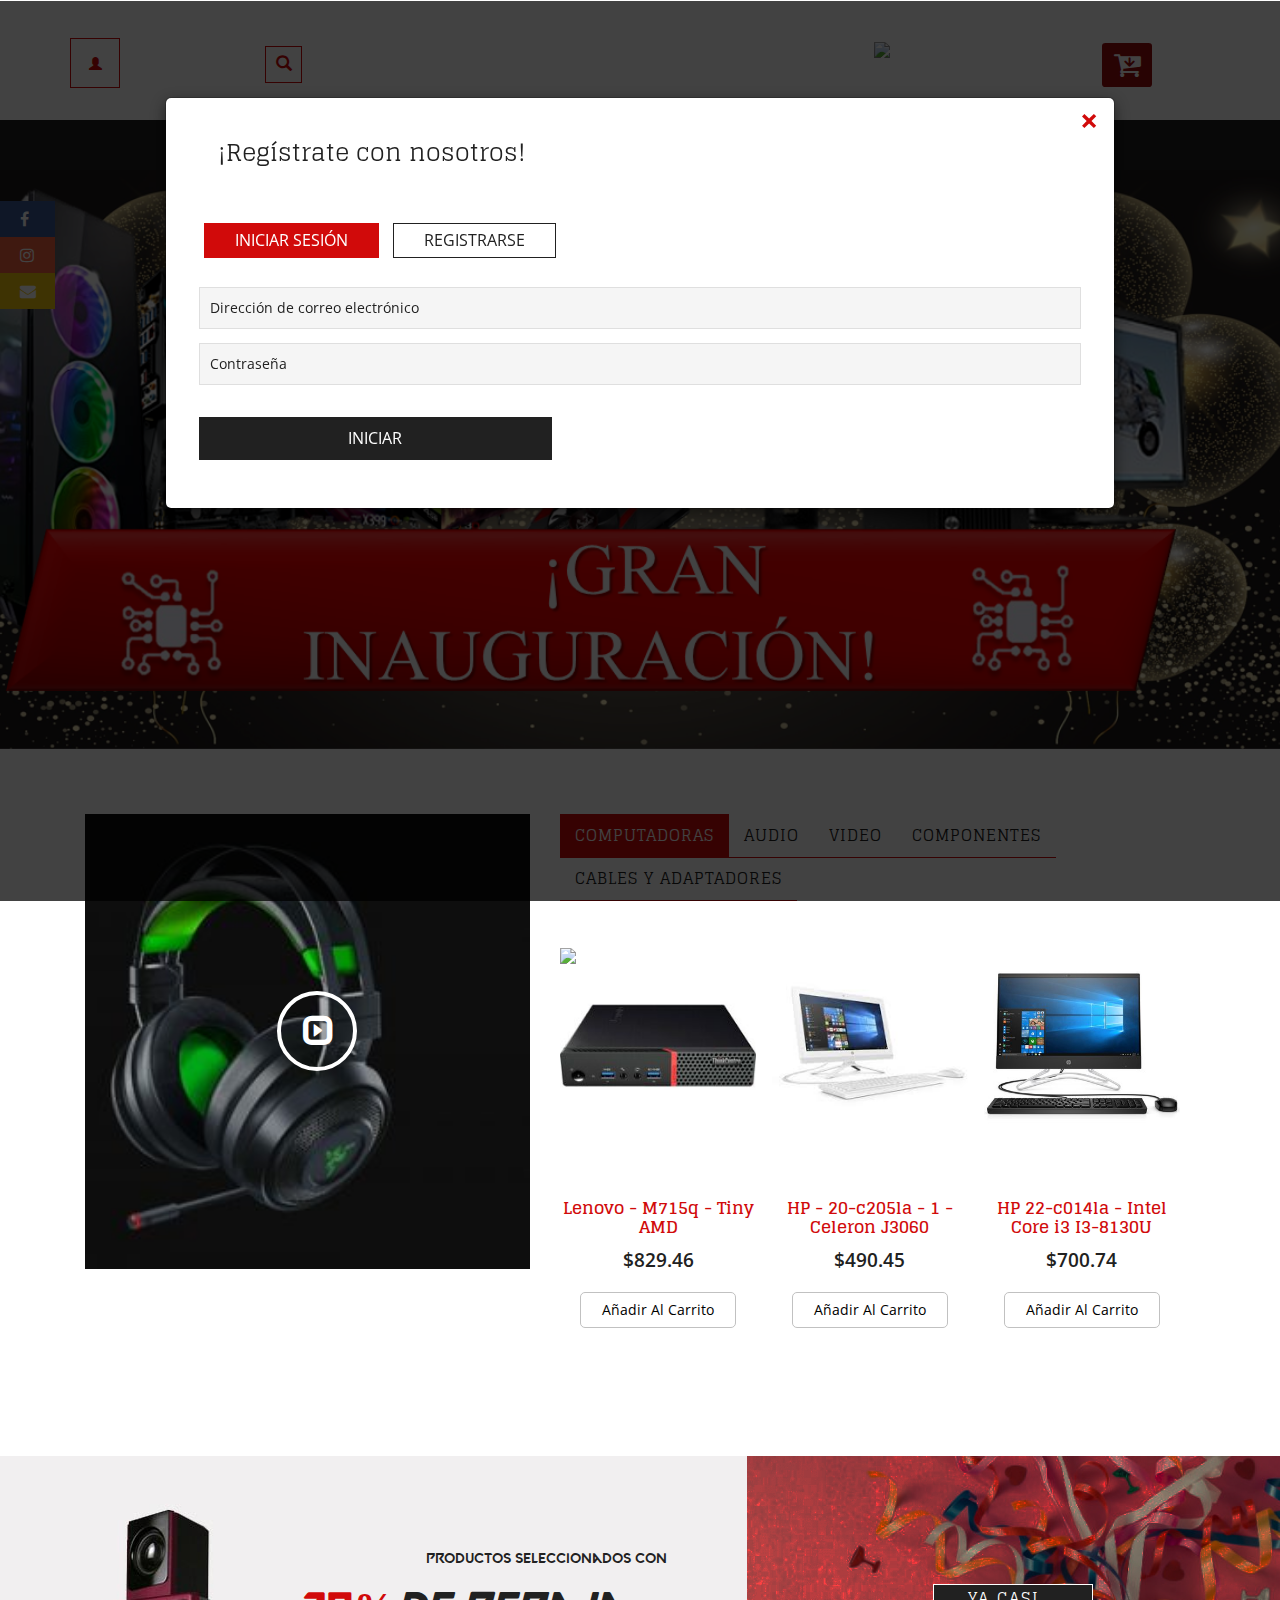
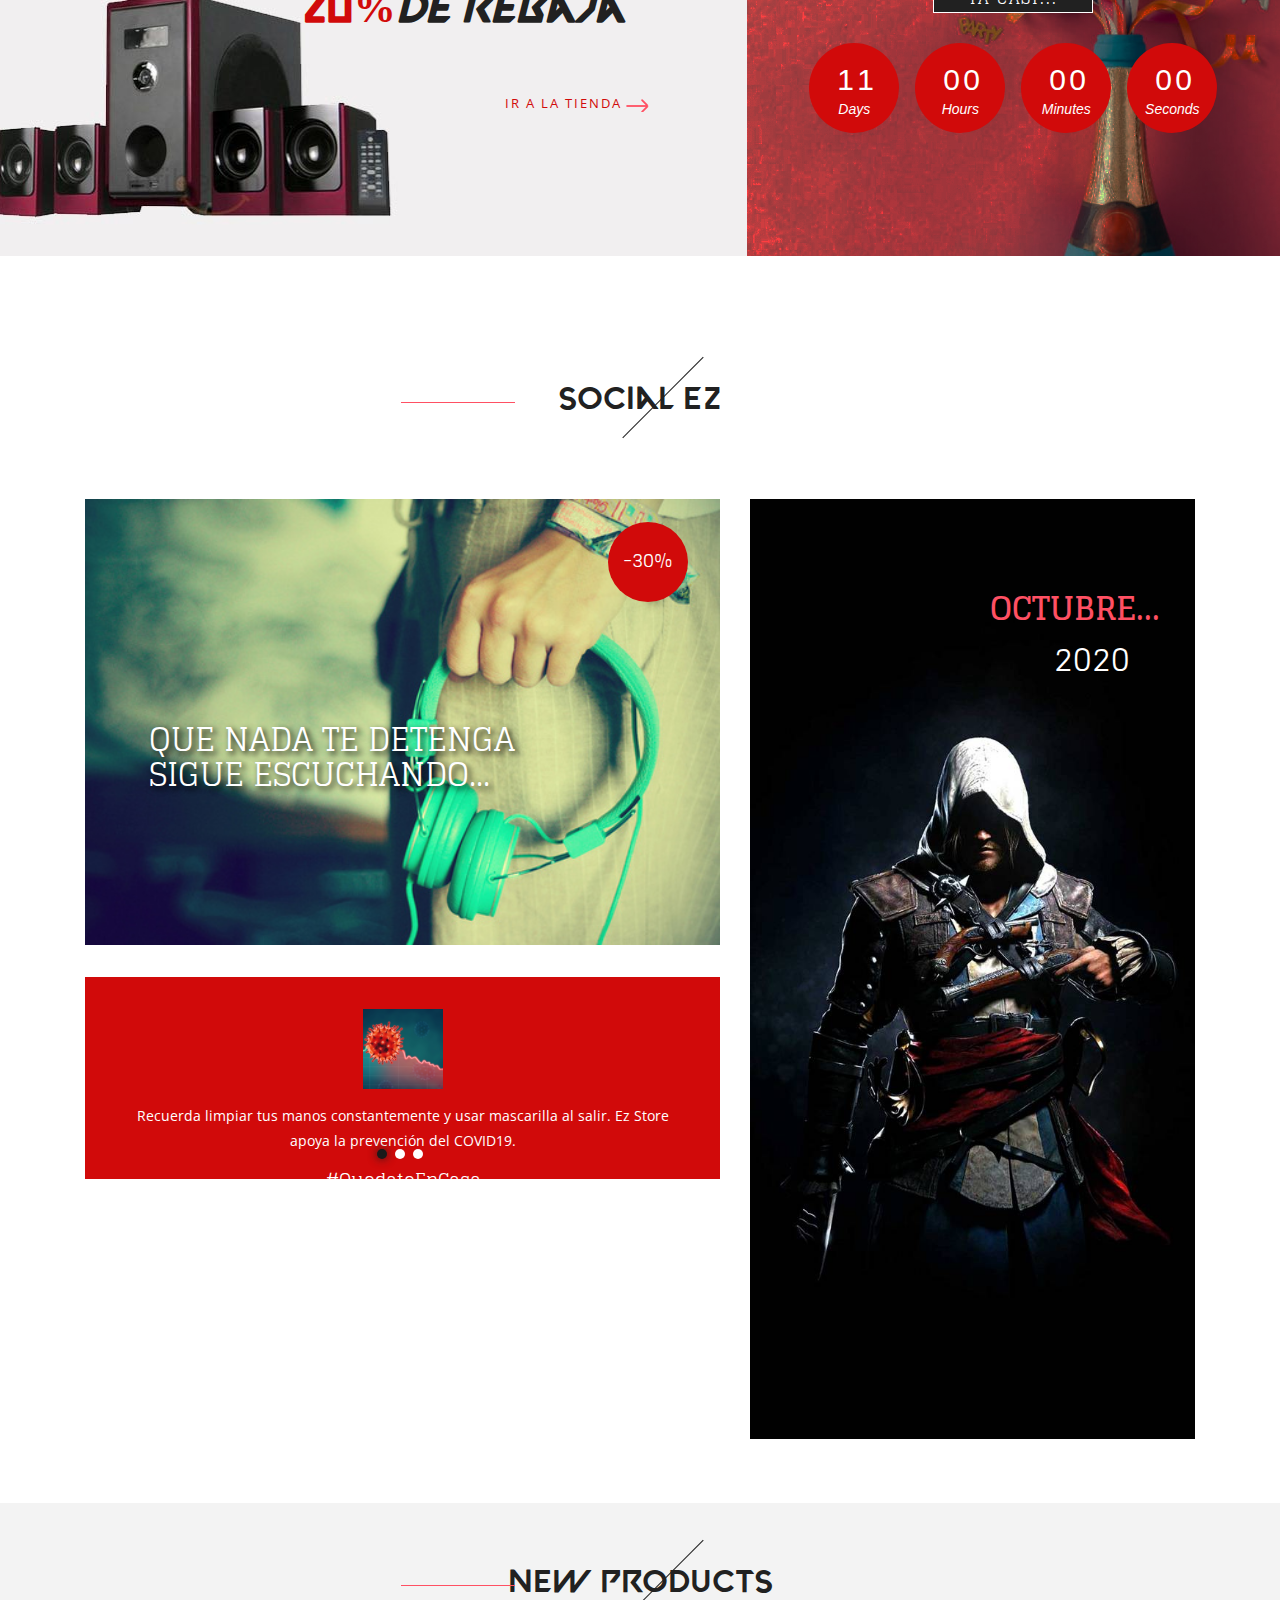
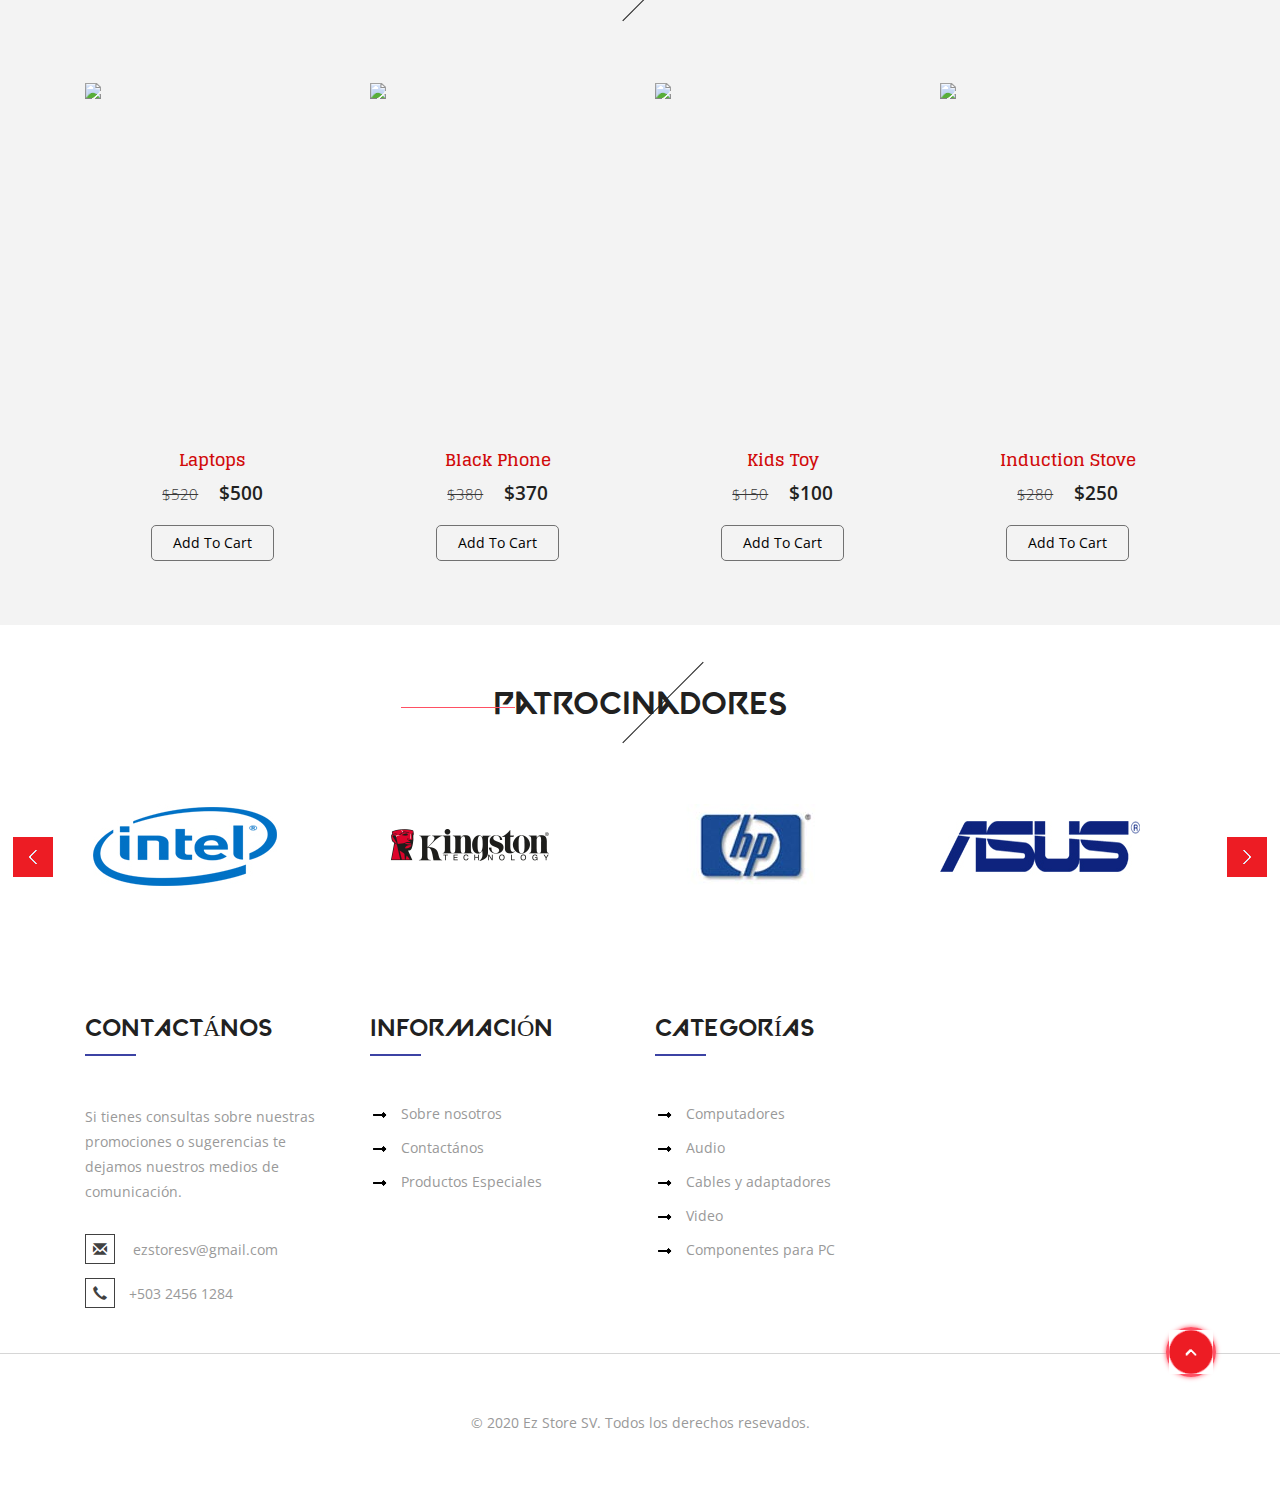
==== commit 40693961: "Cambios de diseño" ====
--- a/index.html
+++ b/index.html
@@ -65,6 +65,8 @@
 					<div class="row">
 						<!--ESTA PARTE ES PARA DAR COLOR A LA LINEA PUNTEADA DEL FORMULARIO-->
 					<!--	<div class="col-md-8 modal_body_left modal_body_left1" style="border-right: 1px dotted #f00c10;padding-right:3em;"> -->
+							<!--FORMULARIO PARA REGISTRARSE E INICIAR SESION-->
+							<!--INICIO-->
 							<div class="sap_tabs">	
 								<div id="horizontalTab" style="display: block; width: 100%; margin: 0px;">
 									<ul>
@@ -103,6 +105,7 @@
 									</div> 			        					            	      
 								</div>	
 							</div>
+							<!--FIN DEL FORMULARIO DE INICIO DE SESION O REGISTRO-->
 							<script src="js/easyResponsiveTabs.js" type="text/javascript"></script>
 							<script type="text/javascript">
 								$(document).ready(function () {
@@ -151,9 +154,16 @@
 			<div class="w3l_login">
 				<a href="#" data-toggle="modal" data-target="#myModal88"><span class="glyphicon glyphicon-user" aria-hidden="true"></span></a>
 			</div>
+			<!--<div class="logo">
+			<section id="logo">
+				<img id="logo" src="images/icon.png">
+			</section>	
+			</div>-->
 			<div class="w3l_logo">
-				<h1><a href="index.html">Ez Store SV<span>¡Tus compras son Ez!</span></a></h1>
-			</div>
+				<!--<h1><a href="index.html">Ez Store SV<span>¡Tus compras son Ez!</span></a></h1>-->
+				<img src="images/logo.png">
+			</div>
+			
 			<div class="search">
 				<input class="search_box" type="checkbox" id="search_box">
 				<label class="icon-search" for="search_box"><span class="glyphicon glyphicon-search" aria-hidden="true"></span></label>
@@ -296,11 +306,13 @@
 						<li role="presentation"><a href="#audio" role="tab" id="audio-tab" data-toggle="tab" aria-controls="audio">Audio</a></li>
 						<li role="presentation"><a href="#video" role="tab" id="video-tab" data-toggle="tab" aria-controls="video">Video</a></li>
 						<li role="presentation"><a href="#componentes" role="tab" id="comp-tab" data-toggle="tab" aria-controls="componentes">Componentes</a></li>
-						<li role="presentation"><a href="#servicio" role="tab" id="serv-tab" data-toggle="tab" aria-controls="servicio">Servicio</a></li>
+						<li role="presentation"><a href="#CablesAdap" role="tab" id="serv-tab" data-toggle="tab" aria-controls="servicio">Cables y Adaptadores</a></li>
 					</ul>
+					<!--SECCION COMPUTADORAS-->
 					<div id="myTabContent" class="tab-content">
 						<div role="tabpanel" class="tab-pane fade active in" id="home" aria-labelledby="home-tab">
 							<div class="agile_ecommerce_tabs">
+								<!--Producto 1-->
 								<div class="col-md-4 agile_ecommerce_tab_left">
 									<div class="hs-wrapper">
 										<img src="images/c1_1.png" alt=" " class="img-responsive" />
@@ -326,6 +338,7 @@
 										</form>  
 									</div>
 								</div>
+								<!--Producto 2-->
 								<div class="col-md-4 agile_ecommerce_tab_left">
 									<div class="hs-wrapper">
 										<img src="images/C2_1.jpg" alt=" " class="img-responsive" />
@@ -351,16 +364,13 @@
 										</form>
 									</div>
 								</div>
+								<!--Producto 3-->
 								<div class="col-md-4 agile_ecommerce_tab_left">
 									<div class="hs-wrapper">
-										<img src="images/7.jpg" alt=" " class="img-responsive" />
-										<img src="images/6.jpg" alt=" " class="img-responsive" />
-										<img src="images/4.jpg" alt=" " class="img-responsive" />
-										<img src="images/3.jpg" alt=" " class="img-responsive" />
-										<img src="images/5.jpg" alt=" " class="img-responsive" />
-										<img src="images/7.jpg" alt=" " class="img-responsive" />
-										<img src="images/4.jpg" alt=" " class="img-responsive" />
-										<img src="images/6.jpg" alt=" " class="img-responsive" />
+										<img src="images/C3_1.jpg" alt=" " class="img-responsive" />
+										<img src="images/C3_2.jpg" alt=" " class="img-responsive" />
+										<img src="images/C3_3.jpg" alt=" " class="img-responsive" />
+										
 										<div class="w3_hs_bottom">
 											<ul>
 												<li>
@@ -384,18 +394,19 @@
 								<div class="clearfix"> </div>
 							</div>
 						</div>
+
+						<!--SECCION AUDIO-->
+						<!--PRODUCTO 1-->
 						<div role="tabpanel" class="tab-pane fade" id="audio" aria-labelledby="audio-tab">
 							<div class="agile_ecommerce_tabs">
 								<div class="col-md-4 agile_ecommerce_tab_left">
 									<div class="hs-wrapper">
-										<img src="images/8.jpg" alt=" " class="img-responsive" />
-										<img src="images/9.jpg" alt=" " class="img-responsive" />
-										<img src="images/10.jpg" alt=" " class="img-responsive" />
-										<img src="images/8.jpg" alt=" " class="img-responsive" />
-										<img src="images/9.jpg" alt=" " class="img-responsive" />
-										<img src="images/10.jpg" alt=" " class="img-responsive" />
-										<img src="images/8.jpg" alt=" " class="img-responsive" />
-										<img src="images/9.jpg" alt=" " class="img-responsive" />
+										<img src="images/AU1_1.jpg" alt=" " class="img-responsive" />
+										<img src="images/AU1_2.jpg" alt=" " class="img-responsive" />
+										<img src="images/AU1_3.jpg" alt=" " class="img-responsive" />
+										<img src="images/AU1_4.jpg" alt=" " class="img-responsive" />
+										<img src="images/AU1_5.jpg" alt=" " class="img-responsive" />
+										
 										<div class="w3_hs_bottom">
 											<ul>
 												<li>
@@ -404,28 +415,28 @@
 											</ul>
 										</div>
 									</div>
-									<h5><a href="single.html">Speakers</a></h5>
-										<p><span>$320</span> <i class="item_price">$250</i></p>
+									<h5><a href="single.html">Audifonos Maxell Solids2 Sms-10 Metalz</a></h5>
+										<p> <i class="item_price">$20.00</i></p>
 									<div class="simpleCart_shelfItem">
 										<form action="#" method="post">
 											<input type="hidden" name="cmd" value="_cart" />
 											<input type="hidden" name="add" value="1" /> 
-											<input type="hidden" name="w3ls_item" value="Speakers" /> 
-											<input type="hidden" name="amount" value="250.00" />   
-											<button type="submit" class="w3ls-cart">Add to cart</button>
+											<input type="hidden" name="w3ls_item" value="Audifo Maxell Solids2 Sms-10 Metalz" /> 
+											<input type="hidden" name="amount" value="20.00" />   
+											<button type="submit" class="w3ls-cart">Añadir al carrito</button>
 										</form>
 									</div>
 								</div>
+
+								<!--PRODUCTO 2 -->
 								<div class="col-md-4 agile_ecommerce_tab_left">
 									<div class="hs-wrapper">
-										<img src="images/9.jpg" alt=" " class="img-responsive" />
-										<img src="images/8.jpg" alt=" " class="img-responsive" />
-										<img src="images/10.jpg" alt=" " class="img-responsive" />
-										<img src="images/8.jpg" alt=" " class="img-responsive" />
-										<img src="images/9.jpg" alt=" " class="img-responsive" />
-										<img src="images/10.jpg" alt=" " class="img-responsive" />
-										<img src="images/8.jpg" alt=" " class="img-responsive" />
-										<img src="images/9.jpg" alt=" " class="img-responsive" />
+										<img src="images/AU2_1.jpg" alt=" " class="img-responsive" />
+										<img src="images/AU2_2.jpg" alt=" " class="img-responsive" />
+										<img src="images/AU2_3.jpg" alt=" " class="img-responsive" />
+										<img src="images/AU2_4.jpg" alt=" " class="img-responsive" />
+										<img src="images/AU2_5.jpg" alt=" " class="img-responsive" />
+										
 										<div class="w3_hs_bottom">
 											<ul>
 												<li>
@@ -434,28 +445,28 @@
 											</ul>
 										</div>
 									</div>
-									<h5><a href="single.html">Headphones</a></h5>
+									<h5><a href="single.html">Auricular en oreja - Tt eSPORTS CRONOS RGB 7.1</a></h5>
 									<div class="simpleCart_shelfItem">
-										<p><span>$180</span> <i class="item_price">$150</i></p>
+										<p> <i class="item_price">$103.53</i></p>
 										<form action="#" method="post">
 											<input type="hidden" name="cmd" value="_cart" />
 											<input type="hidden" name="add" value="1" /> 
-											<input type="hidden" name="w3ls_item" value="Headphones" /> 
-											<input type="hidden" name="amount" value="150.00" />   
-											<button type="submit" class="w3ls-cart">Add to cart</button>
+											<input type="hidden" name="w3ls_item" value="Auricular en oreja - Tt eSPORTS CRONOS RGB 7.1" /> 
+											<input type="hidden" name="amount" value="103.53" />   
+											<button type="submit" class="w3ls-cart">Añadir al carrito</button>
 										</form>
 									</div>
 								</div>
+
+								<!--PRODUCTO 3-->
 								<div class="col-md-4 agile_ecommerce_tab_left">
 									<div class="hs-wrapper">
-										<img src="images/10.jpg" alt=" " class="img-responsive" />
-										<img src="images/8.jpg" alt=" " class="img-responsive" />
-										<img src="images/9.jpg" alt=" " class="img-responsive" />
-										<img src="images/8.jpg" alt=" " class="img-responsive" />
-										<img src="images/9.jpg" alt=" " class="img-responsive" />
-										<img src="images/10.jpg" alt=" " class="img-responsive" />
-										<img src="images/8.jpg" alt=" " class="img-responsive" />
-										<img src="images/9.jpg" alt=" " class="img-responsive" />
+										<img src="images/AU3_1.jpg" alt=" " class="img-responsive" />
+										<img src="images/AU3_2.jpg" alt=" " class="img-responsive" />
+										<img src="images/AU3_3.jpg" alt=" " class="img-responsive" />
+										<img src="images/AU3_4.jpg" alt=" " class="img-responsive" />
+										<img src="images/AU3_5.jpg" alt=" " class="img-responsive" />
+										
 										<div class="w3_hs_bottom">
 											<ul>
 												<li>
@@ -464,33 +475,33 @@
 											</ul>
 										</div>
 									</div>
-									<h5><a href="single.html">Audio Player</a></h5>
+									<h5><a href="single.html">PARLANTES XTREME 2.1 SD USB KWS-640</a></h5>
 									<div class="simpleCart_shelfItem">
-										<p><span>$220</span> <i class="item_price">$180</i></p>
+										<p><i class="item_price">$89.27</i></p>
 										<form action="#" method="post">
 											<input type="hidden" name="cmd" value="_cart" />
 											<input type="hidden" name="add" value="1" /> 
-											<input type="hidden" name="w3ls_item" value="Audio Player" /> 
-											<input type="hidden" name="amount" value="180.00"/>   
-											<button type="submit" class="w3ls-cart">Add to cart</button>
+											<input type="hidden" name="w3ls_item" value="PARLANTES XTREME 2.1 SD USB KWS-640" /> 
+											<input type="hidden" name="amount" value="89.27"/>   
+											<button type="submit" class="w3ls-cart">Añadir al carrito</button>
 										</form>
 									</div>
 								</div>
 								<div class="clearfix"> </div>
 							</div>
 						</div>
+						<!--SECCION VIDEO-->
+						<!--PRODUCTO 1-->
 						<div role="tabpanel" class="tab-pane fade" id="video" aria-labelledby="video-tab">
 							<div class="agile_ecommerce_tabs">
 								<div class="col-md-4 agile_ecommerce_tab_left">
 									<div class="hs-wrapper">
-										<img src="images/11.jpg" alt=" " class="img-responsive" />
-										<img src="images/12.jpg" alt=" " class="img-responsive" />
-										<img src="images/13.jpg" alt=" " class="img-responsive" />
-										<img src="images/11.jpg" alt=" " class="img-responsive" />
-										<img src="images/12.jpg" alt=" " class="img-responsive" />
-										<img src="images/13.jpg" alt=" " class="img-responsive" />
-										<img src="images/11.jpg" alt=" " class="img-responsive" />
-										<img src="images/12.jpg" alt=" " class="img-responsive" />
+										<img src="images/VI1_1.jpg" alt=" " class="img-responsive" />
+										<img src="images/VI1_2.jpg" alt=" " class="img-responsive" />
+										<img src="images/VI1_3.jpg" alt=" " class="img-responsive" />
+										<img src="images/VI1_4.jpg" alt=" " class="img-responsive" />
+										<img src="images/VI1_5.png" alt=" " class="img-responsive" />
+										
 										<div class="w3_hs_bottom">
 											<ul>
 												<li>
@@ -499,28 +510,28 @@
 											</ul>
 										</div>
 									</div>
-									<h5><a href="single.html">Laptop</a></h5>
+									<h5><a href="single.html">Ecran Klip Xtreme KPS-304 120 pulgadas</a></h5>
 									<div class="simpleCart_shelfItem">
-										<p><span>$880</span> <i class="item_price">$850</i></p>
+										<p><span>$136.05</span> <i class="item_price">$115.16</i></p>
 										<form action="#" method="post">
 											<input type="hidden" name="cmd" value="_cart" />
 											<input type="hidden" name="add" value="1" /> 
-											<input type="hidden" name="w3ls_item" value="Laptop" /> 
-											<input type="hidden" name="amount" value="850.00" />   
-											<button type="submit" class="w3ls-cart">Add to cart</button>
+											<input type="hidden" name="w3ls_item" value="Ecran Klip Xtreme KPS-304 120 pulgadas" /> 
+											<input type="hidden" name="amount" value="136.05" />   
+											<button type="submit" class="w3ls-cart">Añadir al carrito</button>
 										</form>
 									</div>
 								</div>
+
+								<!--PRODUCTO 2-->
 								<div class="col-md-4 agile_ecommerce_tab_left">
 									<div class="hs-wrapper">
-										<img src="images/12.jpg" alt=" " class="img-responsive" />
-										<img src="images/11.jpg" alt=" " class="img-responsive" />
-										<img src="images/13.jpg" alt=" " class="img-responsive" />
-										<img src="images/11.jpg" alt=" " class="img-responsive" />
-										<img src="images/12.jpg" alt=" " class="img-responsive" />
-										<img src="images/13.jpg" alt=" " class="img-responsive" />
-										<img src="images/11.jpg" alt=" " class="img-responsive" />
-										<img src="images/12.jpg" alt=" " class="img-responsive" />
+										<img src="images/VI2_1.jpg" alt=" " class="img-responsive" />
+										<img src="images/VI2_2.jpg" alt=" " class="img-responsive" />
+										<img src="images/VI2_3.jpg" alt=" " class="img-responsive" />
+										<img src="images/VI2_4.jpg" alt=" " class="img-responsive" />
+										<img src="images/VI2_5.jpg" alt=" " class="img-responsive" />
+										
 										<div class="w3_hs_bottom">
 											<ul>
 												<li>
@@ -529,7 +540,7 @@
 											</ul>
 										</div>
 									</div>
-									<h5><a href="single.html">Notebook</a></h5>
+									<h5><a href="single.html"></a></h5>
 									<div class="simpleCart_shelfItem">
 										<p><span>$290</span> <i class="item_price">$280</i></p>
 										<form action="#" method="post">
@@ -778,6 +789,7 @@
 				<div class="modal-header">
 					<button type="button" class="close" data-dismiss="modal" aria-label="Close"><span aria-hidden="true">&times;</span></button>						
 				</div>
+				<!--MODAL DE COMPUTADORAS-->
 				<section>
 					<div class="modal-body">
 						<div class="col-md-5 modal_body_left">
@@ -832,6 +844,7 @@
 			</div>
 		</div>
 	</div>
+	<!--MODAL DE AUDIO-->
 	<div class="modal video-modal fade" id="myModal1" tabindex="-1" role="dialog" aria-labelledby="myModal1">
 		<div class="modal-dialog" role="document">
 			<div class="modal-content">
@@ -841,17 +854,11 @@
 				<section>
 					<div class="modal-body">
 						<div class="col-md-5 modal_body_left">
-							<img src="images/9.jpg" alt=" " class="img-responsive" />
+							<img src="images/AU1_1.jpg" alt=" " class="img-responsive" />
 						</div>
 						<div class="col-md-7 modal_body_right">
-							<h4>Multimedia Home Accessories</h4>
-							<p>Ut enim ad minim veniam, quis nostrud 
-								exercitation ullamco laboris nisi ut aliquip ex ea 
-								commodo consequat.Duis aute irure dolor in 
-								reprehenderit in voluptate velit esse cillum dolore 
-								eu fugiat nulla pariatur. Excepteur sint occaecat 
-								cupidatat non proident, sunt in culpa qui officia 
-								deserunt mollit anim id est laborum.</p>
+							<h4>Audifonos Maxell Solids2 Sms-10 Metalz</h4>
+							<p>Maxell innova su línea de audífonos con la introducción de los Headphones Solids en impactantes colores metálicos. Si te llaman mientras escuchas música, puedes contestar la llamada telefónica. Contiene cable plano que evita enredos y puedes compartir tu música debido a que tiene dos salidas de audio 3.5 MM <br>Compatible con TODOS los teléfonos <br>Smartphone / Tablet / Iphone/ Ipod/ Ipad/ Apple<br>Colores disponibles: negro, blanco, plata, azul, rosa, rojo</p>
 							<div class="rating">
 								<div class="rating-left">
 									<img src="images/star-.png" alt=" " class="img-responsive" />
@@ -871,24 +878,15 @@
 								<div class="clearfix"> </div>
 							</div>
 							<div class="modal_body_right_cart simpleCart_shelfItem">
-								<p><span>$180</span> <i class="item_price">$150</i></p>
+								<p> <i class="item_price">$20.00</i></p>
 								<form action="#" method="post">
 									<input type="hidden" name="cmd" value="_cart">
 									<input type="hidden" name="add" value="1"> 
-									<input type="hidden" name="w3ls_item" value="Headphones"> 
-									<input type="hidden" name="amount" value="150.00">   
-									<button type="submit" class="w3ls-cart">Add to cart</button>
+									<input type="hidden" name="w3ls_item" value="Audifonos Maxell Solids2 Sms-10 Metalz"> 
+									<input type="hidden" name="amount" value="20.00">   
+									<button type="submit" class="w3ls-cart">Añadir al carrito</button>
 								</form>
 							</div>
-							<h5>Color</h5>
-							<div class="color-quality">
-								<ul>
-									<li><a href="#"><span></span></a></li>
-									<li><a href="#" class="brown"><span></span></a></li>
-									<li><a href="#" class="purple"><span></span></a></li>
-									<li><a href="#" class="gray"><span></span></a></li>
-								</ul>
-							</div>
 						</div>
 						<div class="clearfix"> </div>
 					</div>
@@ -896,6 +894,8 @@
 			</div>
 		</div>
 	</div>
+
+	<!--MODAL DE VIDEO-->
 	<div class="modal video-modal fade" id="myModal2" tabindex="-1" role="dialog" aria-labelledby="myModal2">
 		<div class="modal-dialog" role="document">
 			<div class="modal-content">
--- a/css/style.css
+++ b/css/style.css
@@ -40,8 +40,10 @@
 	float:left;
 }
 .w3l_logo{
-	float:left;
+	float:right;
 	margin-left:22em;
+    margin-right:20em;
+    margin-top: 5px;
 }
 .w3l_logo h1 a{
 	font-size:1.1em;
@@ -5048,4 +5050,10 @@
 	.w3l_faq_grid {
 		margin-bottom: 1em;
 	}
+    #logo{
+        float: left;
+        margin-top: 30px;
+        margin-right: 30px;
+        margin-left: 20px;
+    }
 }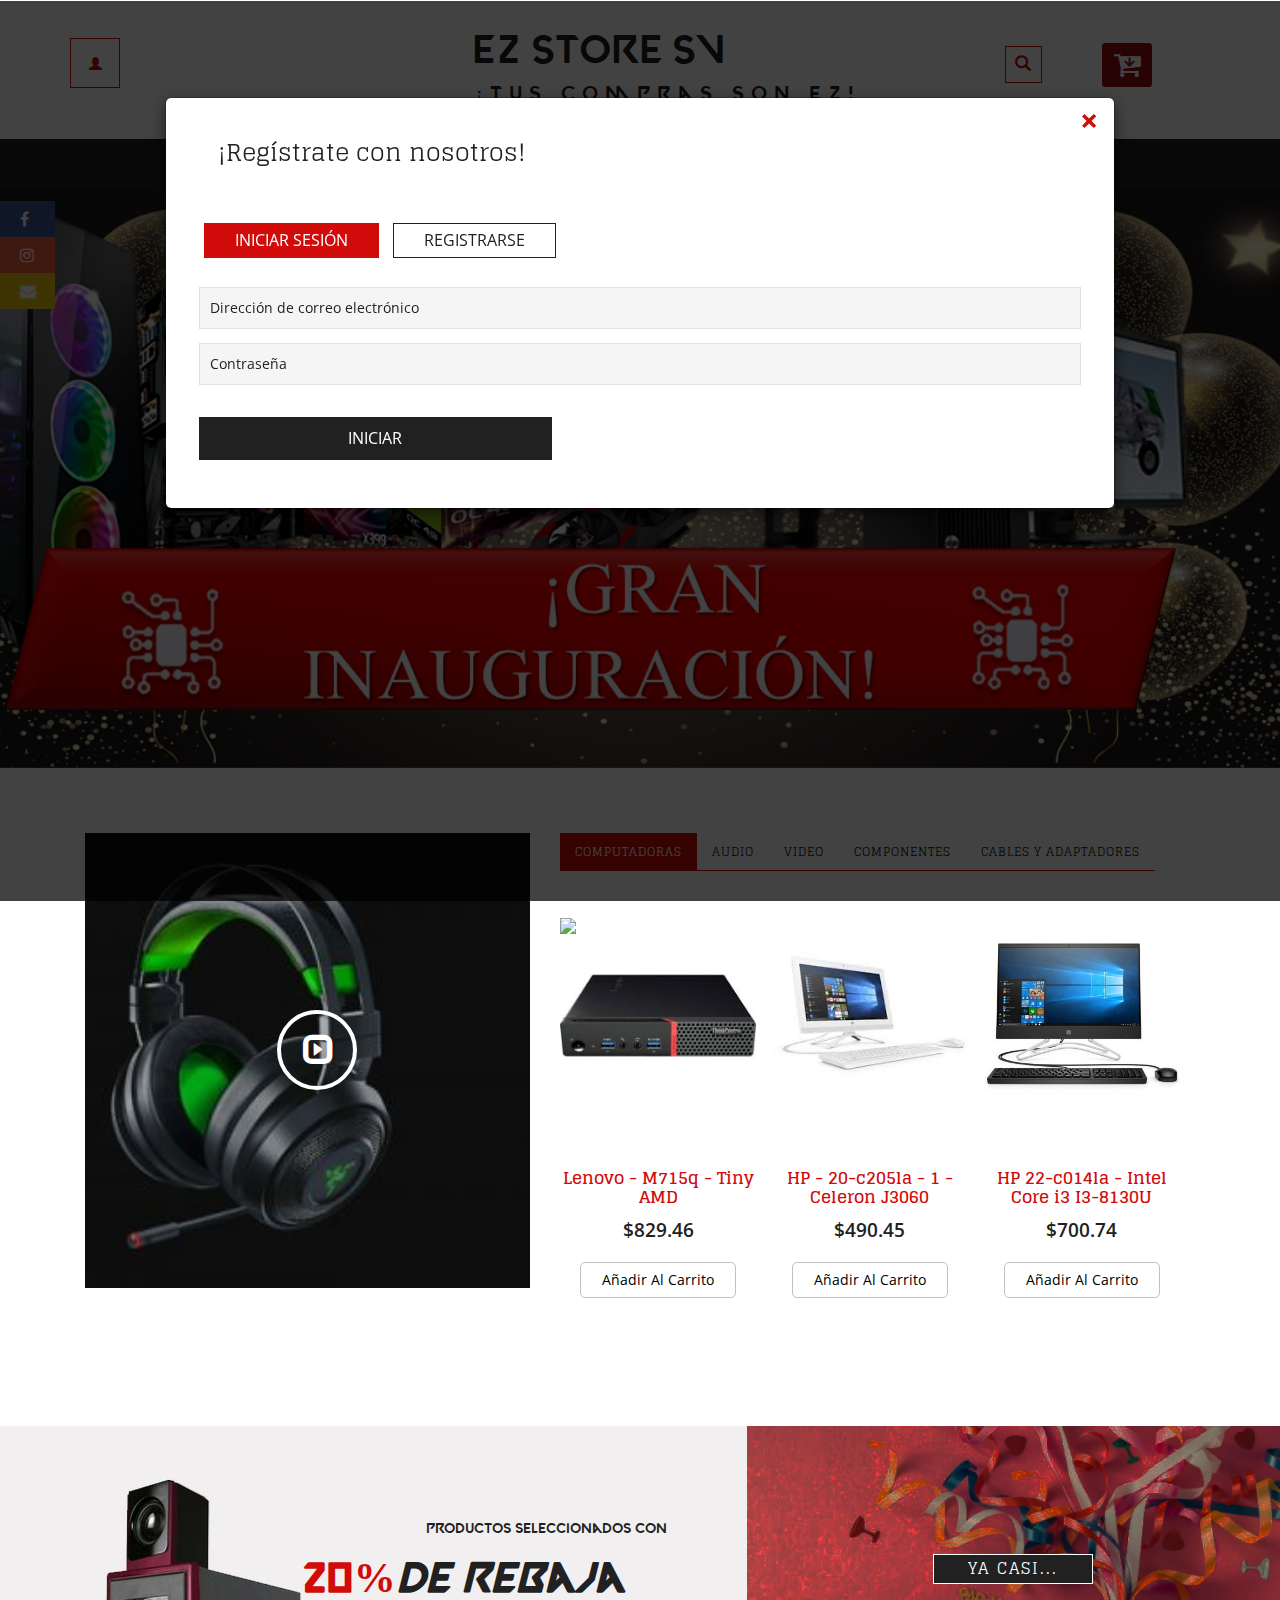
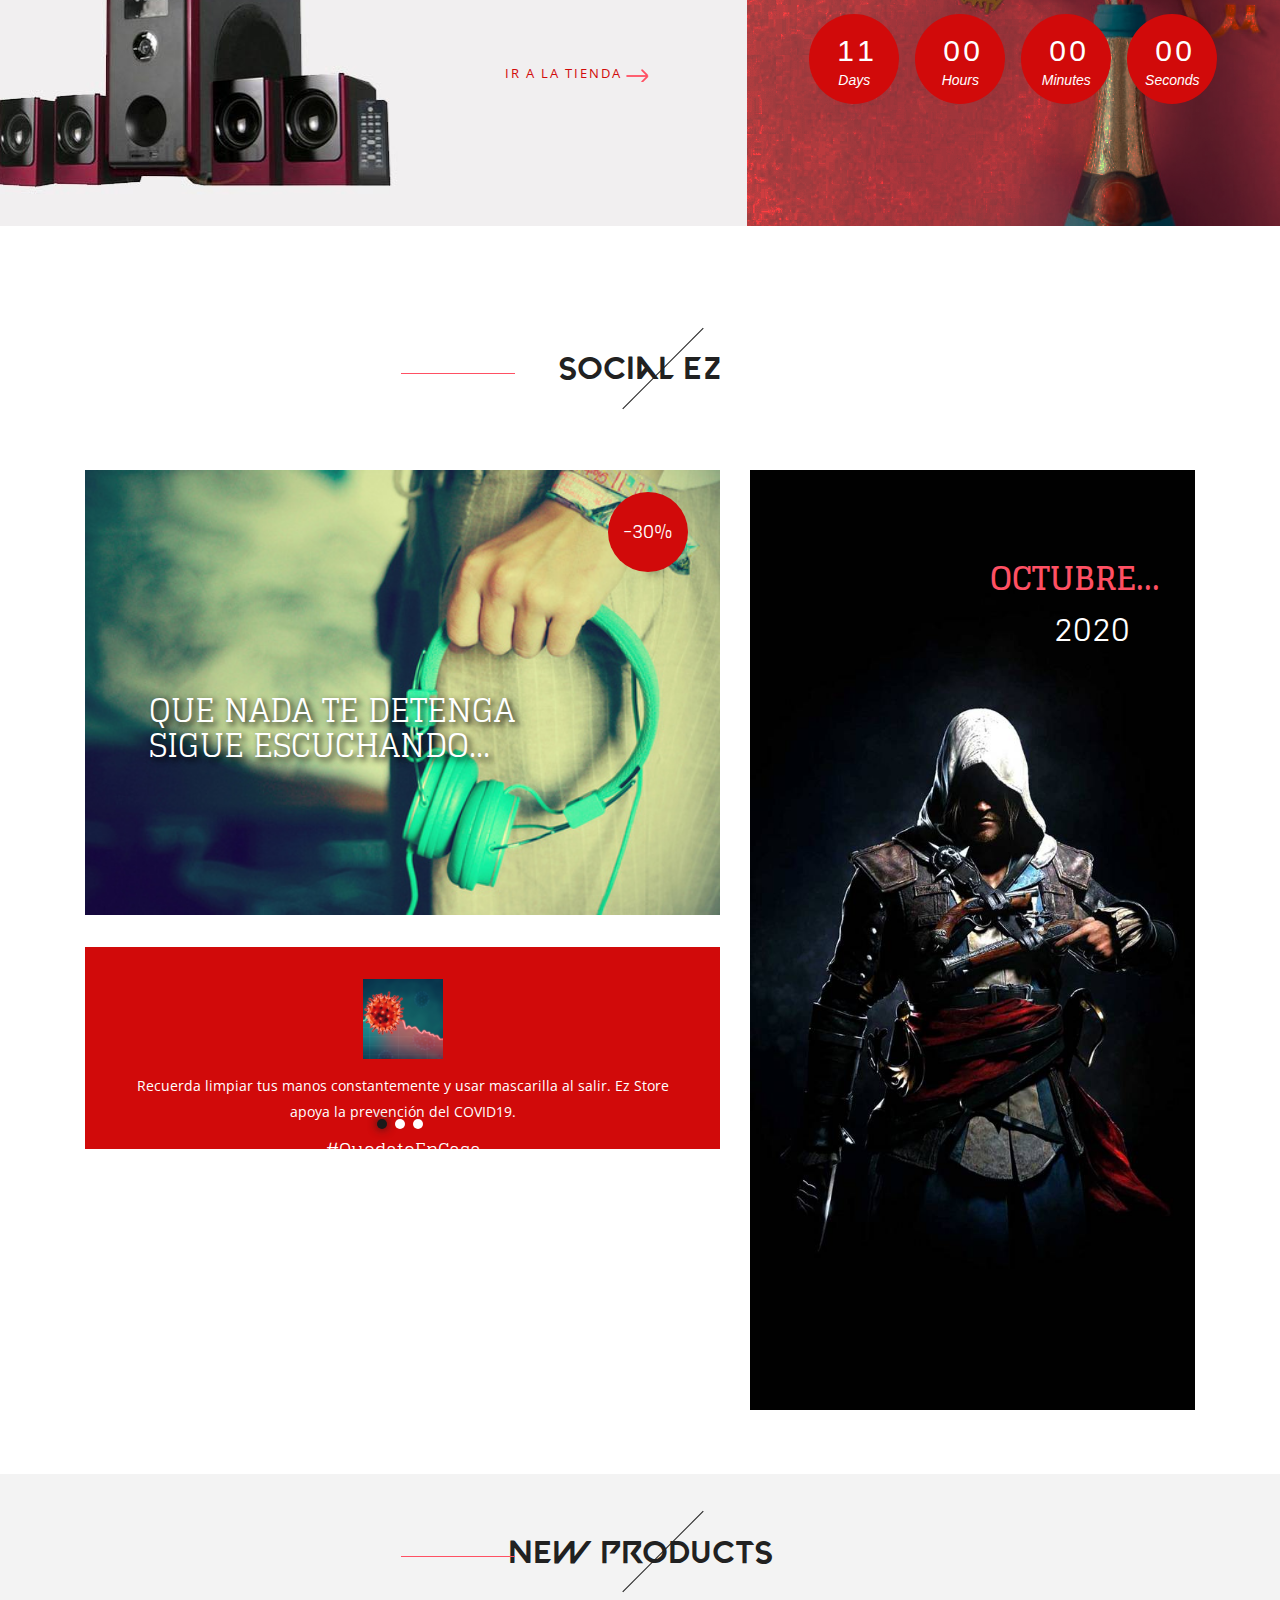
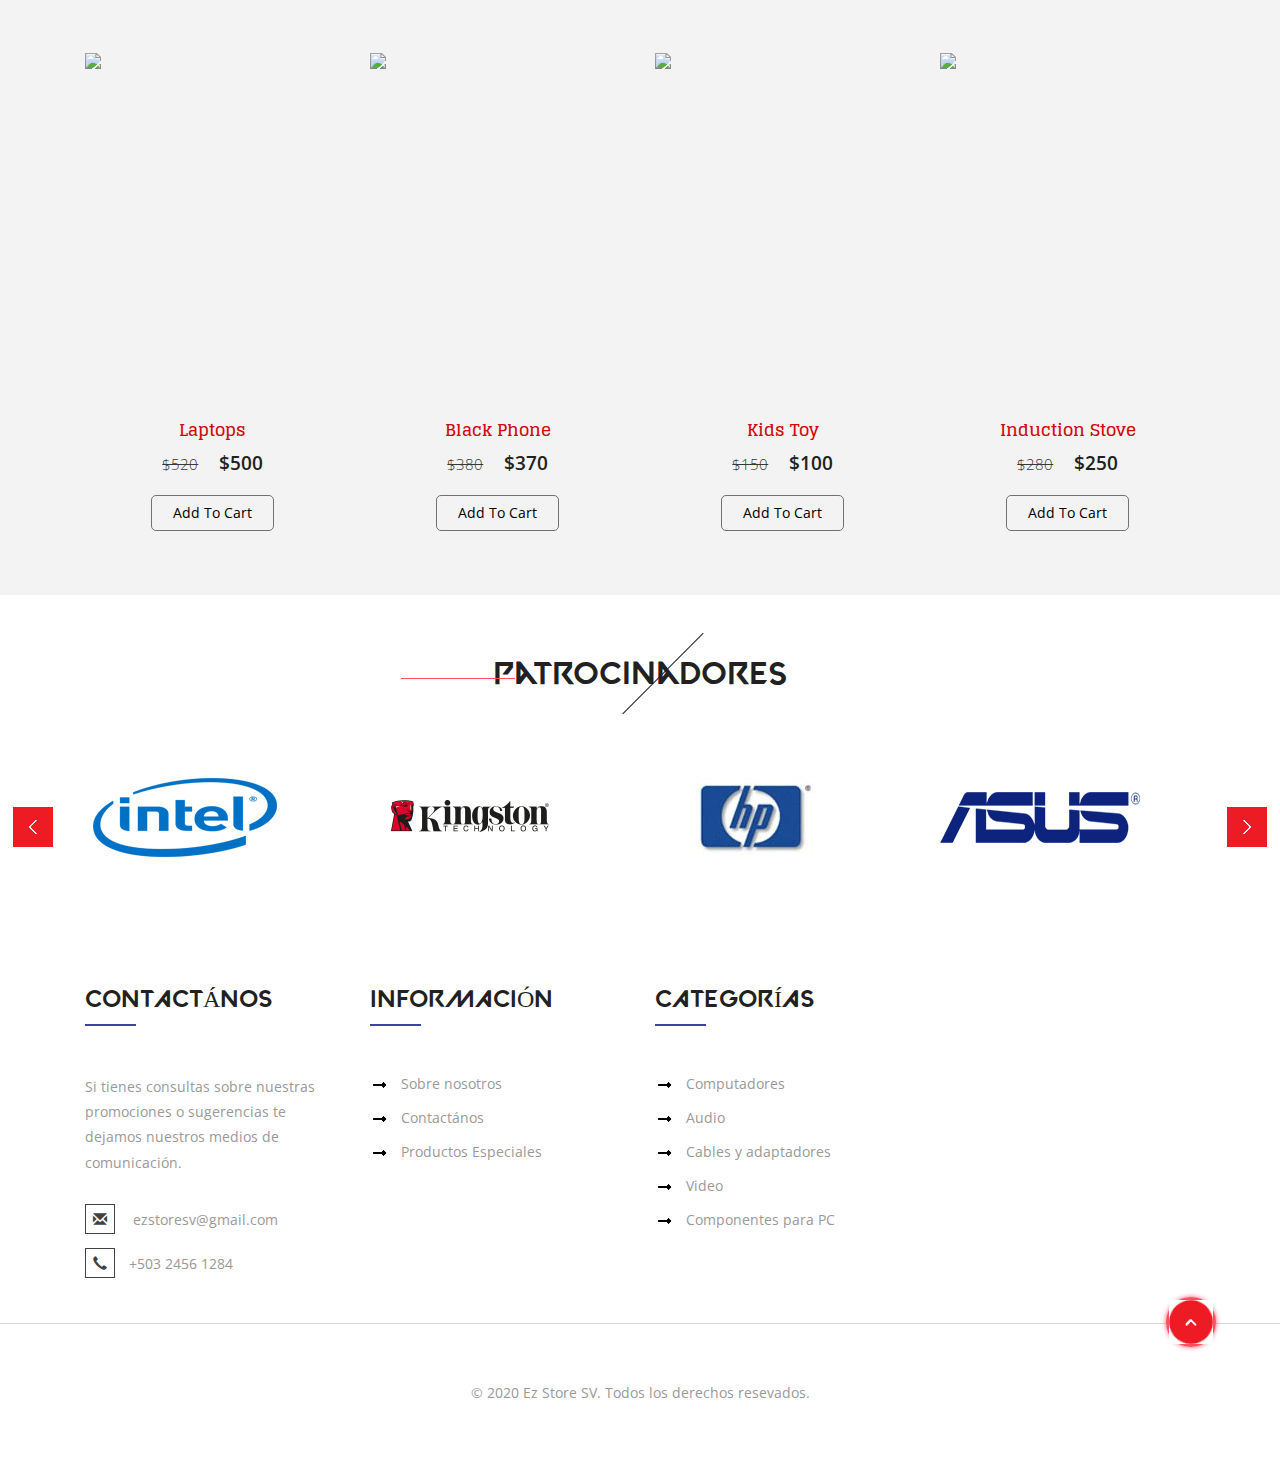
==== commit d05f298f: "Correción de cabezal tal y como estaba al inicio y agregación de productos" ====
--- a/index.html
+++ b/index.html
@@ -154,14 +154,10 @@
 			<div class="w3l_login">
 				<a href="#" data-toggle="modal" data-target="#myModal88"><span class="glyphicon glyphicon-user" aria-hidden="true"></span></a>
 			</div>
-			<!--<div class="logo">
-			<section id="logo">
-				<img id="logo" src="images/icon.png">
-			</section>	
-			</div>-->
+			
 			<div class="w3l_logo">
-				<!--<h1><a href="index.html">Ez Store SV<span>¡Tus compras son Ez!</span></a></h1>-->
-				<img src="images/logo.png">
+				<h1><a href="index.html">Ez Store SV<span>¡Tus compras son Ez!</span></a></h1>
+				
 			</div>
 			
 			<div class="search">
@@ -302,11 +298,11 @@
 			<div class="col-md-7 wthree_banner_bottom_right">
 				<div class="bs-example bs-example-tabs" role="tabpanel" data-example-id="togglable-tabs">
 					<ul id="myTab" class="nav nav-tabs" role="tablist">
-						<li role="presentation" class="active"><a href="#home" id="home-tab" role="tab" data-toggle="tab" aria-controls="home">Computadoras</a></li>
-						<li role="presentation"><a href="#audio" role="tab" id="audio-tab" data-toggle="tab" aria-controls="audio">Audio</a></li>
-						<li role="presentation"><a href="#video" role="tab" id="video-tab" data-toggle="tab" aria-controls="video">Video</a></li>
-						<li role="presentation"><a href="#componentes" role="tab" id="comp-tab" data-toggle="tab" aria-controls="componentes">Componentes</a></li>
-						<li role="presentation"><a href="#CablesAdap" role="tab" id="serv-tab" data-toggle="tab" aria-controls="servicio">Cables y Adaptadores</a></li>
+						<li role="presentation" class="active"><a href="#home" id="home-tab" role="tab" data-toggle="tab" aria-controls="home" style="font-size: 12px">Computadoras</a></li>
+						<li role="presentation"><a href="#audio" role="tab" id="audio-tab" data-toggle="tab" aria-controls="audio" style="font-size: 12px">Audio</a></li>
+						<li role="presentation"><a href="#video" role="tab" id="video-tab" data-toggle="tab" aria-controls="video" style="font-size: 12px">Video</a></li>
+						<li role="presentation"><a href="#componentes" role="tab" id="comp-tab" data-toggle="tab" aria-controls="componentes" style="font-size: 12px">Componentes</a></li>
+						<li role="presentation"><a href="#CablesAdap" role="tab" id="serv-tab" data-toggle="tab" aria-controls="servicio" style="font-size: 12px">Cables y Adaptadores</a></li>
 					</ul>
 					<!--SECCION COMPUTADORAS-->
 					<div id="myTabContent" class="tab-content">
@@ -540,28 +536,29 @@
 											</ul>
 										</div>
 									</div>
-									<h5><a href="single.html"></a></h5>
+									<h5><a href="single.html">Proyector 3LCD - portátil - Epson PowerLite S41+</a></h5>
 									<div class="simpleCart_shelfItem">
-										<p><span>$290</span> <i class="item_price">$280</i></p>
+										<p><span>$532.00</span> <i class="item_price">$460.56</i></p>
 										<form action="#" method="post">
 											<input type="hidden" name="cmd" value="_cart" />
 											<input type="hidden" name="add" value="1" /> 
-											<input type="hidden" name="w3ls_item" value="Notebook" /> 
-											<input type="hidden" name="amount" value="280.00" />   
-											<button type="submit" class="w3ls-cart">Add to cart</button>
+											<input type="hidden" name="w3ls_item" value="Proyector 3LCD - portátil - Epson PowerLite S41+" /> 
+											<input type="hidden" name="amount" value="460.56" />   
+											<button type="submit" class="w3ls-cart">Añadir al carrito</button>
 										</form>
 									</div>
 								</div>
+
+								<!--Poducto 3 -->
+								
 								<div class="col-md-4 agile_ecommerce_tab_left">
 									<div class="hs-wrapper">
-										<img src="images/13.jpg" alt=" " class="img-responsive" />
-										<img src="images/11.jpg" alt=" " class="img-responsive" />
-										<img src="images/12.jpg" alt=" " class="img-responsive" />
-										<img src="images/11.jpg" alt=" " class="img-responsive" />
-										<img src="images/12.jpg" alt=" " class="img-responsive" />
-										<img src="images/13.jpg" alt=" " class="img-responsive" />
-										<img src="images/11.jpg" alt=" " class="img-responsive" />
-										<img src="images/12.jpg" alt=" " class="img-responsive" />
+										<img src="images/VI3_1.jpg" alt=" " class="img-responsive" />
+										<img src="images/VI3_2.jpg" alt=" " class="img-responsive" />
+										<img src="images/VI3_3.jpg" alt=" " class="img-responsive" />
+										<img src="images/VI3_4.jpg" alt=" " class="img-responsive" />
+										<img src="images/VI3_5.jpg" alt=" " class="img-responsive" />
+										
 										<div class="w3_hs_bottom">
 											<ul>
 												<li>
@@ -570,21 +567,23 @@
 											</ul>
 										</div>
 									</div>
-									<h5><a href="single.html">Kid's Toy</a></h5>
+									<h5><a href="single.html">Monitor LED - 27 pulgadas - Acer KG271</a></h5>
 									<div class="simpleCart_shelfItem">
-										<p><span>$120</span> <i class="item_price">$80</i></p>
+										<p><i class="item_price">$362.64</i></p>
 										<form action="#" method="post">
 											<input type="hidden" name="cmd" value="_cart" />
 											<input type="hidden" name="add" value="1" /> 
-											<input type="hidden" name="w3ls_item" value="Kid's Toy" /> 
-											<input type="hidden" name="amount" value="80.00" />   
-											<button type="submit" class="w3ls-cart">Add to cart</button>
+											<input type="hidden" name="w3ls_item" value="Monitor LED - 27 pulgadas - Acer KG271" /> 
+											<input type="hidden" name="amount" value="362.64" />   
+											<button type="submit" class="w3ls-cart">Añadir al carrito</button>
 										</form>
 									</div>
 								</div>
 								<div class="clearfix"> </div>
 							</div>
 						</div>
+					
+					<!--SECCION DE COMPONENTES-->
 						<div role="tabpanel" class="tab-pane fade" id="comp" aria-labelledby="comp-tab">
 							<div class="agile_ecommerce_tabs">
 								<div class="col-md-4 agile_ecommerce_tab_left">
@@ -845,7 +844,7 @@
 		</div>
 	</div>
 	<!--MODAL DE AUDIO-->
-	<div class="modal video-modal fade" id="myModal1" tabindex="-1" role="dialog" aria-labelledby="myModal1">
+	<div class="modal video-modal fade" id="" tabindex="-1" role="dialog" aria-labelledby="myModal1">
 		<div class="modal-dialog" role="document">
 			<div class="modal-content">
 				<div class="modal-header">
--- a/css/style.css
+++ b/css/style.css
@@ -17,7 +17,7 @@
 }
 h4,h5,h6{
 font-family:"Glegoo", serif;
-margin:0
+margin:0;
 }
 ul,label{
 	margin:0;
@@ -40,10 +40,8 @@
 	float:left;
 }
 .w3l_logo{
-	float:right;
+	float:left;
 	margin-left:22em;
-    margin-right:20em;
-    margin-top: 5px;
 }
 .w3l_logo h1 a{
 	font-size:1.1em;
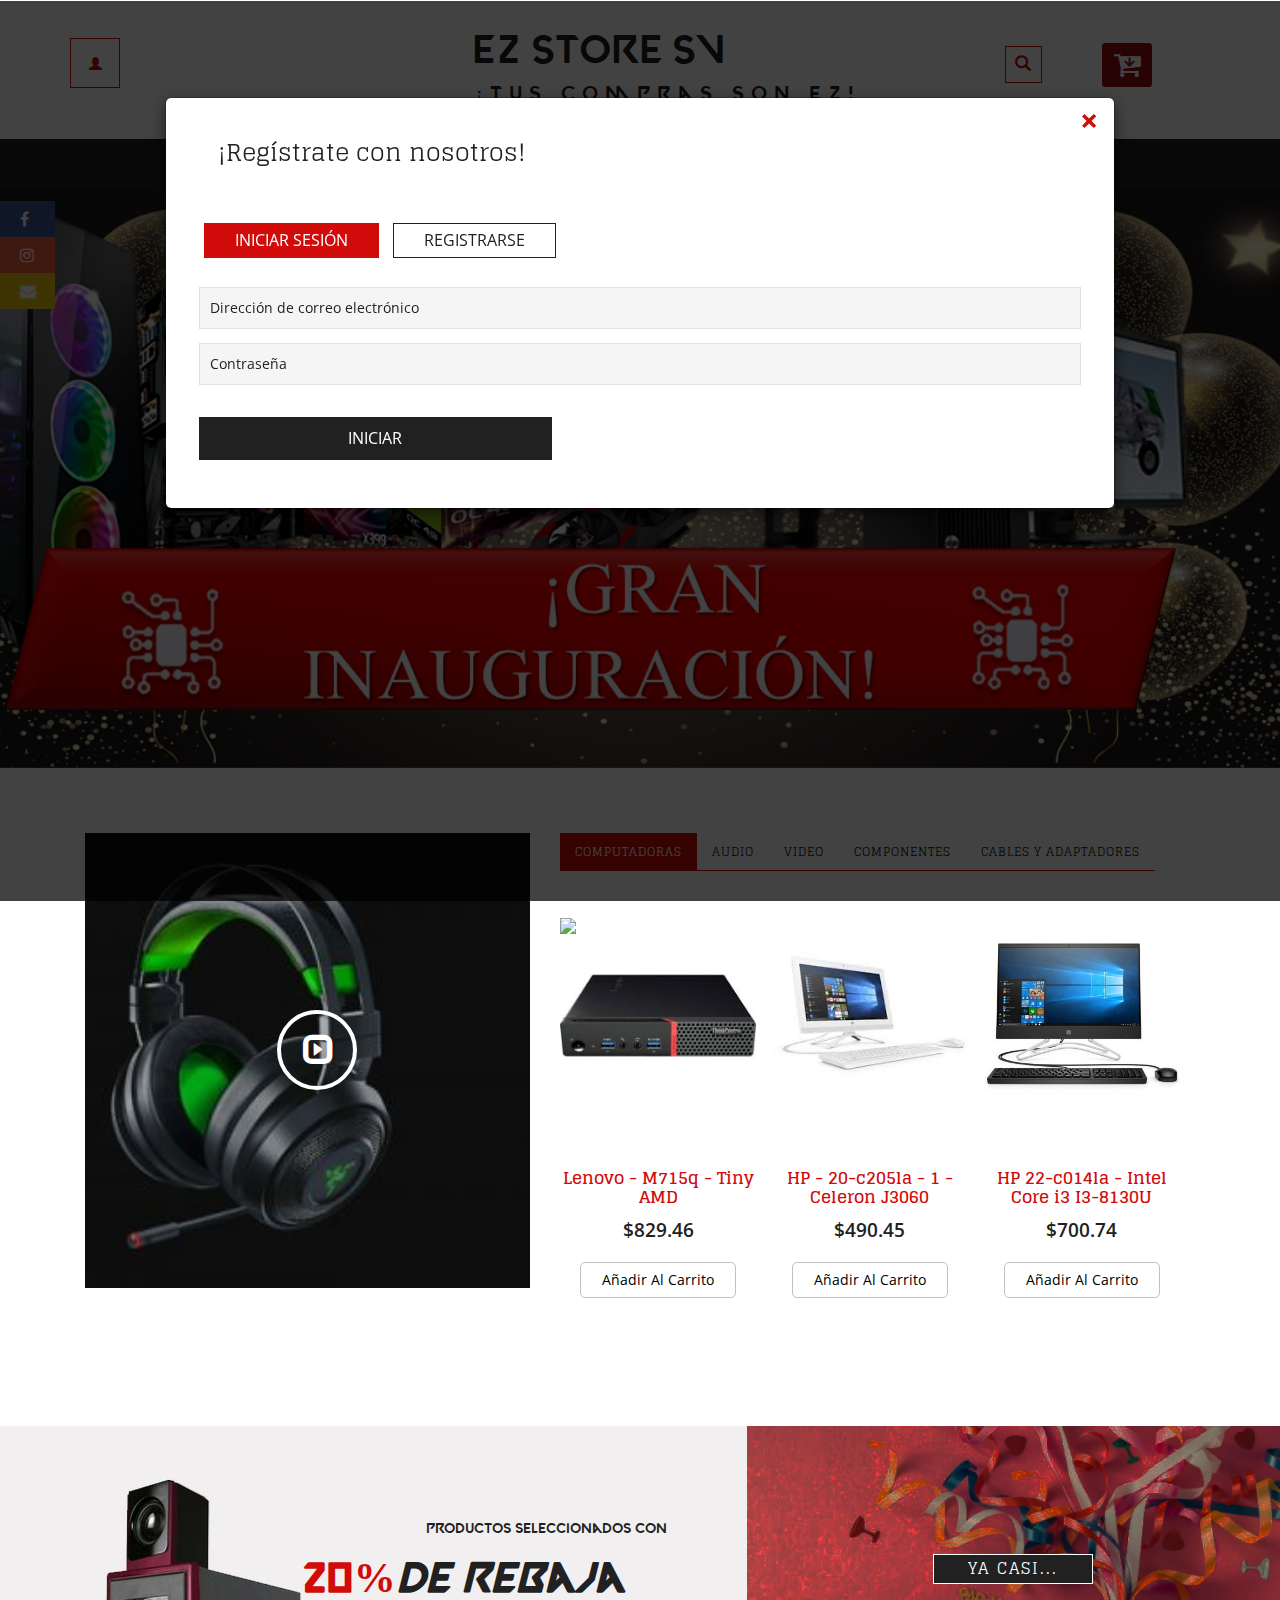
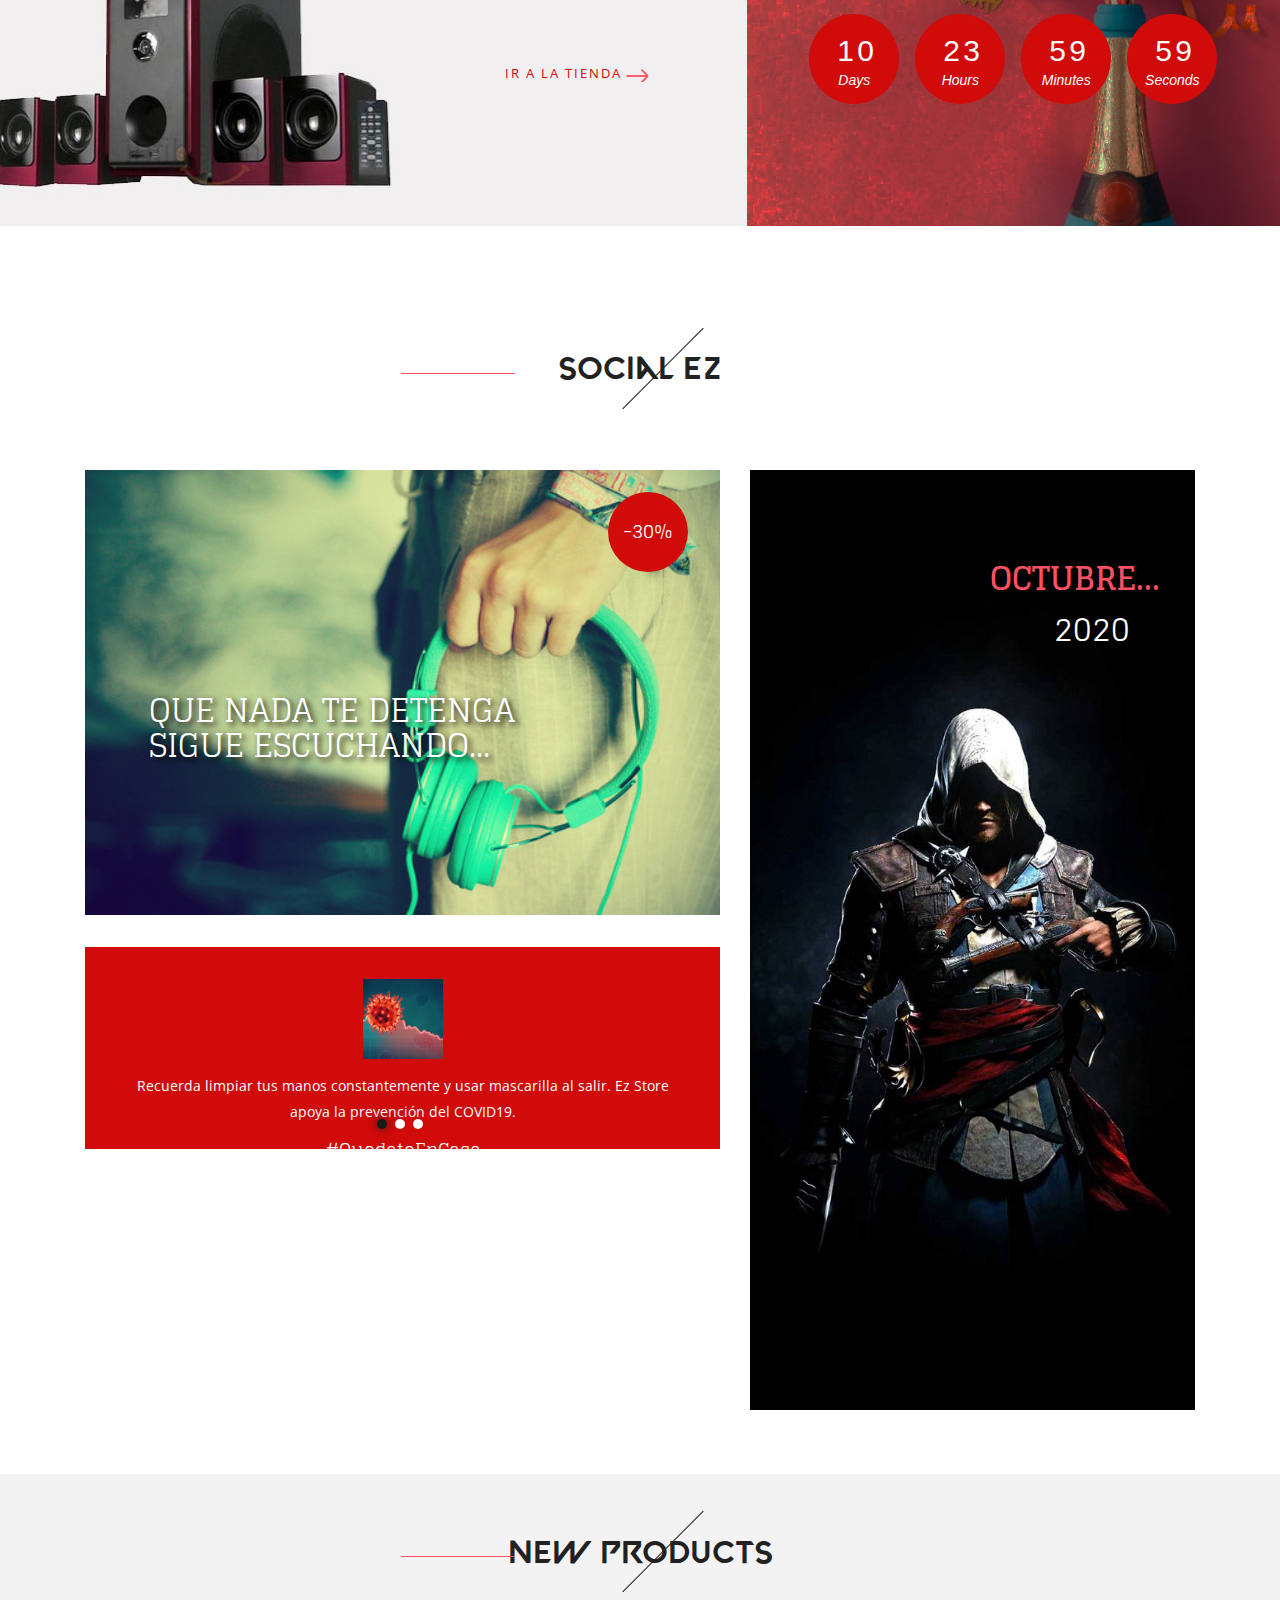
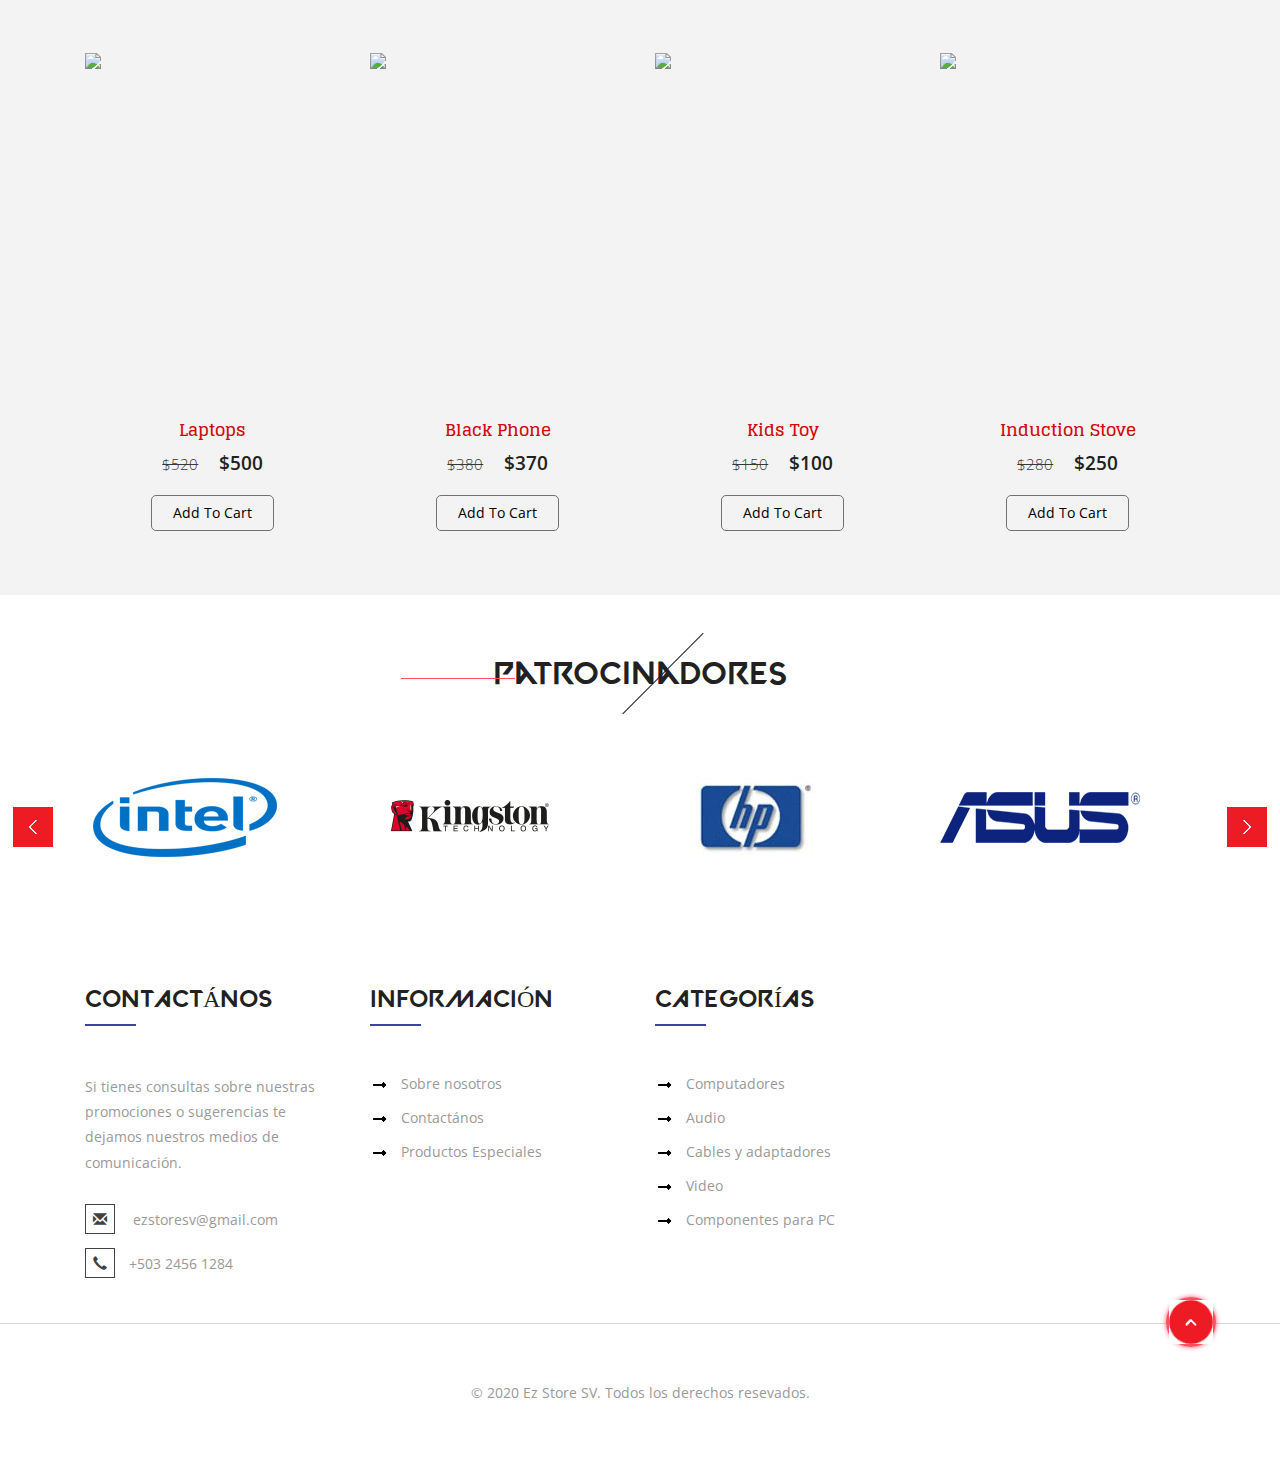
==== commit 47e3ffe5: "Agregado al index" ====
--- a/index.html
+++ b/index.html
@@ -91,7 +91,7 @@
 									<div class="tab-2 resp-tab-content" aria-labelledby="tab_item-1">
 										<div class="facts">
 											<div class="register">
-												<form action="#" method="post">			
+												<form action="registro.php" method="post">			
 													<input placeholder="Nombre" name="Name" type="text" required="">
 													<input placeholder="Dirección de correo electrónico" name="Email" type="email" required="">	
 													<input placeholder="Contraseña" name="Password" type="password" required="">	
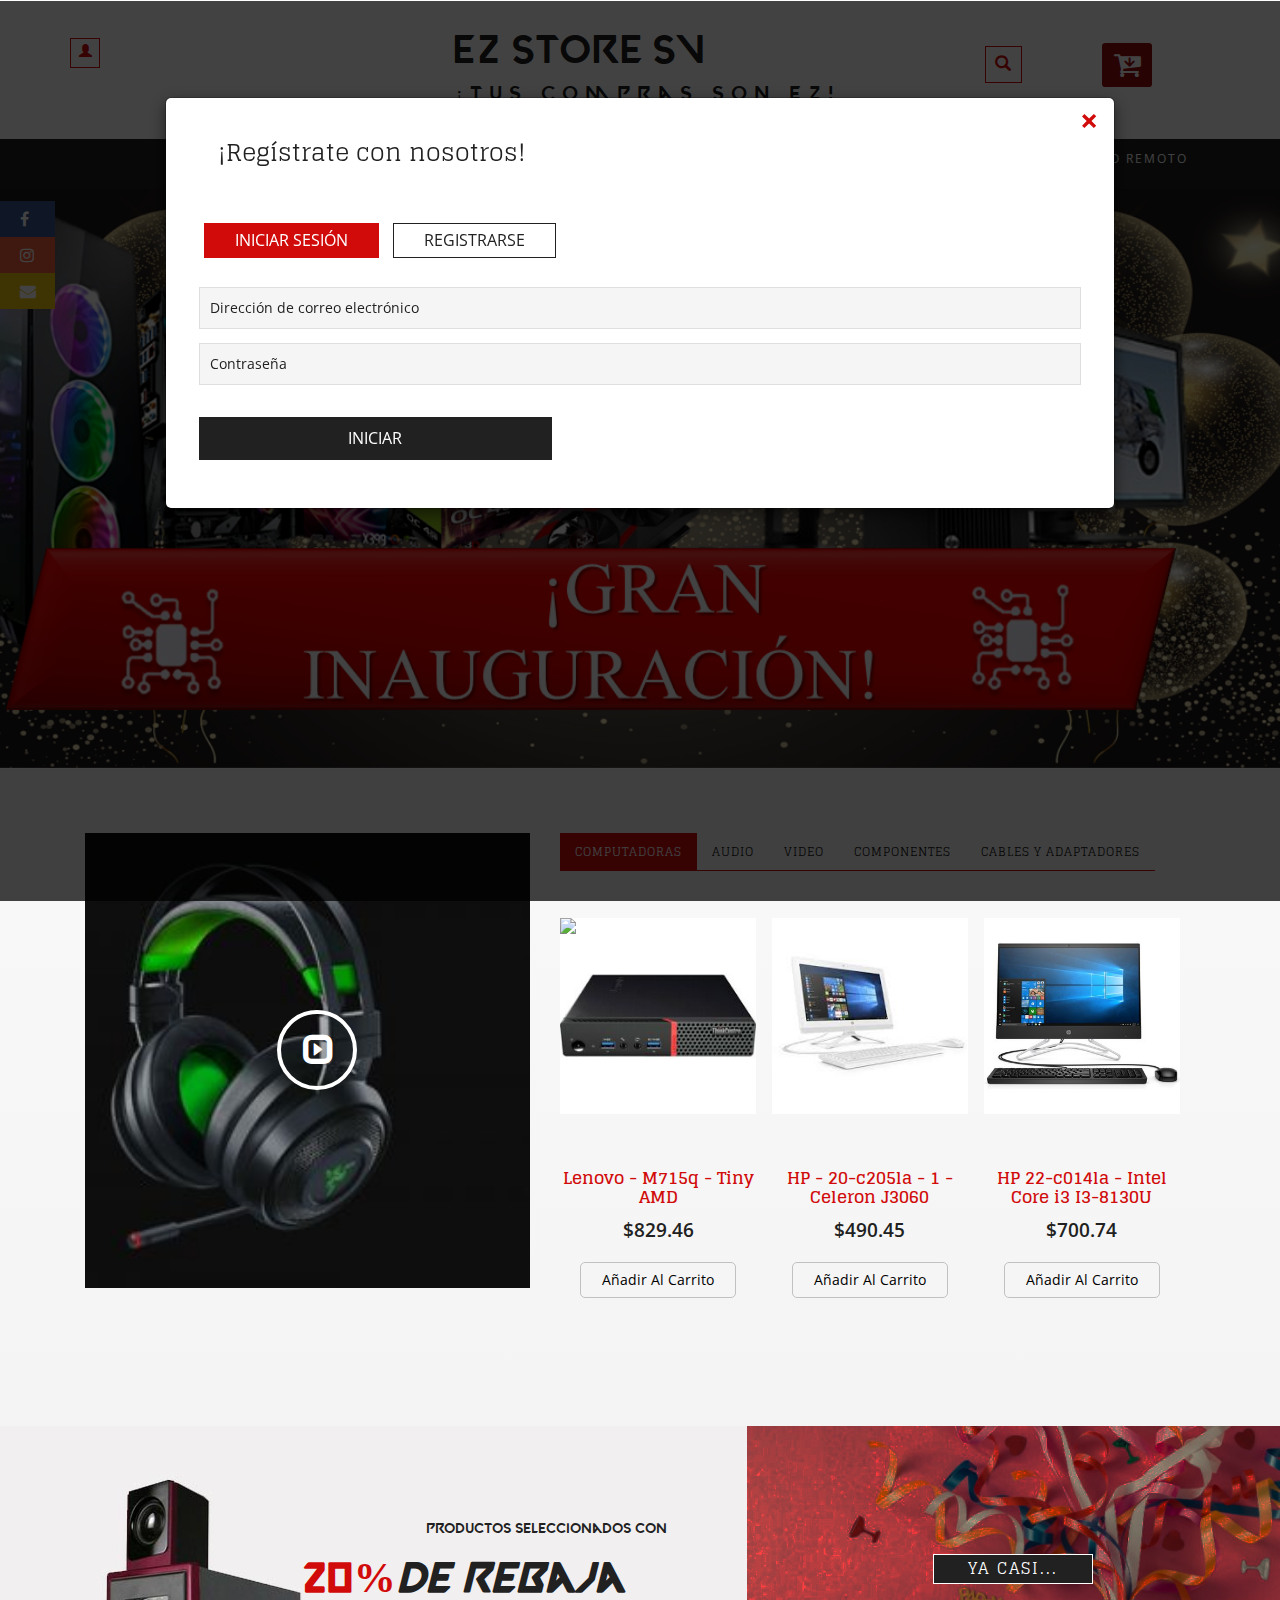
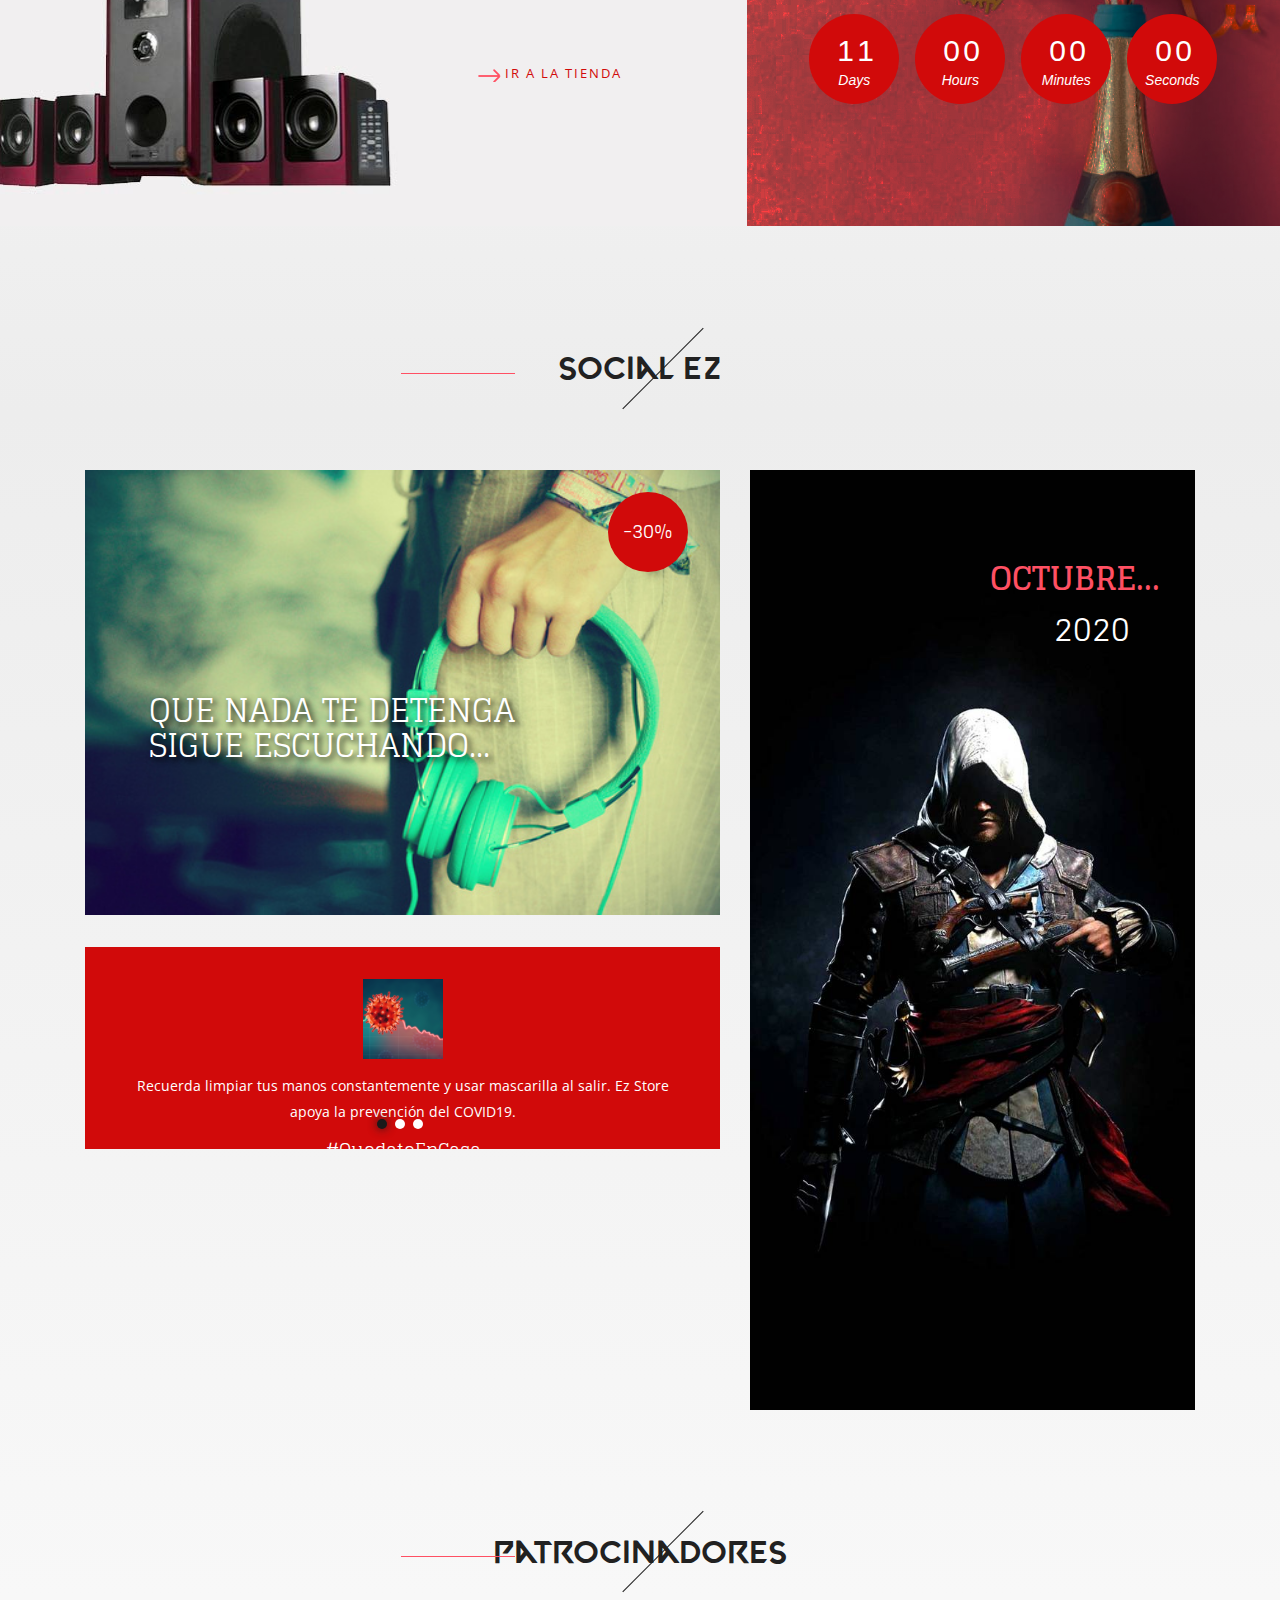
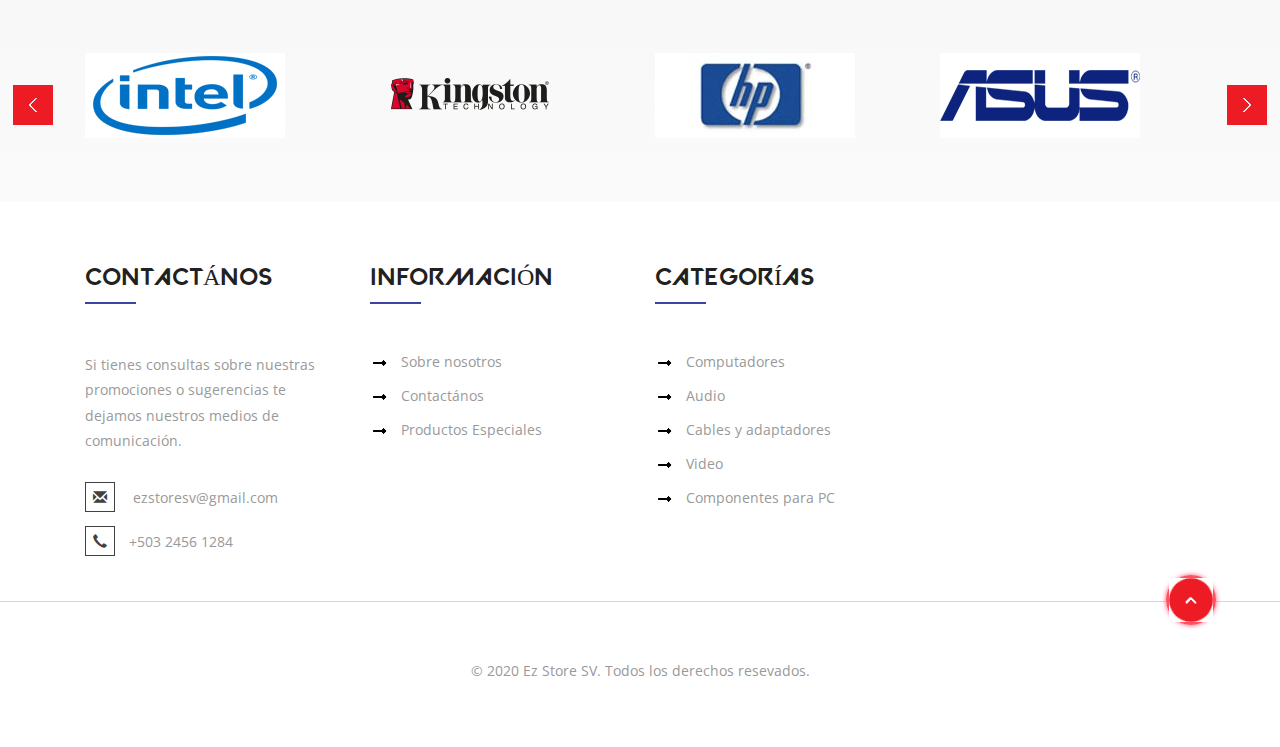
==== commit a0f0e00f: "Index2 un 75% completado falta la vista de la cuenta de usuario" ====
--- a/index.html
+++ b/index.html
@@ -1,8 +1,5 @@
 <!--
-Author: W3layouts
-Author URL: http://w3layouts.com
-License: Creative Commons Attribution 3.0 Unported
-License URL: http://creativecommons.org/licenses/by/3.0/
+Author: Linda Meléndez MH150383
 -->
 <!DOCTYPE html>
 <html lang="en">
@@ -47,7 +44,20 @@
 </script>
 <!-- //end-smooth-scrolling --> 
 </head> 
-<body>
+<body id=cuerpo>
+	<!--COLOR DE FONDO DEL BODY-->
+	<style type="text/css">
+	
+	#cuerpo{
+		/* Permalink - use to edit and share this gradient: https://colorzilla.com/gradient-editor/#ffffff+0,f3f3f3+39,ededed+51,ffffff+100 */
+background: #ffffff; /* Old browsers */
+background: -moz-linear-gradient(top,  #ffffff 0%, #f3f3f3 39%, #ededed 51%, #ffffff 100%); /* FF3.6-15 */
+background: -webkit-linear-gradient(top,  #ffffff 0%,#f3f3f3 39%,#ededed 51%,#ffffff 100%); /* Chrome10-25,Safari5.1-6 */
+background: linear-gradient(to bottom,  #ffffff 0%,#f3f3f3 39%,#ededed 51%,#ffffff 100%); /* W3C, IE10+, FF16+, Chrome26+, Opera12+, Safari7+ */
+filter: progid:DXImageTransform.Microsoft.gradient( startColorstr='#ffffff', endColorstr='#ffffff',GradientType=0 ); /* IE6-9 */
+
+	}
+</style>
 	<!-- for bootstrap working -->
 	<script type="text/javascript" src="js/bootstrap-3.1.1.min.js"></script>
 	<!-- //for bootstrap working -->
@@ -67,6 +77,7 @@
 					<!--	<div class="col-md-8 modal_body_left modal_body_left1" style="border-right: 1px dotted #f00c10;padding-right:3em;"> -->
 							<!--FORMULARIO PARA REGISTRARSE E INICIAR SESION-->
 							<!--INICIO-->
+							<!--Registro-->
 							<div class="sap_tabs">	
 								<div id="horizontalTab" style="display: block; width: 100%; margin: 0px;">
 									<ul>
@@ -97,7 +108,8 @@
 													<input placeholder="Contraseña" name="Password" type="password" required="">	
 													<input placeholder="Confirmar contraseña" name="Password" type="password" required="">
 													<div class="sign-up">
-														<input type="submit" value="Crear Cuenta"/>
+														<input type="submit" class="btn-submit" value="Crear Cuenta">
+
 													</div>
 												</form>
 											</div>
@@ -160,6 +172,7 @@
 				
 			</div>
 			
+			<!--CAJA DE BUSQUEDA INICIO-->
 			<div class="search">
 				<input class="search_box" type="checkbox" id="search_box">
 				<label class="icon-search" for="search_box"><span class="glyphicon glyphicon-search" aria-hidden="true"></span></label>
@@ -171,6 +184,9 @@
 					</form>
 				</div>
 			</div>
+			<!--FINAL DE LA CAJA DE BUSQUEDA-->
+
+			<!--INICIO DEL CARRITO FE COMPRAS-->
 			<div class="cart cart box_1"> 
 				<form action="#" method="post" class="last"> 
 					<input type="hidden" name="cmd" value="_cart" />
@@ -178,8 +194,10 @@
 					<button class="w3view-cart" type="submit" name="submit" value=""><i class="fa fa-cart-arrow-down" aria-hidden="true"></i></button>
 				</form>   
 			</div>  
-		</div>
-	</div>
+			<!--FINAL DEL CARRITO DE COMPRAS-->
+		</div>
+	</div>
+
 	<!-- //header -->
 	<!-- navigation -->
 	<div class="navigation">
@@ -205,8 +223,7 @@
 									<div class="col-sm-3">
 										<ul class="multi-column-dropdown">
 											<h6>Computadoras</h6>
-											<!--
-											<li><a href="products.html">Mobile Phones <span>New</span></a></li> -->
+											
 											<li><a href="products.html">Hp <span>New</span></a></li> 
 											<li><a href="products.html">Modelos populares</a></li>
 											<li><a href="products.html">Lenovo</a></li>
@@ -243,12 +260,13 @@
 						<li><a href="about.html">¿Quiénes somos?</a></li> 
 						<li class="w3pages"><a href="#" class="dropdown-toggle" data-toggle="dropdown" role="button" aria-haspopup="true" aria-expanded="false">Políticas <span class="caret"></span></a>
 							<ul class="dropdown-menu">
-								<li><a href="index.html">Privacidad</a></li>
-								<li><a href="index.html">Envío y Entrega</a></li>   
+								<li><a href="politicas1.html">Privacidad</a></li>
+								<li><a href="politicas2.html">Envío y Entrega</a></li>   
 							</ul>
 						</li>  
 						<li><a href="mail.html">Contáctanos</a></li>
 						<li><a href="index.html">Ayuda</a></li>
+						<li><a href="servicio.html">Servicio remoto</a></li>
 					</ul>
 				</div>
 			</nav>
@@ -257,10 +275,7 @@
 	<!-- //navigation -->
 	<!-- banner -->
 	<div class="banner"> 
-		<!--<div class="container"> -->
-			<!--Mensaje del banner 1 -->
-			<!--<h3>¡¡Gran Inauguración!! <span>¡¡Al estilo Ez!!</span></h3> -->
-		<!--</div>-->
+		
 	</div> 
 	<!-- //banner --> 
 	<!-- banner-bottom -->
@@ -1283,9 +1298,10 @@
 	</div>
 	<!-- //special-deals -->
 	<!-- new-products -->
+	<!--
 	<div class="new-products">
 		<div class="container">
-			<h3>New Products</h3>
+			<h3>Productos nuevos</h3>
 			<div class="agileinfo_new_products_grids">
 				<div class="col-md-3 agileinfo_new_products_grid">
 					<div class="agile_ecommerce_tab_left agileinfo_new_products_grid1">
@@ -1407,7 +1423,9 @@
 			</div>
 		</div>
 	</div>
+-->
 	<!-- //new-products -->
+
 	<!-- top-brands -->
 	<div class="top-brands">
 		<div class="container">
@@ -1554,7 +1572,7 @@
 	<div class="red">
 		<div id="facebook"><a href="https://www.facebook.com/Ez-Store-SV-110406287404285"target="_blank" class="fa fa-facebook"></a></div>
 		<div id="instagram"><a href="https://www.instagram.com/ezstore503/" target="_blank" class="fa fa-instagram"></a></div>
-		<div id="correo"><a href="mailto:ezstoresv@gmail.com" target="_blank" class="fa fa-envelope"></a></div>
+		<div id="correo"><a href="mail.html" target="_blank" class="fa fa-envelope"></a></div>
 	</div>
 	<!--//boton flotante para wathsapp-->
 	<div class="btn-whatsapp">
--- a/css/style.css
+++ b/css/style.css
@@ -60,15 +60,15 @@
 .w3l_login a {
     font-size: .8em;
     color: #d10a0a;
-    width: 50px;
-    height: 50px;
+    width: 30px;
+    height: 30px;
     display: block;
     text-align: center;
     border: 1px solid #d10a0a;
 	margin-top: 0.5em;
 }
 .w3l_login a span{
-	top:1.3em;
+	top:0.3em;
 }
 a.act {
     color:#f00707 !important;
@@ -493,7 +493,7 @@
 }
 .navbar-nav > li > a {
     padding: 10px 20px;
-    font-size: 14px;
+    font-size: 12px;
     text-transform: uppercase;
     letter-spacing: 2px;
 }
@@ -1207,7 +1207,7 @@
     letter-spacing: 2px;
     color: #d10a0a;
     background: url(../images/img-sp.png) no-repeat 112px -4px;
-    padding: 0 45px 0 0;
+    padding: 0 45px 0 148px;
 }
 .agileinfo_banner_bottom1_grid_left a:hover,.team-bottom a:hover{
 	color:#212121;
@@ -1302,7 +1302,14 @@
 }
 /*-- newsletter --*/
 .newsletter{
-	background:#3c43a4;
+	/*background:#a6d026;*/
+    /* Permalink - use to edit and share this gradient: https://colorzilla.com/gradient-editor/#d2e638+4,dbf043+33,dbf043+33,d2e638+35,c3d825+63 */
+background: #d2e638; /* Old browsers */
+background: -moz-linear-gradient(top,  #d2e638 4%, #dbf043 33%, #dbf043 33%, #d2e638 35%, #c3d825 63%); /* FF3.6-15 */
+background: -webkit-linear-gradient(top,  #d2e638 4%,#dbf043 33%,#dbf043 33%,#d2e638 35%,#c3d825 63%); /* Chrome10-25,Safari5.1-6 */
+background: linear-gradient(to bottom,  #d2e638 4%,#dbf043 33%,#dbf043 33%,#d2e638 35%,#c3d825 63%); /* W3C, IE10+, FF16+, Chrome26+, Opera12+, Safari7+ */
+filter: progid:DXImageTransform.Microsoft.gradient( startColorstr='#d2e638', endColorstr='#c3d825',GradientType=0 ); /* IE6-9 */
+
 	padding:3em 0;
 }
 .w3agile_newsletter_left h3{
@@ -2607,7 +2614,7 @@
     text-align: center;
 }
 .w3ls_about_grid_left1 span{
-	color:#ff5063;
+	color:#d10a0a;
 	font-size:1.5em;
 	top: 1em;
 }
@@ -2668,7 +2675,7 @@
 	line-height:1.5em;
 }
 .team-bottom h3 span{
-	color:#3c43a4;
+	color:#d10a0a;
 }
 .team-bottom p{
 	width:70%;
@@ -2683,7 +2690,7 @@
 }
 .contact-left h4{
 	font-size: 1.5em;
-	color:#3c43a4;
+	color:#d10a0a;
 	margin:0 0 1em;
 }
 .contact-left p{
@@ -2741,7 +2748,7 @@
     font-size: 1em;
     padding: 10px 0;
     width: 35%;
-    background: #ff5063;
+    background: #d10a0a;
     border: none;
     transition: .5s all;
     -webkit-transition: .5s all;
@@ -2750,7 +2757,7 @@
     -ms-transition: .5s all;
 }
 .contact-left input[type="submit"]:hover{
-	background:#3c43a4;
+	background:black;
 }
 .contact-bottom{
 	margin:3em 0 0;
@@ -3324,7 +3331,7 @@
 		margin-left: 9em;
 	}
 	.navbar-nav > li > a {
-		padding: 20px 20px !important;
+		padding: 20px 10px !important;
 	}
 	.navbar-nav > li:nth-child(1) {
 		margin-left: 4em;
@@ -3348,7 +3355,7 @@
 		margin: 10em 0em 0 20.5em;
 	}
 	.nav > li > a {
-		padding: 10px 24px;
+		padding: 10px 10px;
 	}
 	.nav-tabs > li > a {
 		font-size: 1em;
@@ -5048,10 +5055,5 @@
 	.w3l_faq_grid {
 		margin-bottom: 1em;
 	}
-    #logo{
-        float: left;
-        margin-top: 30px;
-        margin-right: 30px;
-        margin-left: 20px;
-    }
+
 }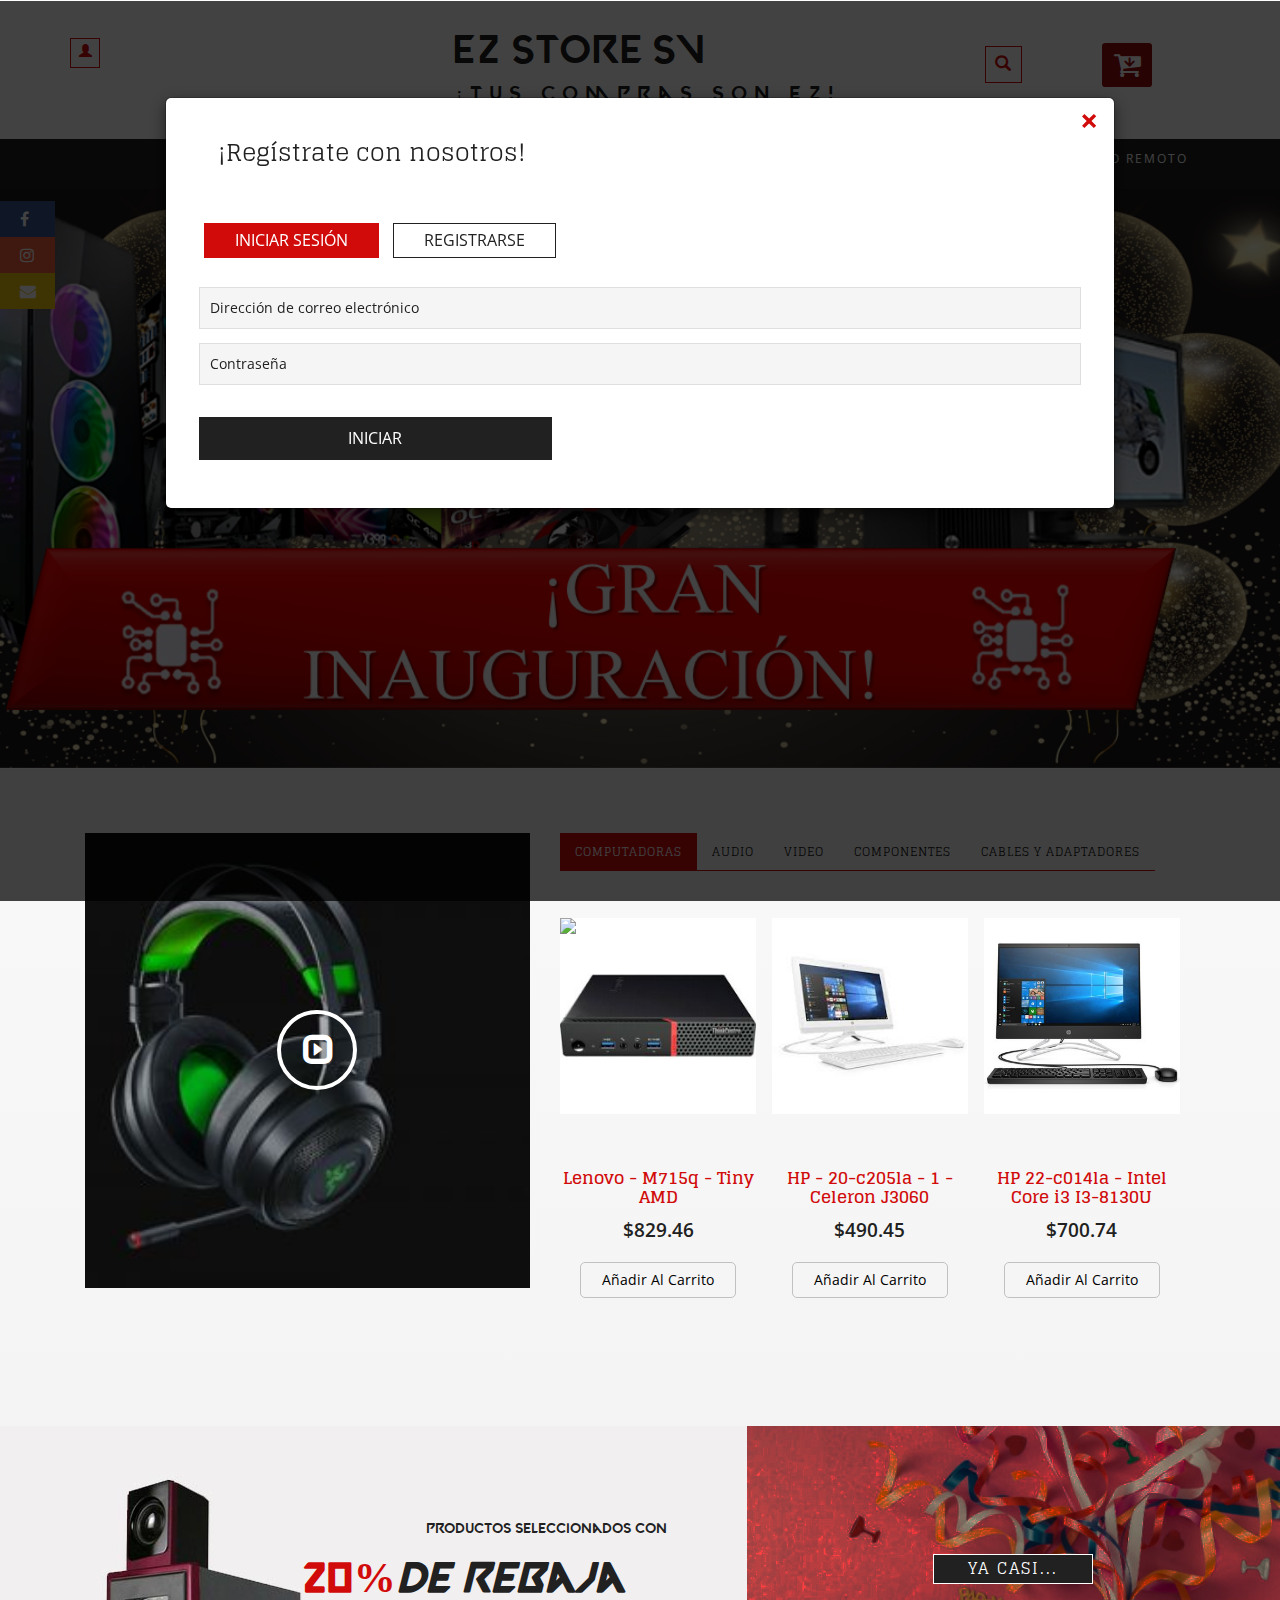
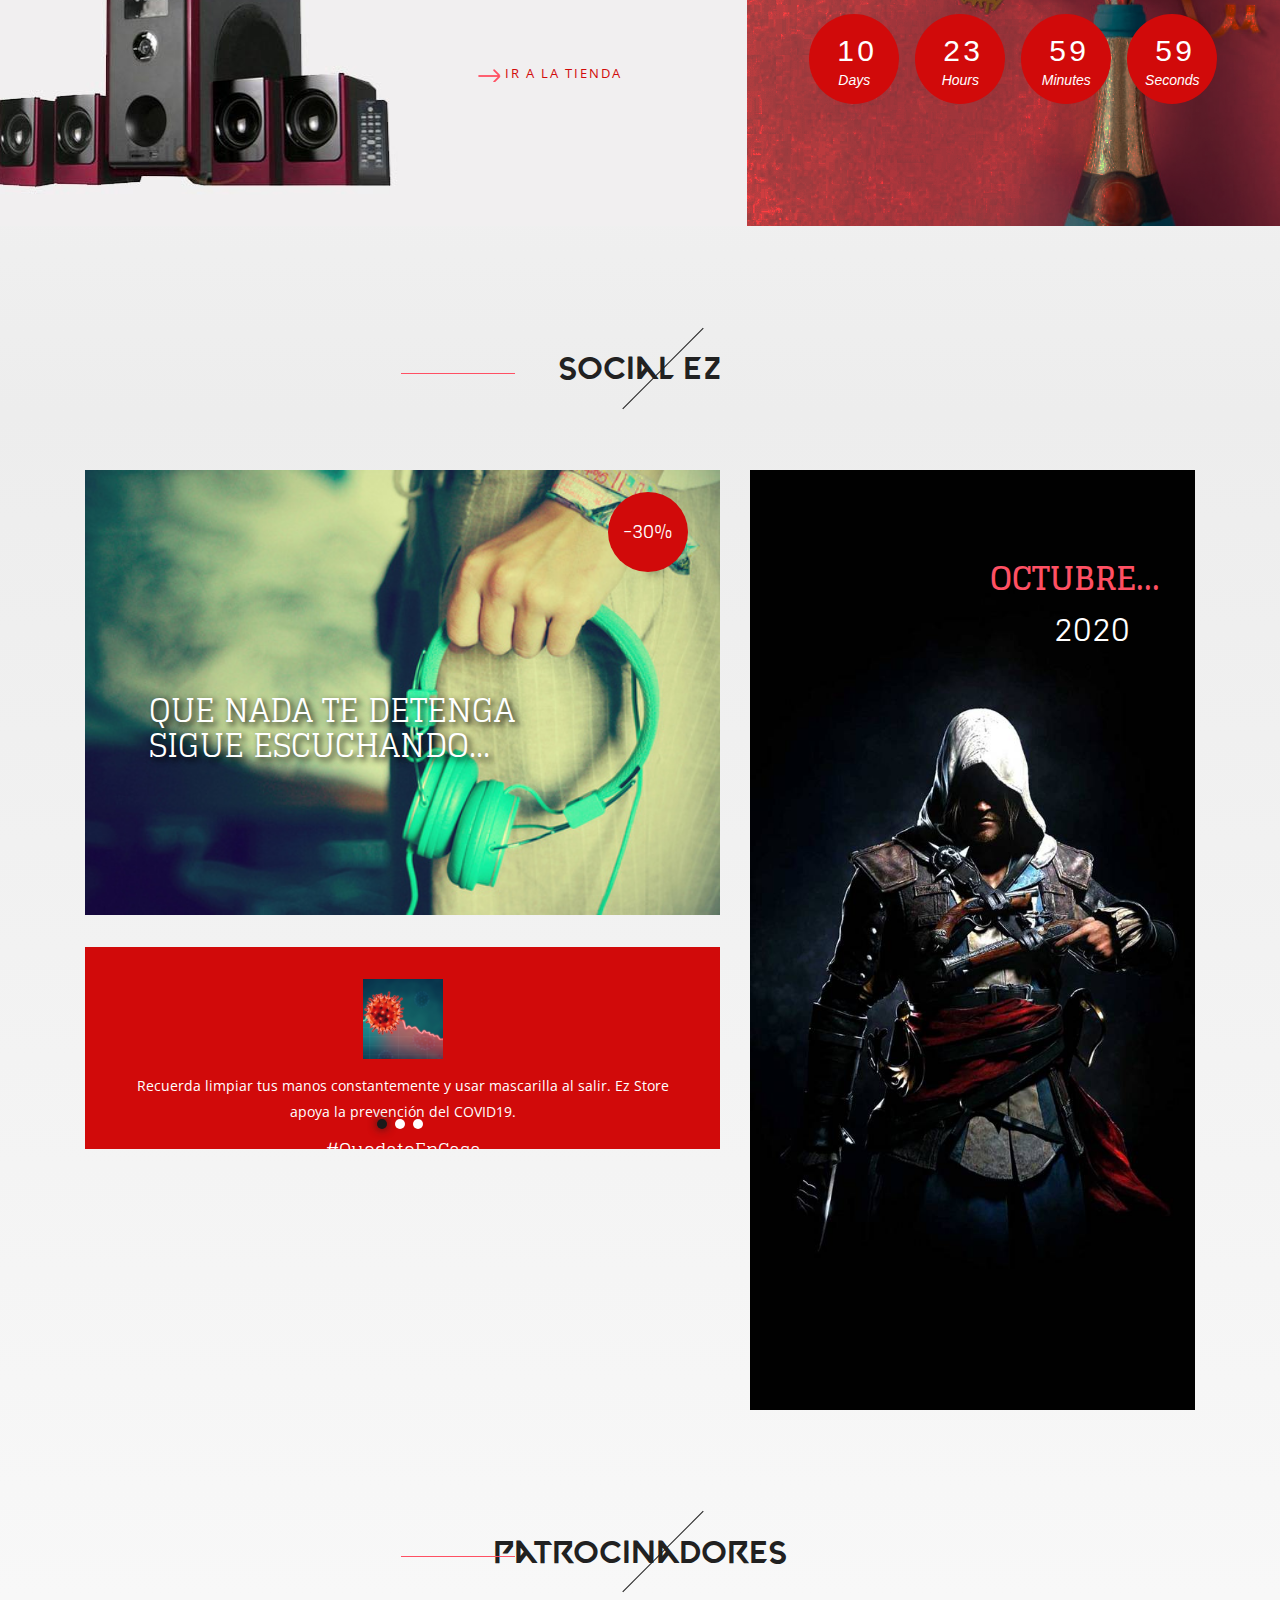
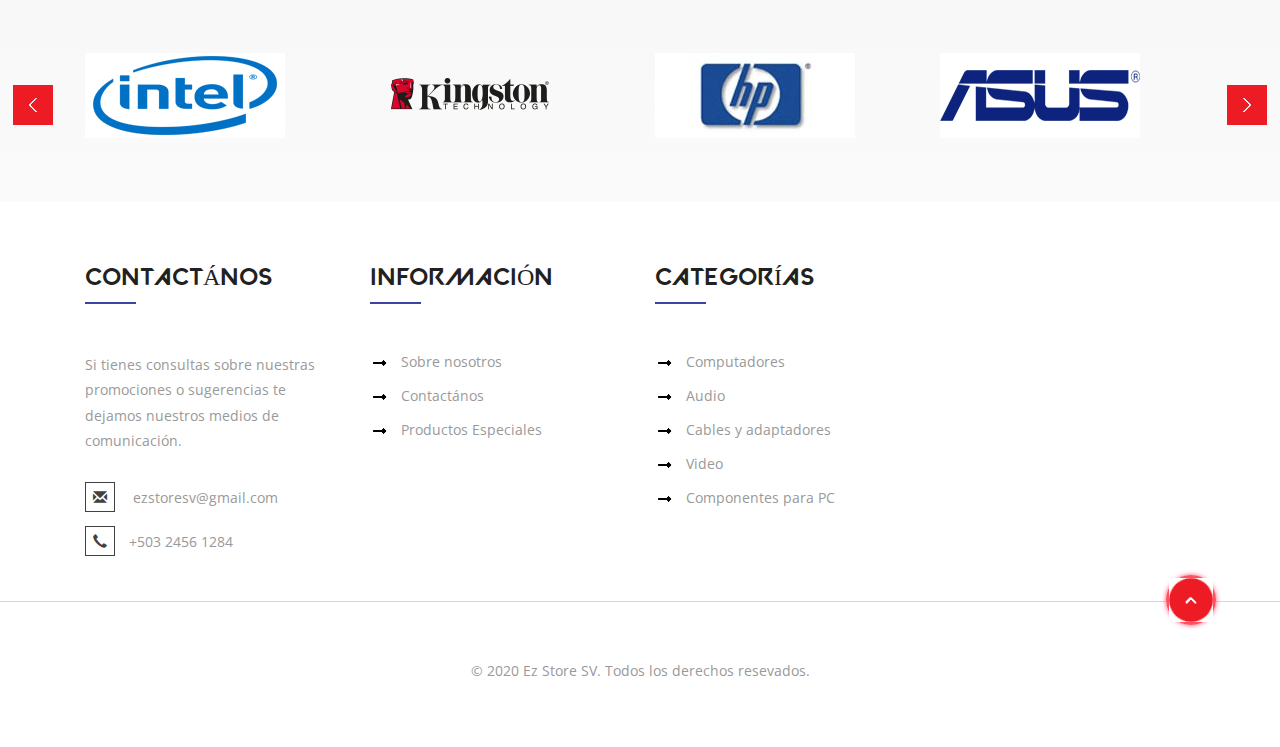
==== commit a219f78a: "Agregada la DB + inicio de sesion" ====
--- a/index.html
+++ b/index.html
@@ -88,7 +88,7 @@
 									<div class="tab-1 resp-tab-content" aria-labelledby="tab_item-0">
 										<div class="facts">
 											<div class="register">
-												<form action="#" method="post">			
+												<form action="sesion.php" method="post">			
 													<input name="Email" placeholder="Dirección de correo electrónico" type="text" required="">						
 													<input name="Password" placeholder="Contraseña" type="password" required="">										
 													<div class="sign-up">
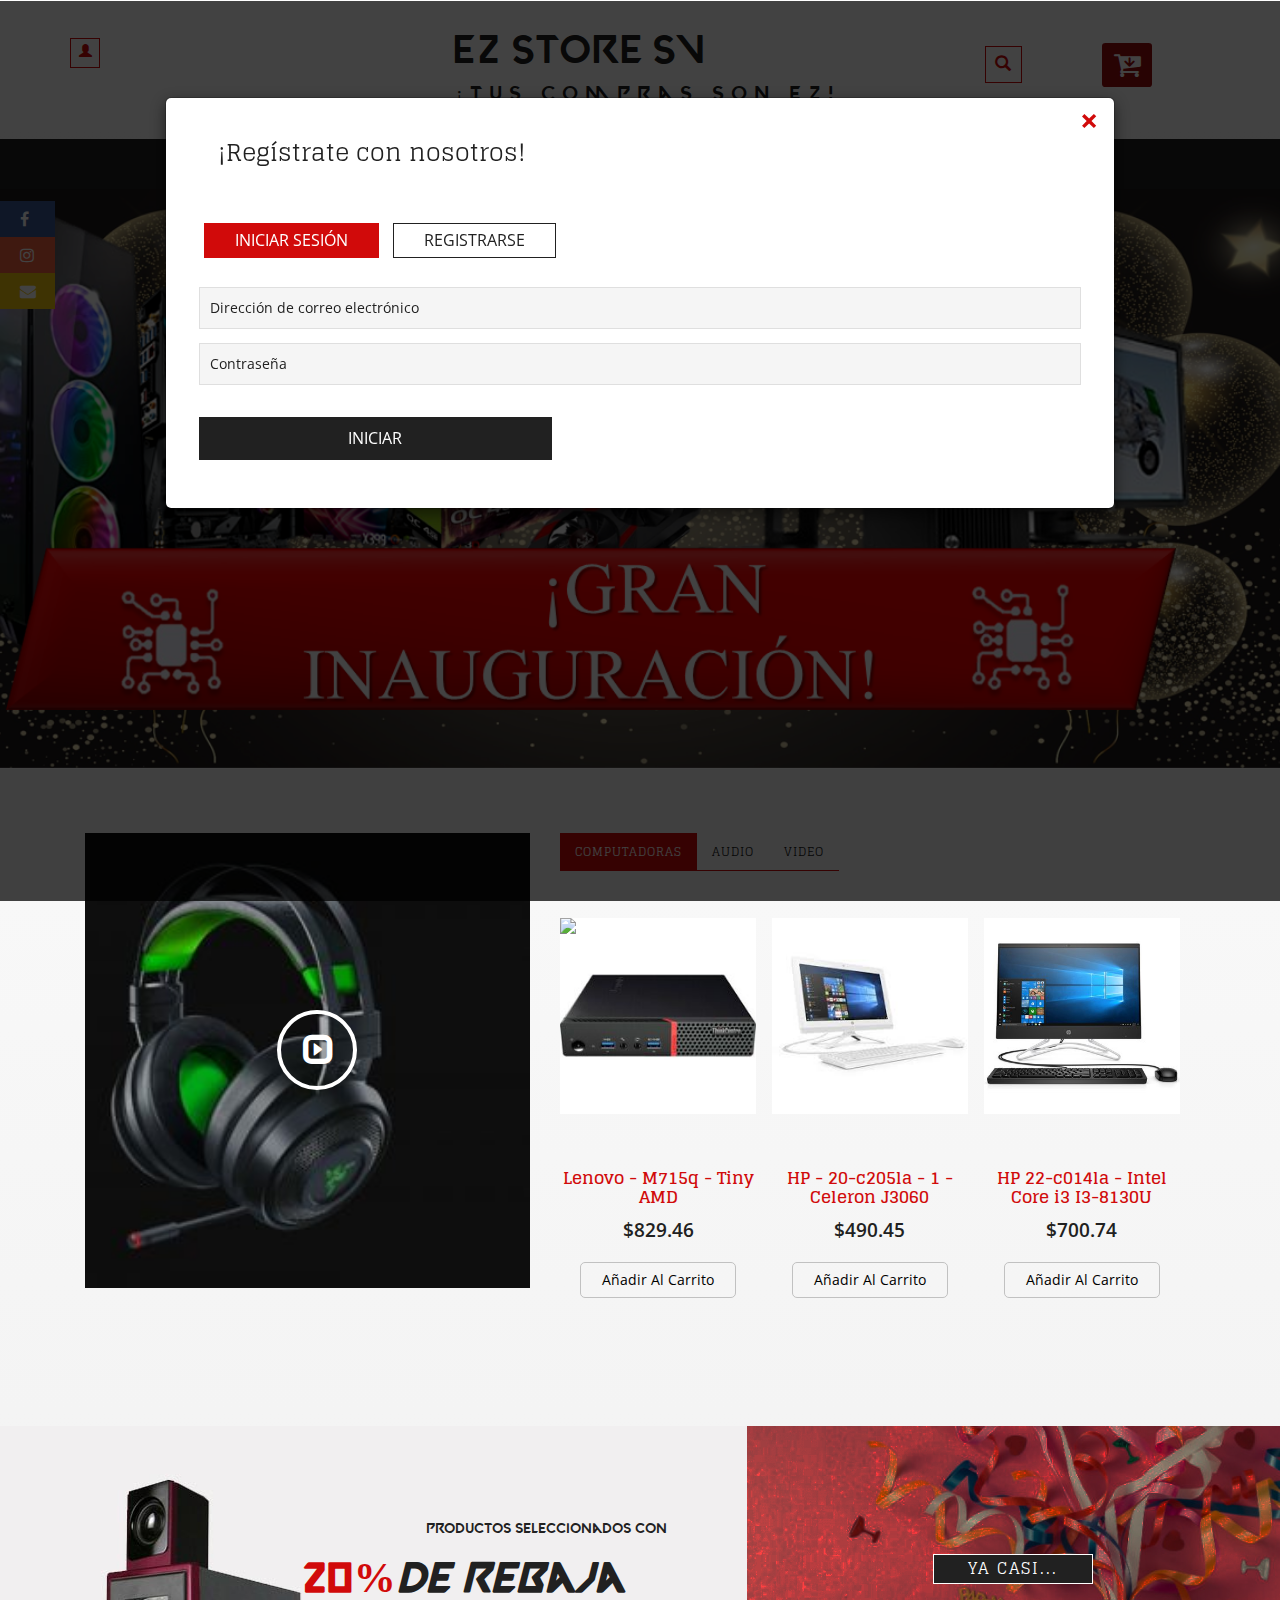
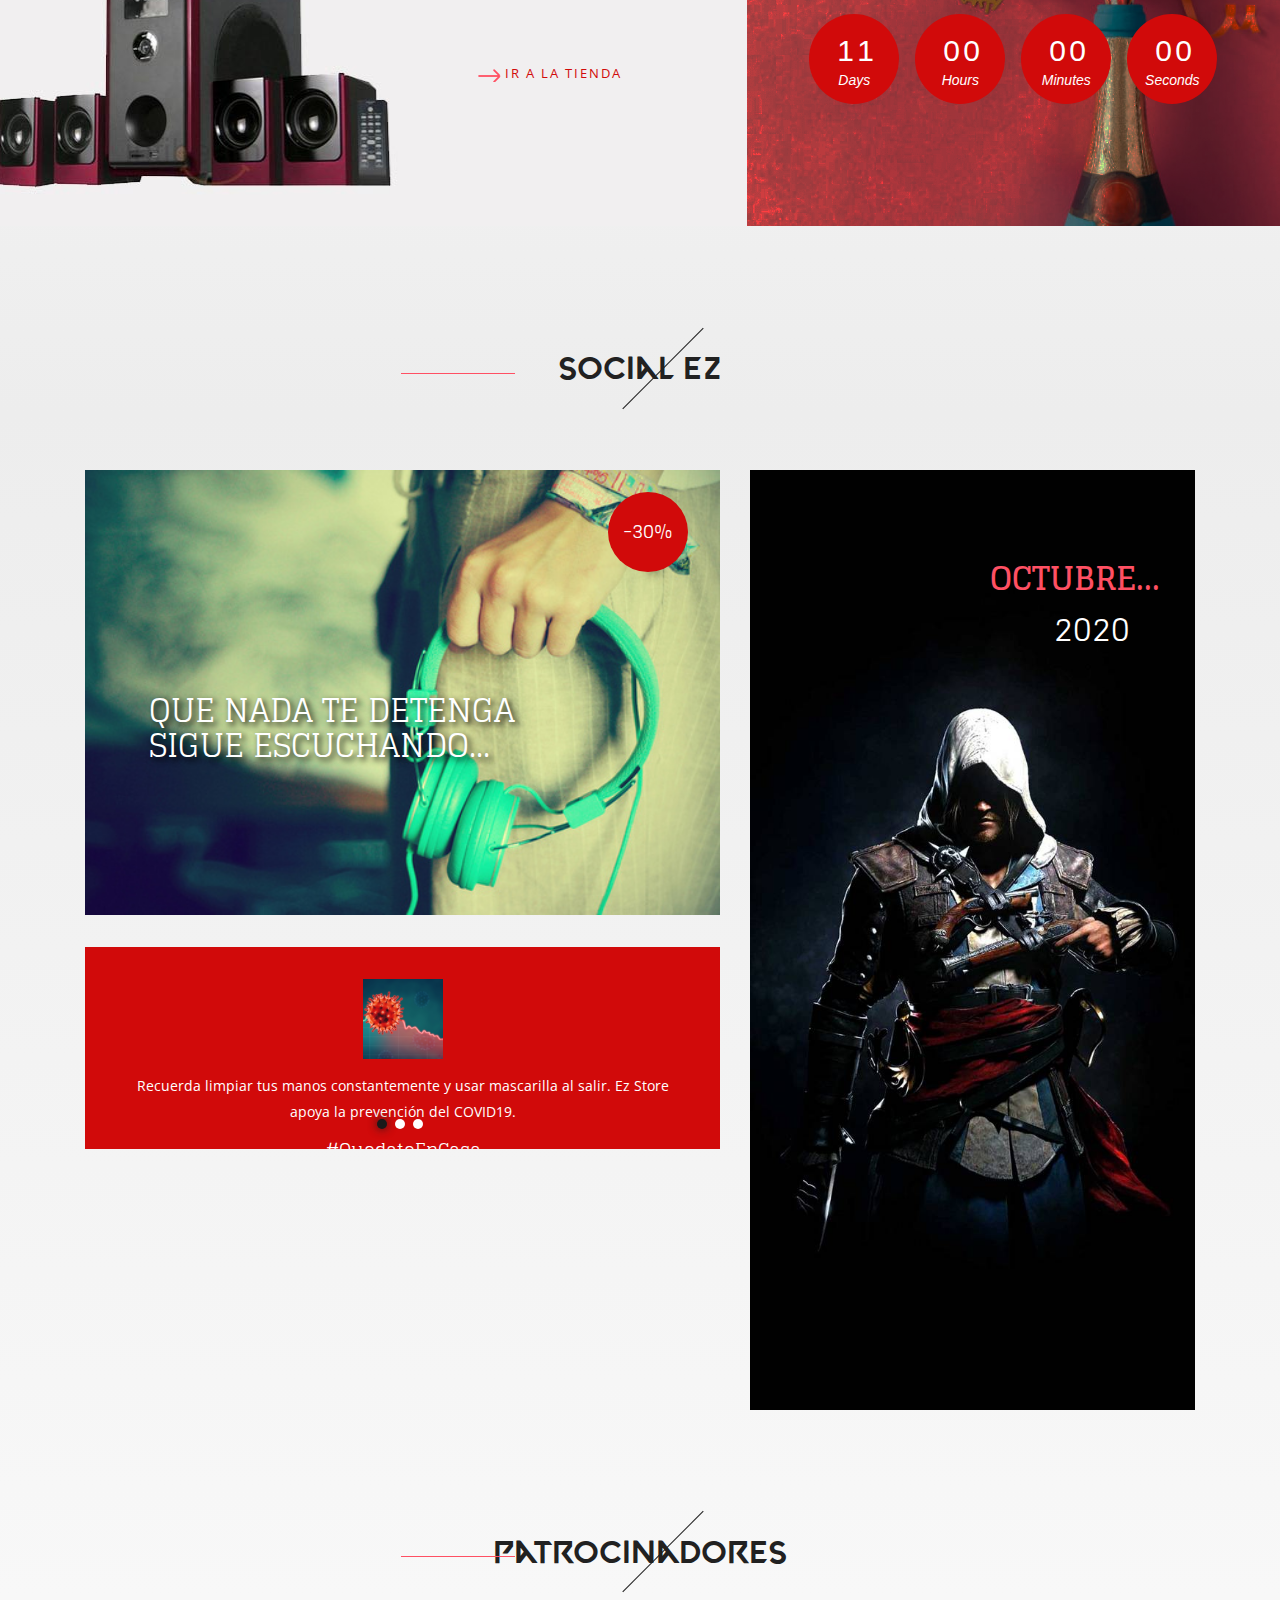
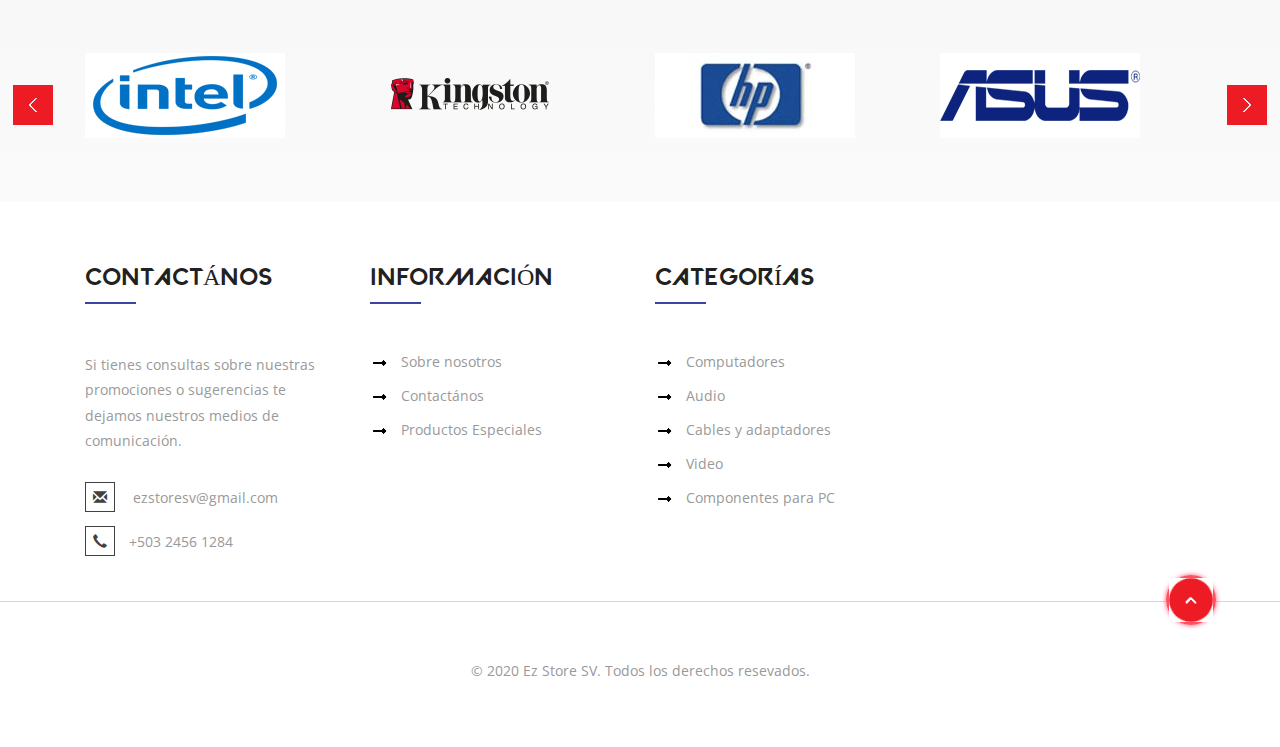
==== commit 8690482c: "Productos añadidos" ====
--- a/index.html
+++ b/index.html
@@ -93,6 +93,7 @@
 													<input name="Password" placeholder="Contraseña" type="password" required="">										
 													<div class="sign-up">
 														<input type="submit" value="Iniciar"/>
+														
 													</div>
 												</form>
 											</div>
@@ -106,7 +107,7 @@
 													<input placeholder="Nombre" name="Name" type="text" required="">
 													<input placeholder="Dirección de correo electrónico" name="Email" type="email" required="">	
 													<input placeholder="Contraseña" name="Password" type="password" required="">	
-													<input placeholder="Confirmar contraseña" name="Password" type="password" required="">
+													<input placeholder="Confirmar contraseña" name="Password2" type="password" required="">
 													<div class="sign-up">
 														<input type="submit" class="btn-submit" value="Crear Cuenta">
 
@@ -225,7 +226,6 @@
 											<h6>Computadoras</h6>
 											
 											<li><a href="products.html">Hp <span>New</span></a></li> 
-											<li><a href="products.html">Modelos populares</a></li>
 											<li><a href="products.html">Lenovo</a></li>
 										</ul>
 									</div>
@@ -233,18 +233,17 @@
 										<ul class="multi-column-dropdown">
 											<h6>Audio y Video</h6>
 											<li><a href="products1.html">Pantallas</a></li>
-											<li><a href="products1.html">Tarjetas gráficas</a></li>
-											<li><a href="products1.html">Auriculares Razer Nari <span>New</span></a></li>
+											<li><a href="products1.html">Proyectores</a></li>
+											<li><a href="products1.html">Auriculares</a></li>
 											<li><a href="products1.html"><i>Audio y Video</i></a></li>
 										</ul>
 									</div>
 									<div class="col-sm-2">
 										<ul class="multi-column-dropdown">
 											<h6>Componentes</h6>
-											<li><a href="products2.html">Motherboards</a></li>
-											<li><a href="products2.html">Memorias RAM</a></li>
+											<li><a href="products2.html">Procesadores</a></li>
 											<li><a href="products2.html">Disco duros</a></li>
-											<li><a href="products2.html">Mouses</a></li>
+										
 										</ul>
 									</div>
 									<div class="col-sm-4">
@@ -265,7 +264,6 @@
 							</ul>
 						</li>  
 						<li><a href="mail.html">Contáctanos</a></li>
-						<li><a href="index.html">Ayuda</a></li>
 						<li><a href="servicio.html">Servicio remoto</a></li>
 					</ul>
 				</div>
@@ -316,8 +314,9 @@
 						<li role="presentation" class="active"><a href="#home" id="home-tab" role="tab" data-toggle="tab" aria-controls="home" style="font-size: 12px">Computadoras</a></li>
 						<li role="presentation"><a href="#audio" role="tab" id="audio-tab" data-toggle="tab" aria-controls="audio" style="font-size: 12px">Audio</a></li>
 						<li role="presentation"><a href="#video" role="tab" id="video-tab" data-toggle="tab" aria-controls="video" style="font-size: 12px">Video</a></li>
-						<li role="presentation"><a href="#componentes" role="tab" id="comp-tab" data-toggle="tab" aria-controls="componentes" style="font-size: 12px">Componentes</a></li>
-						<li role="presentation"><a href="#CablesAdap" role="tab" id="serv-tab" data-toggle="tab" aria-controls="servicio" style="font-size: 12px">Cables y Adaptadores</a></li>
+						
+						<!--<li role="presentation"><a href="#componentes" role="tab" id="comp-tab" data-toggle="tab" aria-controls="componentes" style="font-size: 12px">Componentes</a></li>
+						<li role="presentation"><a href="#CablesAdap" role="tab" id="serv-tab" data-toggle="tab" aria-controls="servicio" style="font-size: 12px">Cables y Adaptadores</a></li>-->
 					</ul>
 					<!--SECCION COMPUTADORAS-->
 					<div id="myTabContent" class="tab-content">
@@ -331,12 +330,11 @@
 										<img src="images/C1_3.jpg" alt=" " class="img-responsive" />
 										<div class="w3_hs_bottom">
 											<ul>
-												<li>
-													<a href="#" data-toggle="modal" data-target="#myModal"><span class="glyphicon glyphicon-eye-open" aria-hidden="true"></span></a>
-												</li>
+												
 											</ul>
 										</div>
-									</div> 
+									</div>  
+								
 									<h5><a href="single.html">Lenovo - M715q - Tiny AMD</a></h5>
 									<div class="simpleCart_shelfItem">
 										<p><!--<span>$380</span>--> <i class="item_price">$829.46</i></p>
@@ -357,9 +355,7 @@
 										<img src="images/C2_3.jpg" alt=" " class="img-responsive" />
 										<div class="w3_hs_bottom">
 											<ul>
-												<li>
-													<a href="#" data-toggle="modal" data-target="#myModal"><span class="glyphicon glyphicon-eye-open" aria-hidden="true"></span></a>
-												</li>
+												
 											</ul>
 										</div>
 									</div>
@@ -381,14 +377,12 @@
 										<img src="images/C3_1.jpg" alt=" " class="img-responsive" />
 										<img src="images/C3_2.jpg" alt=" " class="img-responsive" />
 										<img src="images/C3_3.jpg" alt=" " class="img-responsive" />
-										
 										<div class="w3_hs_bottom">
 											<ul>
-												<li>
-													<a href="#" data-toggle="modal" data-target="#myModal"><span class="glyphicon glyphicon-eye-open" aria-hidden="true"></span></a>
-												</li>
+												
 											</ul>
 										</div>
+										
 									</div>
 									<h5><a href="single.html">HP 22-c014la - Intel Core i3 I3-8130U</a></h5>
 									<div class="simpleCart_shelfItem">
@@ -417,14 +411,12 @@
 										<img src="images/AU1_3.jpg" alt=" " class="img-responsive" />
 										<img src="images/AU1_4.jpg" alt=" " class="img-responsive" />
 										<img src="images/AU1_5.jpg" alt=" " class="img-responsive" />
-										
 										<div class="w3_hs_bottom">
 											<ul>
-												<li>
-													<a href="#" data-toggle="modal" data-target="#myModal1"><span class="glyphicon glyphicon-eye-open" aria-hidden="true"></span></a>
-												</li>
+												
 											</ul>
 										</div>
+										
 									</div>
 									<h5><a href="single.html">Audifonos Maxell Solids2 Sms-10 Metalz</a></h5>
 										<p> <i class="item_price">$20.00</i></p>
@@ -450,9 +442,7 @@
 										
 										<div class="w3_hs_bottom">
 											<ul>
-												<li>
-													<a href="#" data-toggle="modal" data-target="#myModal1"><span class="glyphicon glyphicon-eye-open" aria-hidden="true"></span></a>
-												</li>
+												
 											</ul>
 										</div>
 									</div>
@@ -480,9 +470,7 @@
 										
 										<div class="w3_hs_bottom">
 											<ul>
-												<li>
-													<a href="#" data-toggle="modal" data-target="#myModal1"><span class="glyphicon glyphicon-eye-open" aria-hidden="true"></span></a>
-												</li>
+												
 											</ul>
 										</div>
 									</div>
@@ -512,14 +500,12 @@
 										<img src="images/VI1_3.jpg" alt=" " class="img-responsive" />
 										<img src="images/VI1_4.jpg" alt=" " class="img-responsive" />
 										<img src="images/VI1_5.png" alt=" " class="img-responsive" />
-										
 										<div class="w3_hs_bottom">
 											<ul>
-												<li>
-													<a href="#" data-toggle="modal" data-target="#myModal2"><span class="glyphicon glyphicon-eye-open" aria-hidden="true"></span></a>
-												</li>
+												
 											</ul>
 										</div>
+										
 									</div>
 									<h5><a href="single.html">Ecran Klip Xtreme KPS-304 120 pulgadas</a></h5>
 									<div class="simpleCart_shelfItem">
@@ -542,14 +528,12 @@
 										<img src="images/VI2_3.jpg" alt=" " class="img-responsive" />
 										<img src="images/VI2_4.jpg" alt=" " class="img-responsive" />
 										<img src="images/VI2_5.jpg" alt=" " class="img-responsive" />
-										
 										<div class="w3_hs_bottom">
 											<ul>
-												<li>
-													<a href="#" data-toggle="modal" data-target="#myModal2"><span class="glyphicon glyphicon-eye-open" aria-hidden="true"></span></a>
-												</li>
+												
 											</ul>
 										</div>
+										
 									</div>
 									<h5><a href="single.html">Proyector 3LCD - portátil - Epson PowerLite S41+</a></h5>
 									<div class="simpleCart_shelfItem">
@@ -576,9 +560,7 @@
 										
 										<div class="w3_hs_bottom">
 											<ul>
-												<li>
-													<a href="#" data-toggle="modal" data-target="#myModal2"><span class="glyphicon glyphicon-eye-open" aria-hidden="true"></span></a>
-												</li>
+												
 											</ul>
 										</div>
 									</div>
@@ -603,31 +585,27 @@
 							<div class="agile_ecommerce_tabs">
 								<div class="col-md-4 agile_ecommerce_tab_left">
 									<div class="hs-wrapper">
-										<img src="images/14.jpg" alt=" " class="img-responsive" />
-										<img src="images/15.jpg" alt=" " class="img-responsive" />
-										<img src="images/16.jpg" alt=" " class="img-responsive" />
-										<img src="images/14.jpg" alt=" " class="img-responsive" />
-										<img src="images/15.jpg" alt=" " class="img-responsive" />
-										<img src="images/16.jpg" alt=" " class="img-responsive" />
-										<img src="images/14.jpg" alt=" " class="img-responsive" />
-										<img src="images/15.jpg" alt=" " class="img-responsive" />
+										<img src="images/CO1_1.jpg" alt=" " class="img-responsive" />
+										<img src="images/CO1_2.jpg" alt=" " class="img-responsive" />
+										<img src="images/CO1_3.jpg" alt=" " class="img-responsive" />
+										<img src="images/CO1_4.jpg" alt=" " class="img-responsive" />
+										<img src="images/CO1_5.jpg" alt=" " class="img-responsive" />
+										
 										<div class="w3_hs_bottom">
 											<ul>
-												<li>
-													<a href="#" data-toggle="modal" data-target="#myModal3"><span class="glyphicon glyphicon-eye-open" aria-hidden="true"></span></a>
-												</li>
+												
 											</ul>
 										</div>
 									</div>
-									<h5><a href="single.html">Refrigerator</a></h5>
+									<h5><a href="single.html">AMD Ryzen™ 3 3200G</a></h5>
 									<div class="simpleCart_shelfItem">
-										<p><span>$950</span> <i class="item_price">$820</i></p>
+										<p> <i class="item_price">$100</i></p>
 										<form action="#" method="post">
 											<input type="hidden" name="cmd" value="_cart" />
 											<input type="hidden" name="add" value="1" /> 
-											<input type="hidden" name="w3ls_item" value="Refrigerator" /> 
-											<input type="hidden" name="amount" value="820.00" />   
-											<button type="submit" class="w3ls-cart">Add to cart</button>
+											<input type="hidden" name="w3ls_item" value="AMD Ryzen™ 3 3200G" /> 
+											<input type="hidden" name="amount" value="100.00" />   
+											<button type="submit" class="w3ls-cart">Añadir al carrito</button>
 										</form>
 									</div>
 								</div>
@@ -641,13 +619,7 @@
 										<img src="images/16.jpg" alt=" " class="img-responsive" />
 										<img src="images/14.jpg" alt=" " class="img-responsive" />
 										<img src="images/15.jpg" alt=" " class="img-responsive" />
-										<div class="w3_hs_bottom">
-											<ul>
-												<li>
-													<a href="#" data-toggle="modal" data-target="#myModal3"><span class="glyphicon glyphicon-eye-open" aria-hidden="true"></span></a>
-												</li>
-											</ul>
-										</div>
+										
 									</div>
 									<h5><a href="single.html">LED Tv</a></h5>
 									<div class="simpleCart_shelfItem">
@@ -671,13 +643,7 @@
 										<img src="images/16.jpg" alt=" " class="img-responsive" />
 										<img src="images/14.jpg" alt=" " class="img-responsive" />
 										<img src="images/15.jpg" alt=" " class="img-responsive" />
-										<div class="w3_hs_bottom">
-											<ul>
-												<li>
-													<a href="#" data-toggle="modal" data-target="#myModal3"><span class="glyphicon glyphicon-eye-open" aria-hidden="true"></span></a>
-												</li>
-											</ul>
-										</div>
+										
 									</div>
 									<h5><a href="single.html">Washing Machine</a></h5>
 									<div class="simpleCart_shelfItem">
@@ -706,13 +672,7 @@
 										<img src="images/19.jpg" alt=" " class="img-responsive" />
 										<img src="images/17.jpg" alt=" " class="img-responsive" />
 										<img src="images/18.jpg" alt=" " class="img-responsive" />
-										<div class="w3_hs_bottom">
-											<ul>
-												<li>
-													<a href="#" data-toggle="modal" data-target="#myModal4"><span class="glyphicon glyphicon-eye-open" aria-hidden="true"></span></a>
-												</li>
-											</ul>
-										</div>
+										
 									</div>
 									<h5><a href="single.html">Grinder</a></h5>
 									<div class="simpleCart_shelfItem">
@@ -736,13 +696,7 @@
 										<img src="images/19.jpg" alt=" " class="img-responsive" />
 										<img src="images/17.jpg" alt=" " class="img-responsive" />
 										<img src="images/18.jpg" alt=" " class="img-responsive" />
-										<div class="w3_hs_bottom">
-											<ul>
-												<li>
-													<a href="#" data-toggle="modal" data-target="#myModal4"><span class="glyphicon glyphicon-eye-open" aria-hidden="true"></span></a>
-												</li>
-											</ul>
-										</div>
+										
 									</div>
 									<h5><a href="single.html">Water Purifier</a></h5>
 									<div class="simpleCart_shelfItem">
@@ -766,13 +720,7 @@
 										<img src="images/19.jpg" alt=" " class="img-responsive" />
 										<img src="images/17.jpg" alt=" " class="img-responsive" />
 										<img src="images/18.jpg" alt=" " class="img-responsive" />
-										<div class="w3_hs_bottom">
-											<ul>
-												<li>
-													<a href="#" data-toggle="modal" data-target="#myModal4"><span class="glyphicon glyphicon-eye-open" aria-hidden="true"></span></a>
-												</li>
-											</ul>
-										</div>
+										
 									</div>
 									<h5><a href="single.html">Coffee Maker</a></h5>
 									<div class="simpleCart_shelfItem">
@@ -804,6 +752,7 @@
 					<button type="button" class="close" data-dismiss="modal" aria-label="Close"><span aria-hidden="true">&times;</span></button>						
 				</div>
 				<!--MODAL DE COMPUTADORAS-->
+				<!--
 				<section>
 					<div class="modal-body">
 						<div class="col-md-5 modal_body_left">
@@ -832,7 +781,8 @@
 								<div class="clearfix"> </div>
 							</div>
 							<div class="modal_body_right_cart simpleCart_shelfItem">
-								<p><!--<span>$380</span> --><i class="item_price">$829.46</i></p>
+							-->
+							<!--	<p> <i class="item_price">$829.46</i></p>
 								<form action="#" method="post">
 									<input type="hidden" name="cmd" value="_cart">
 									<input type="hidden" name="add" value="1"> 
@@ -841,23 +791,17 @@
 									<button type="submit" class="w3ls-cart">Añadir al carrito</button>
 								</form>
 							</div>
-							<!--<h5>Color</h5>
-							<div class="color-quality">
-								<ul>
-									<li><a href="#"><span></span></a></li>
-									<li><a href="#" class="brown"><span></span></a></li>
-									<li><a href="#" class="purple"><span></span></a></li>
-									<li><a href="#" class="gray"><span></span></a></li>
-								</ul>
-							</div>
-						-->
+							
 						</div>
 						<div class="clearfix"> </div>
 					</div>
-				</section>
-			</div>
-		</div>
-	</div>
+				</section>-->
+
+
+			</div>
+		</div>
+	</div>
+
 	<!--MODAL DE AUDIO-->
 	<div class="modal video-modal fade" id="" tabindex="-1" role="dialog" aria-labelledby="myModal1">
 		<div class="modal-dialog" role="document">
@@ -1262,9 +1206,7 @@
 								<div class="banner-wrap">
 									<div class="w3agile_special_deals_grid_left_grid1">
 										<img src="images/t2.png" alt=" " class="img-responsive" />
-										<!--<p>Quis autem vel eum iure reprehenderit qui in ea voluptate 
-											velit esse quam nihil molestiae consequatur, vel illum qui dolorem 
-											eum fugiat quo voluptas nulla pariatur</p>-->
+										
 										<h4>Frase del día</h4>
 									</div>
 								</div>
@@ -1297,134 +1239,6 @@
 		</div>
 	</div>
 	<!-- //special-deals -->
-	<!-- new-products -->
-	<!--
-	<div class="new-products">
-		<div class="container">
-			<h3>Productos nuevos</h3>
-			<div class="agileinfo_new_products_grids">
-				<div class="col-md-3 agileinfo_new_products_grid">
-					<div class="agile_ecommerce_tab_left agileinfo_new_products_grid1">
-						<div class="hs-wrapper hs-wrapper1">
-							<img src="images/25.jpg" alt=" " class="img-responsive" />
-							<img src="images/23.jpg" alt=" " class="img-responsive" />
-							<img src="images/24.jpg" alt=" " class="img-responsive" />
-							<img src="images/22.jpg" alt=" " class="img-responsive" />
-							<img src="images/26.jpg" alt=" " class="img-responsive" /> 
-							<div class="w3_hs_bottom w3_hs_bottom_sub">
-								<ul>
-									<li>
-										<a href="#" data-toggle="modal" data-target="#myModal2"><span class="glyphicon glyphicon-eye-open" aria-hidden="true"></span></a>
-									</li>
-								</ul>
-							</div>
-						</div>
-						<h5><a href="single.html">Laptops</a></h5>
-						<div class="simpleCart_shelfItem">
-							<p><span>$520</span> <i class="item_price">$500</i></p>
-							<form action="#" method="post">
-								<input type="hidden" name="cmd" value="_cart">
-								<input type="hidden" name="add" value="1"> 
-								<input type="hidden" name="w3ls_item" value="Red Laptop"> 
-								<input type="hidden" name="amount" value="500.00">   
-								<button type="submit" class="w3ls-cart">Add to cart</button>
-							</form>
-						</div>
-					</div>
-				</div>
-				<div class="col-md-3 agileinfo_new_products_grid">
-					<div class="agile_ecommerce_tab_left agileinfo_new_products_grid1">
-						<div class="hs-wrapper hs-wrapper1">
-							<img src="images/27.jpg" alt=" " class="img-responsive" />
-							<img src="images/28.jpg" alt=" " class="img-responsive" />
-							<img src="images/29.jpg" alt=" " class="img-responsive" />
-							<img src="images/30.jpg" alt=" " class="img-responsive" />
-							<img src="images/31.jpg" alt=" " class="img-responsive" /> 
-							<div class="w3_hs_bottom w3_hs_bottom_sub">
-								<ul>
-									<li>
-										<a href="#" data-toggle="modal" data-target="#myModal"><span class="glyphicon glyphicon-eye-open" aria-hidden="true"></span></a>
-									</li>
-								</ul>
-							</div>
-						</div>
-						<h5><a href="single.html">Black Phone</a></h5>
-						<div class="simpleCart_shelfItem">
-							<p><span>$380</span> <i class="item_price">$370</i></p>
-							<form action="#" method="post">
-								<input type="hidden" name="cmd" value="_cart">
-								<input type="hidden" name="add" value="1"> 
-								<input type="hidden" name="w3ls_item" value="Black Phone"> 
-								<input type="hidden" name="amount" value="370.00">   
-								<button type="submit" class="w3ls-cart">Add to cart</button>
-							</form>
-						</div>
-					</div>
-				</div>
-				<div class="col-md-3 agileinfo_new_products_grid">
-					<div class="agile_ecommerce_tab_left agileinfo_new_products_grid1">
-						<div class="hs-wrapper hs-wrapper1">
-							<img src="images/34.jpg" alt=" " class="img-responsive" />
-							<img src="images/33.jpg" alt=" " class="img-responsive" />
-							<img src="images/32.jpg" alt=" " class="img-responsive" />
-							<img src="images/35.jpg" alt=" " class="img-responsive" />
-							<img src="images/36.jpg" alt=" " class="img-responsive" /> 
-							<div class="w3_hs_bottom w3_hs_bottom_sub">
-								<ul>
-									<li>
-										<a href="#" data-toggle="modal" data-target="#myModal5"><span class="glyphicon glyphicon-eye-open" aria-hidden="true"></span></a>
-									</li>
-								</ul>
-							</div>
-						</div>
-						<h5><a href="single.html">Kids Toy</a></h5>
-						<div class="simpleCart_shelfItem">
-							<p><span>$150</span> <i class="item_price">$100</i></p>
-							<form action="#" method="post">
-								<input type="hidden" name="cmd" value="_cart">
-								<input type="hidden" name="add" value="1"> 
-								<input type="hidden" name="w3ls_item" value="Kids Toy"> 
-								<input type="hidden" name="amount" value="100.00">   
-								<button type="submit" class="w3ls-cart">Add to cart</button>
-							</form>
-						</div>  
-					</div>
-				</div>
-				<div class="col-md-3 agileinfo_new_products_grid">
-					<div class="agile_ecommerce_tab_left agileinfo_new_products_grid1">
-						<div class="hs-wrapper hs-wrapper1">
-							<img src="images/37.jpg" alt=" " class="img-responsive" />
-							<img src="images/38.jpg" alt=" " class="img-responsive" />
-							<img src="images/39.jpg" alt=" " class="img-responsive" />
-							<img src="images/40.jpg" alt=" " class="img-responsive" />
-							<img src="images/41.jpg" alt=" " class="img-responsive" /> 
-							<div class="w3_hs_bottom w3_hs_bottom_sub">
-								<ul>
-									<li>
-										<a href="#" data-toggle="modal" data-target="#myModal6"><span class="glyphicon glyphicon-eye-open" aria-hidden="true"></span></a>
-									</li>
-								</ul>
-							</div>
-						</div>
-						<h5><a href="single.html">Induction Stove</a></h5>
-						<div class="simpleCart_shelfItem">
-							<p><span>$280</span> <i class="item_price">$250</i></p>
-							<form action="#" method="post">
-								<input type="hidden" name="cmd" value="_cart">
-								<input type="hidden" name="add" value="1"> 
-								<input type="hidden" name="w3ls_item" value="Induction Stove"> 
-								<input type="hidden" name="amount" value="250.00">   
-								<button type="submit" class="w3ls-cart">Add to cart</button>
-							</form>
-						</div>
-					</div>
-				</div>
-				<div class="clearfix"> </div>
-			</div>
-		</div>
-	</div>
--->
-	<!-- //new-products -->
 
 	<!-- top-brands -->
 	<div class="top-brands">
